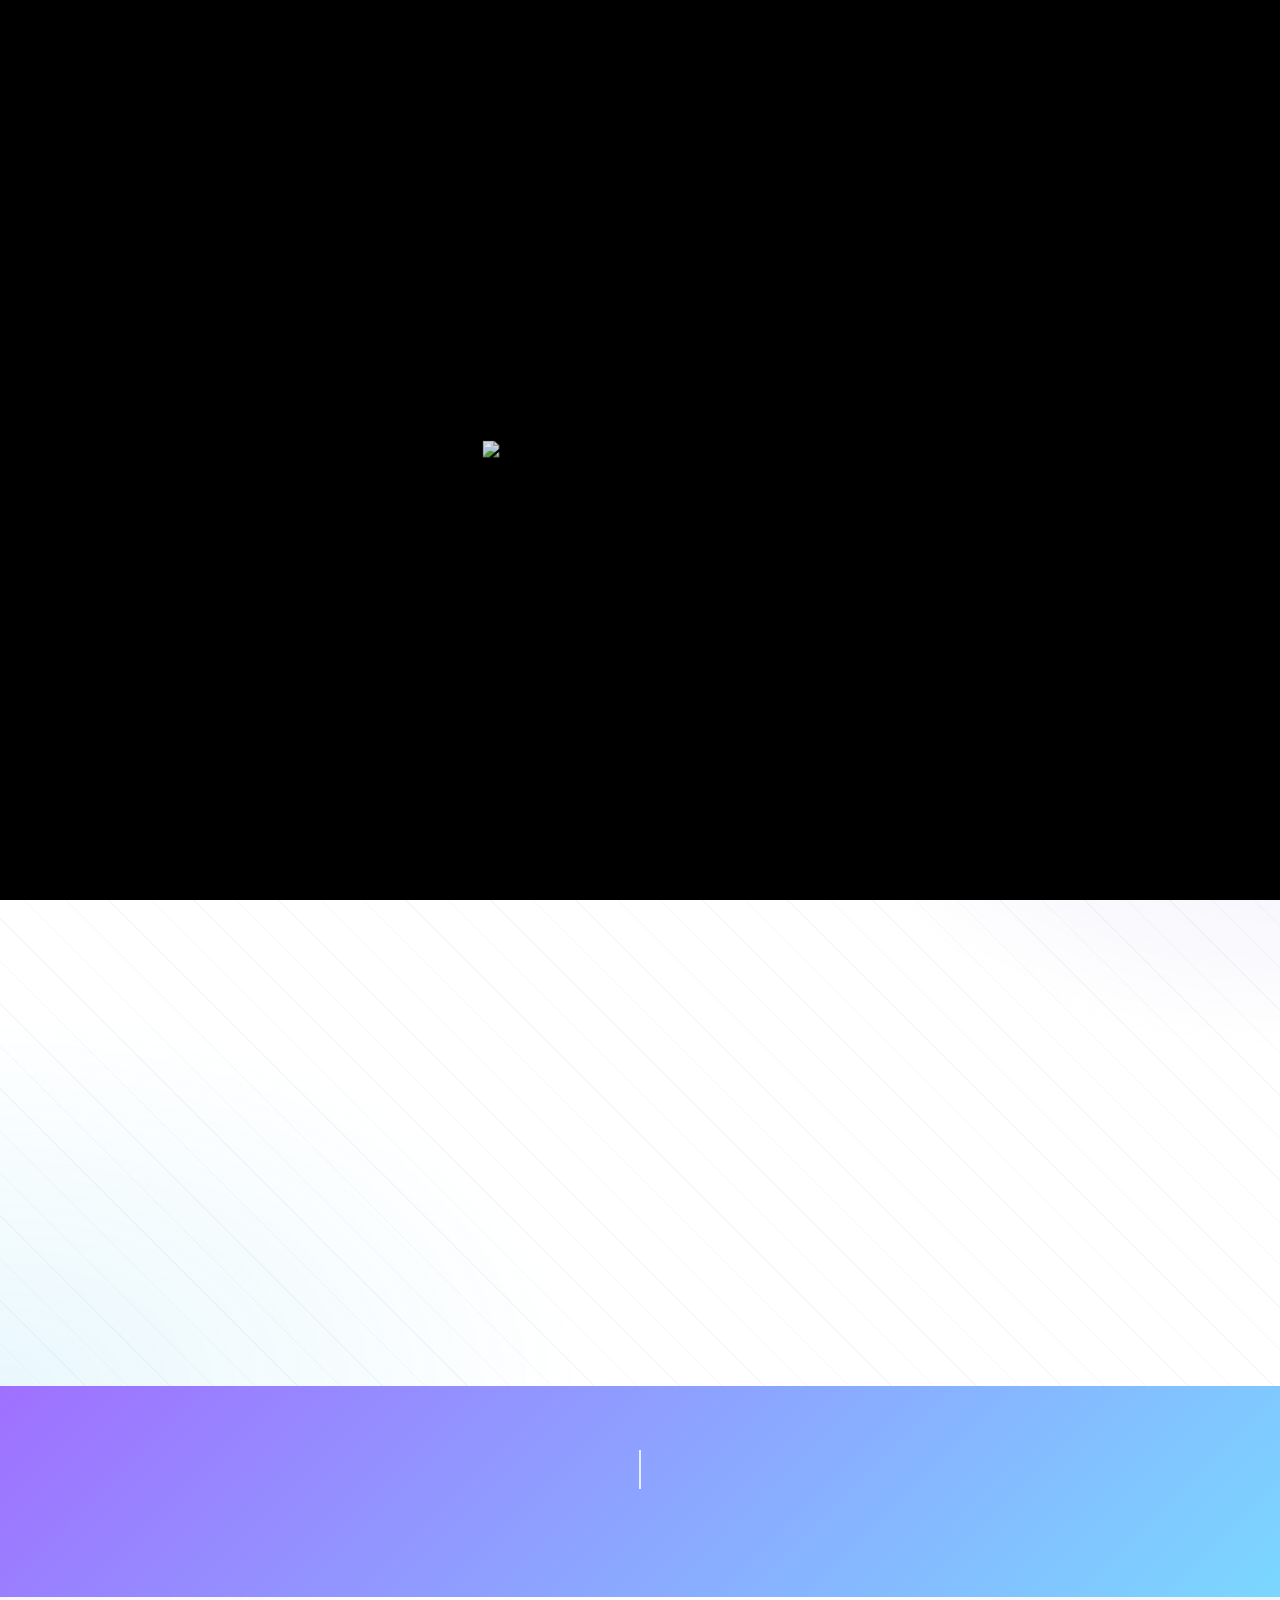
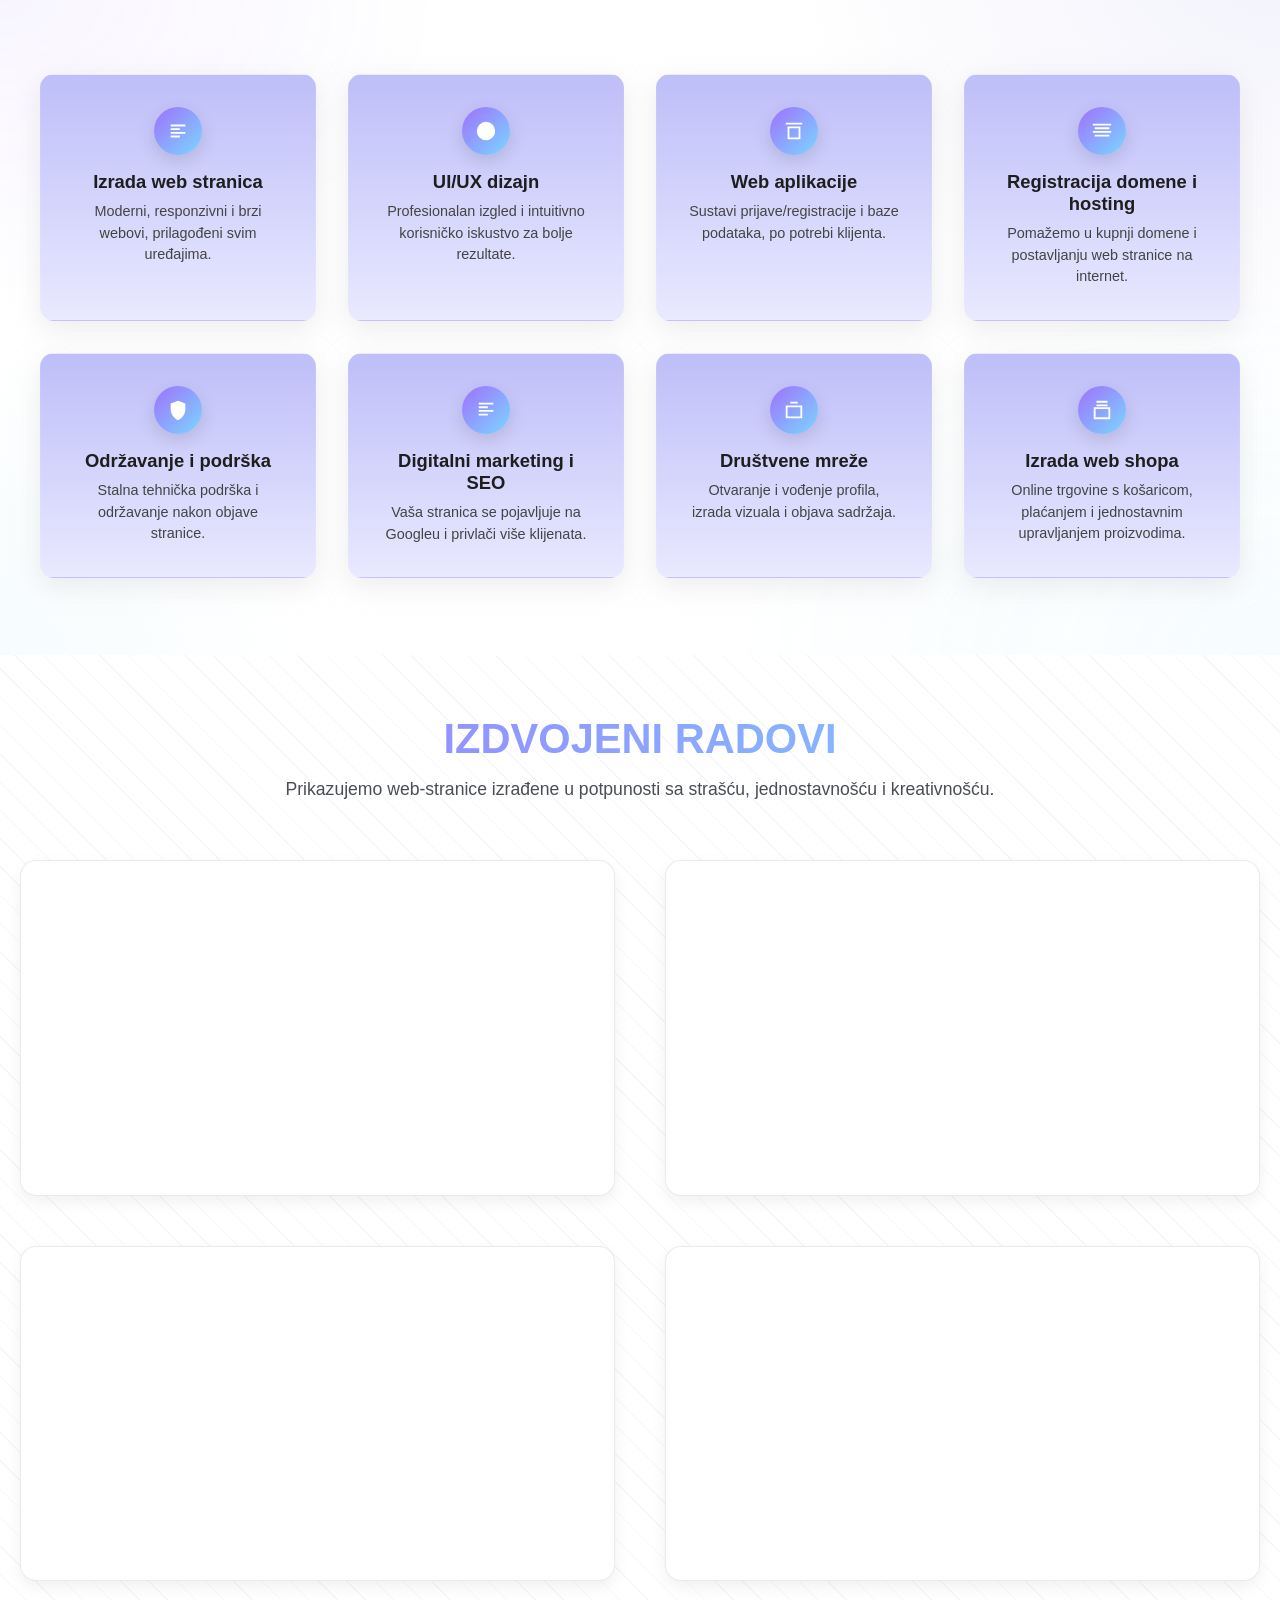
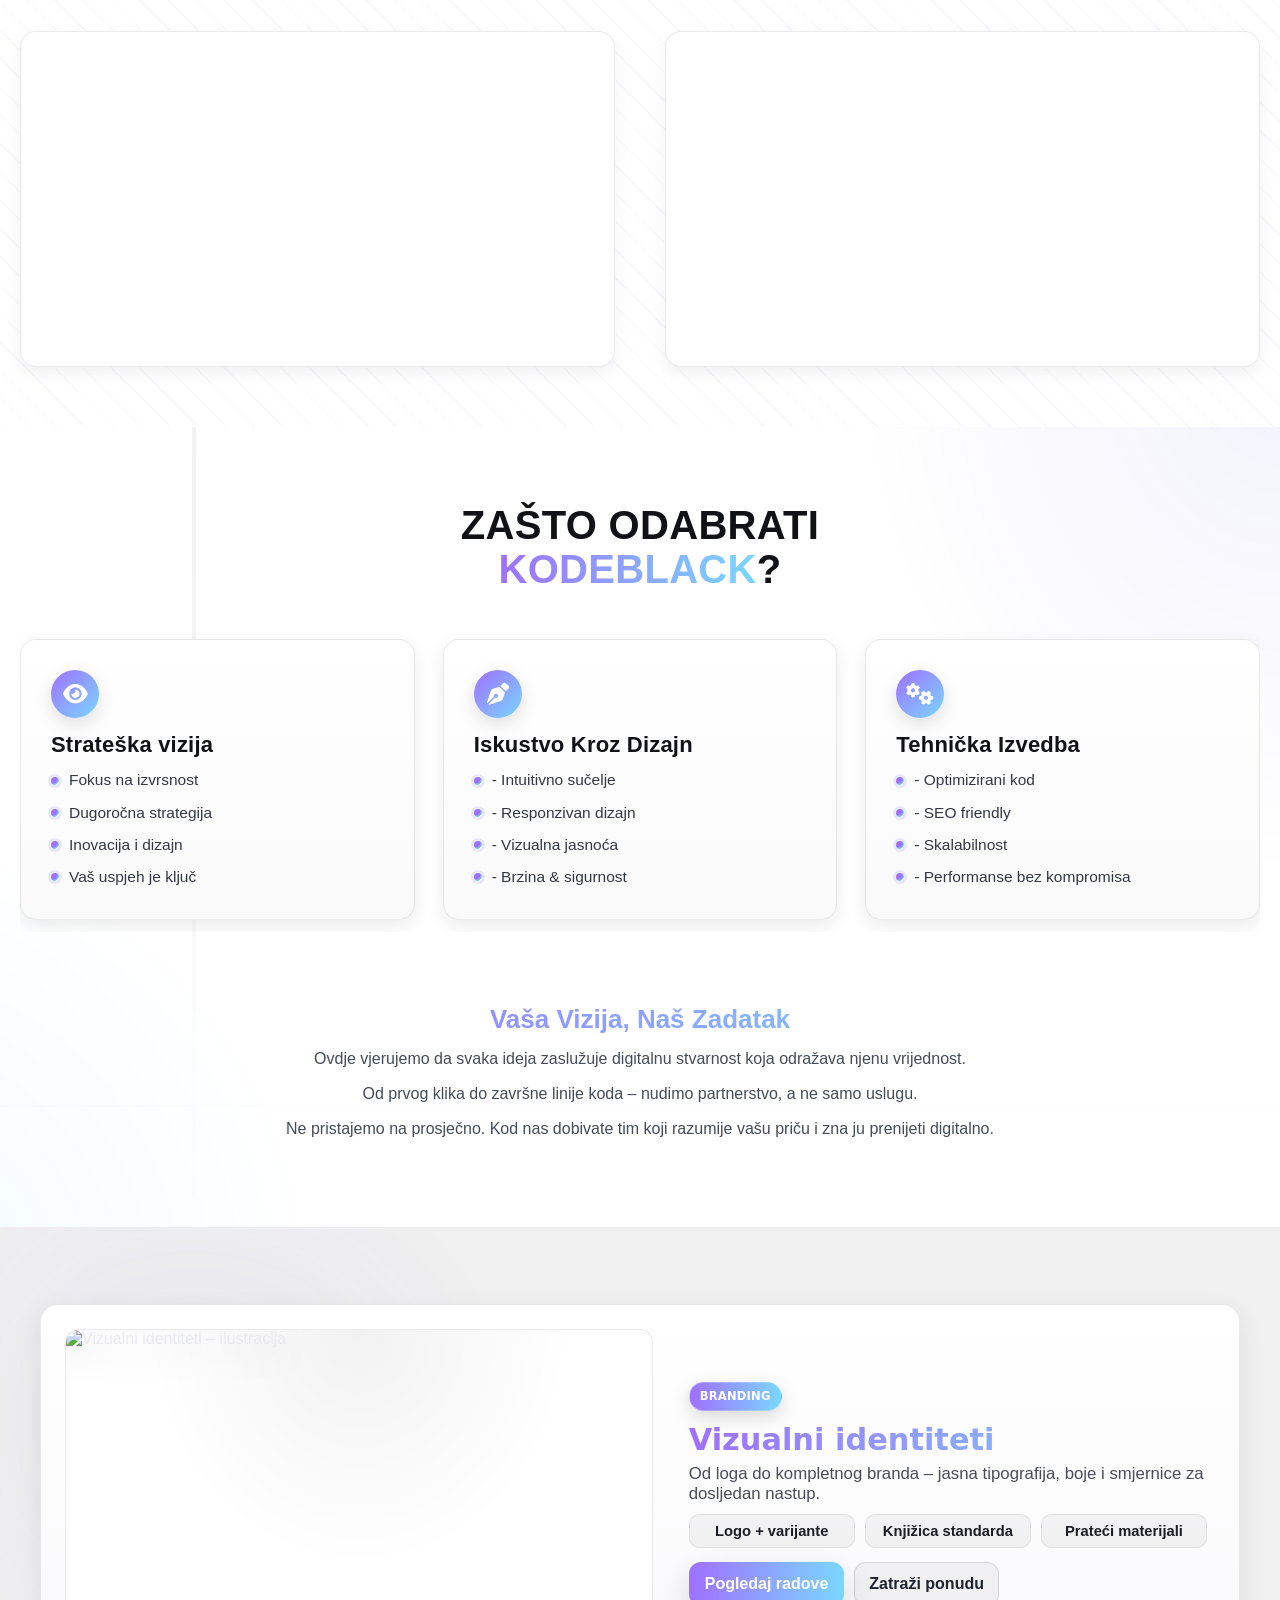
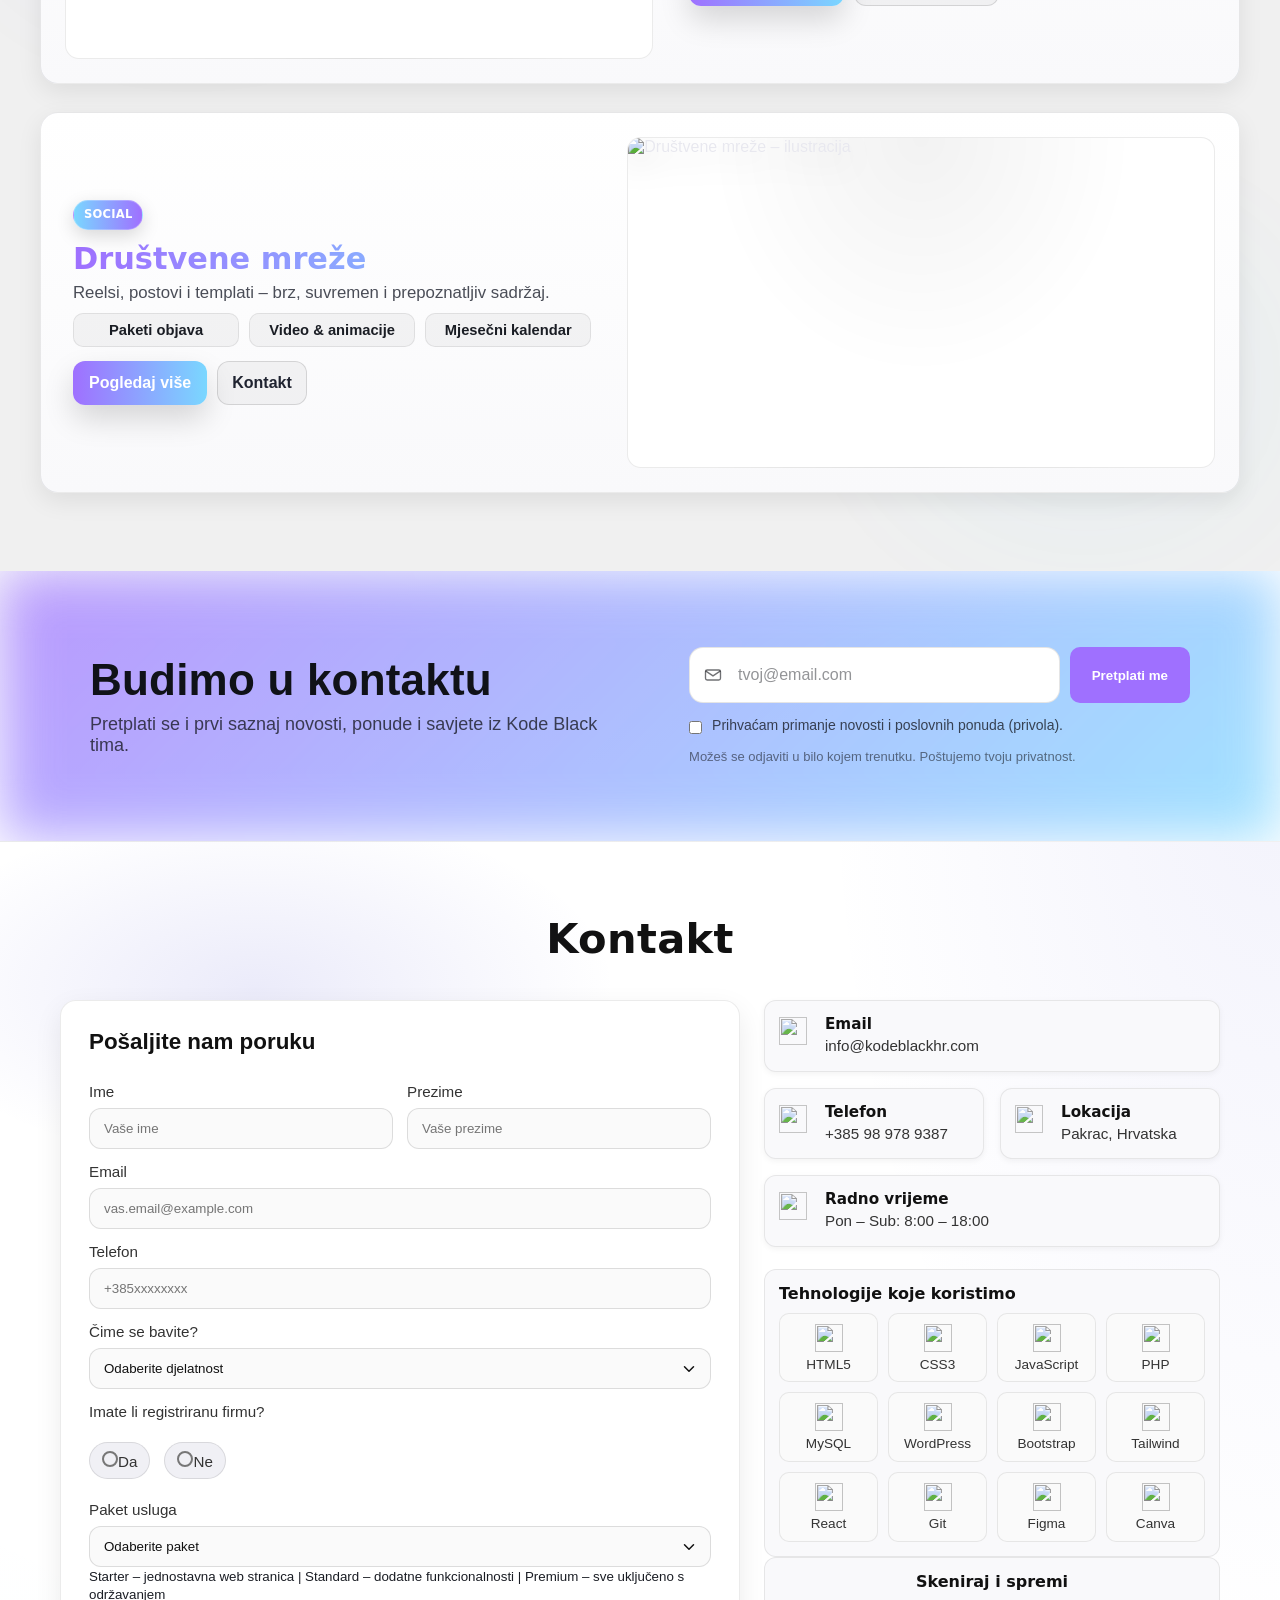
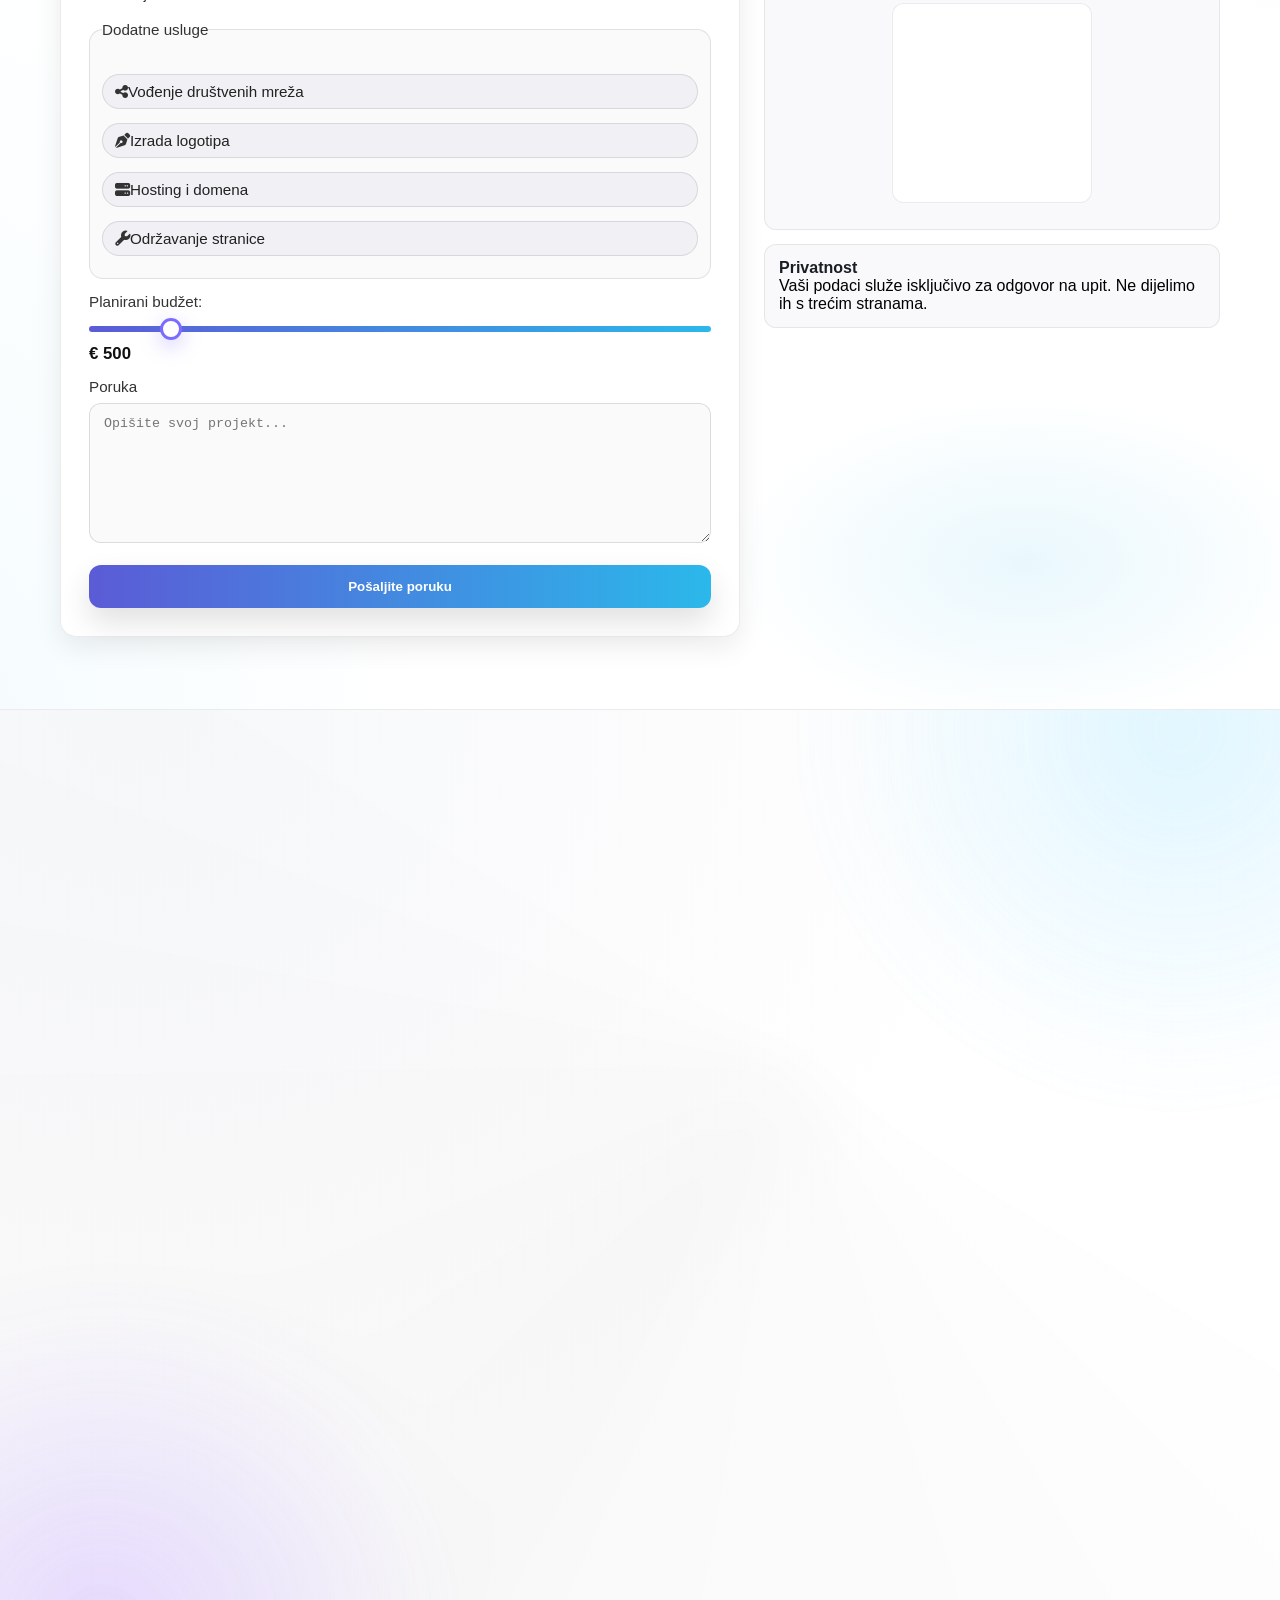
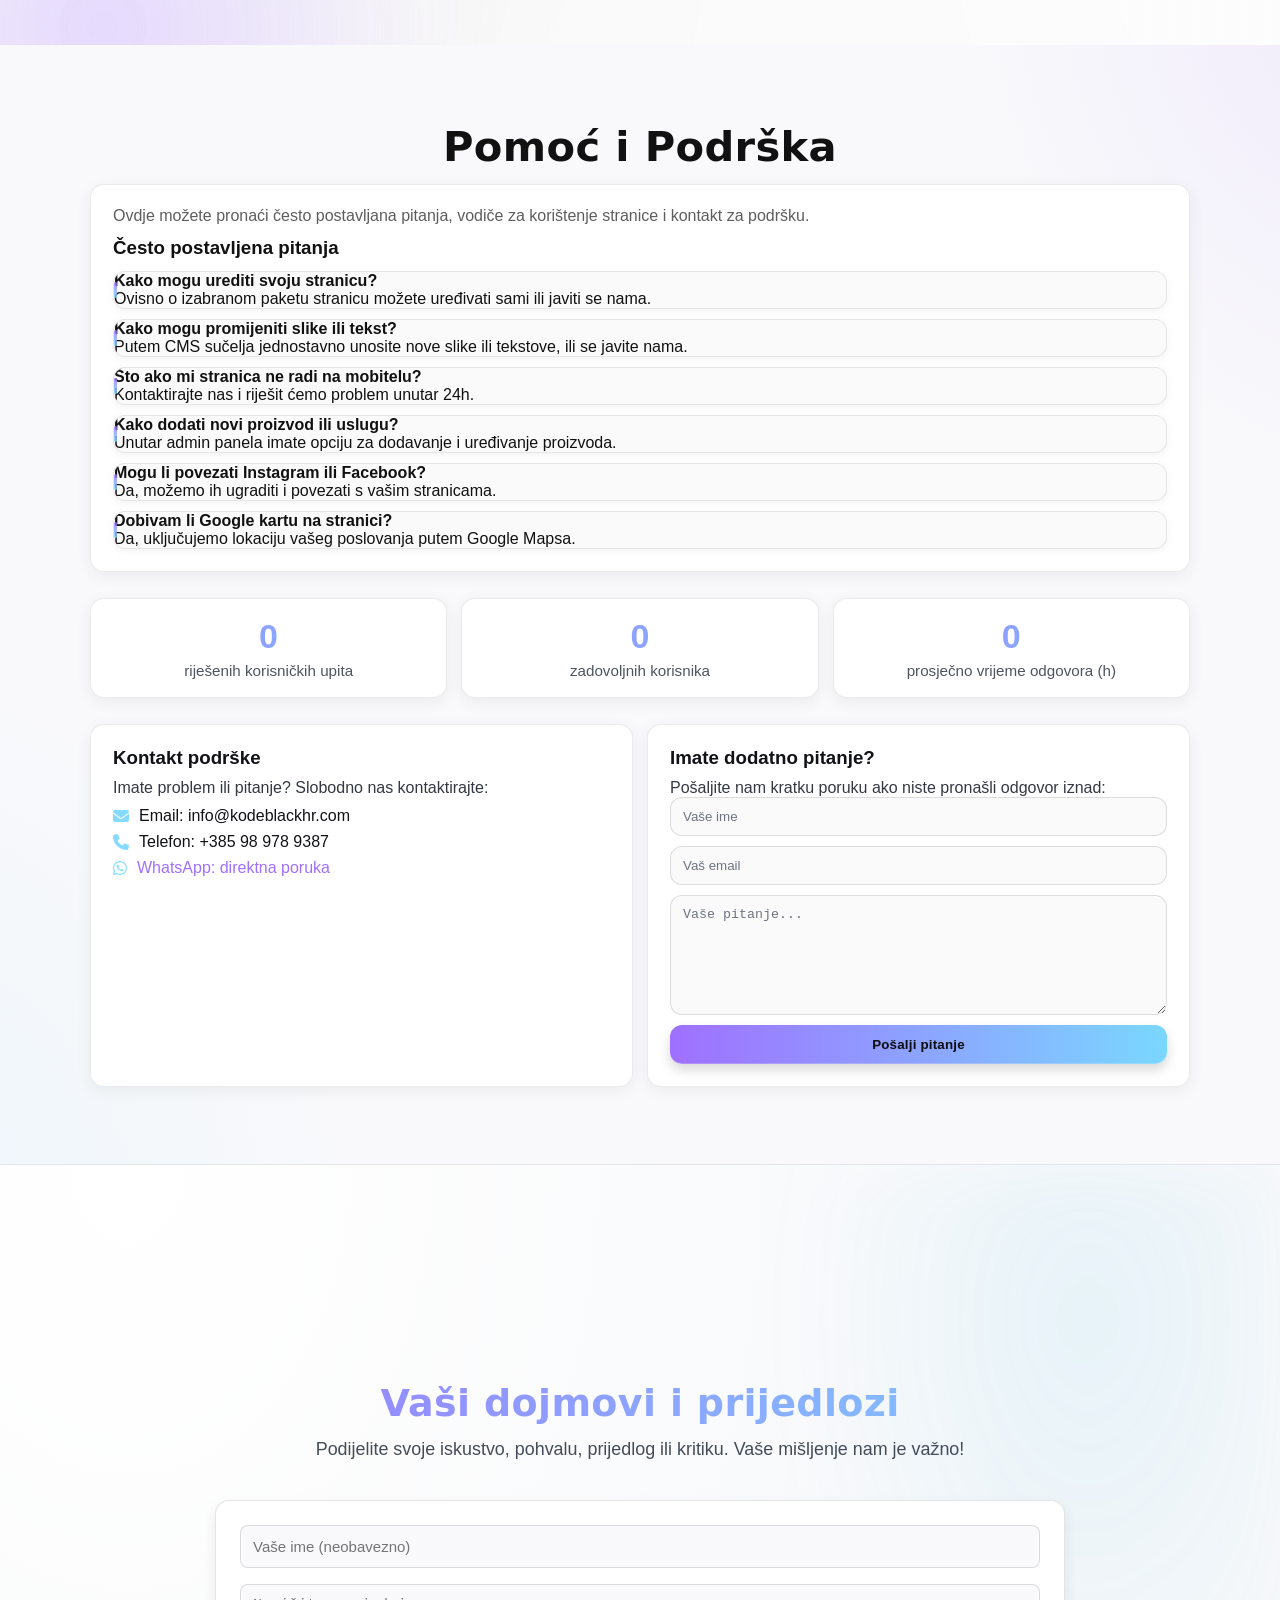
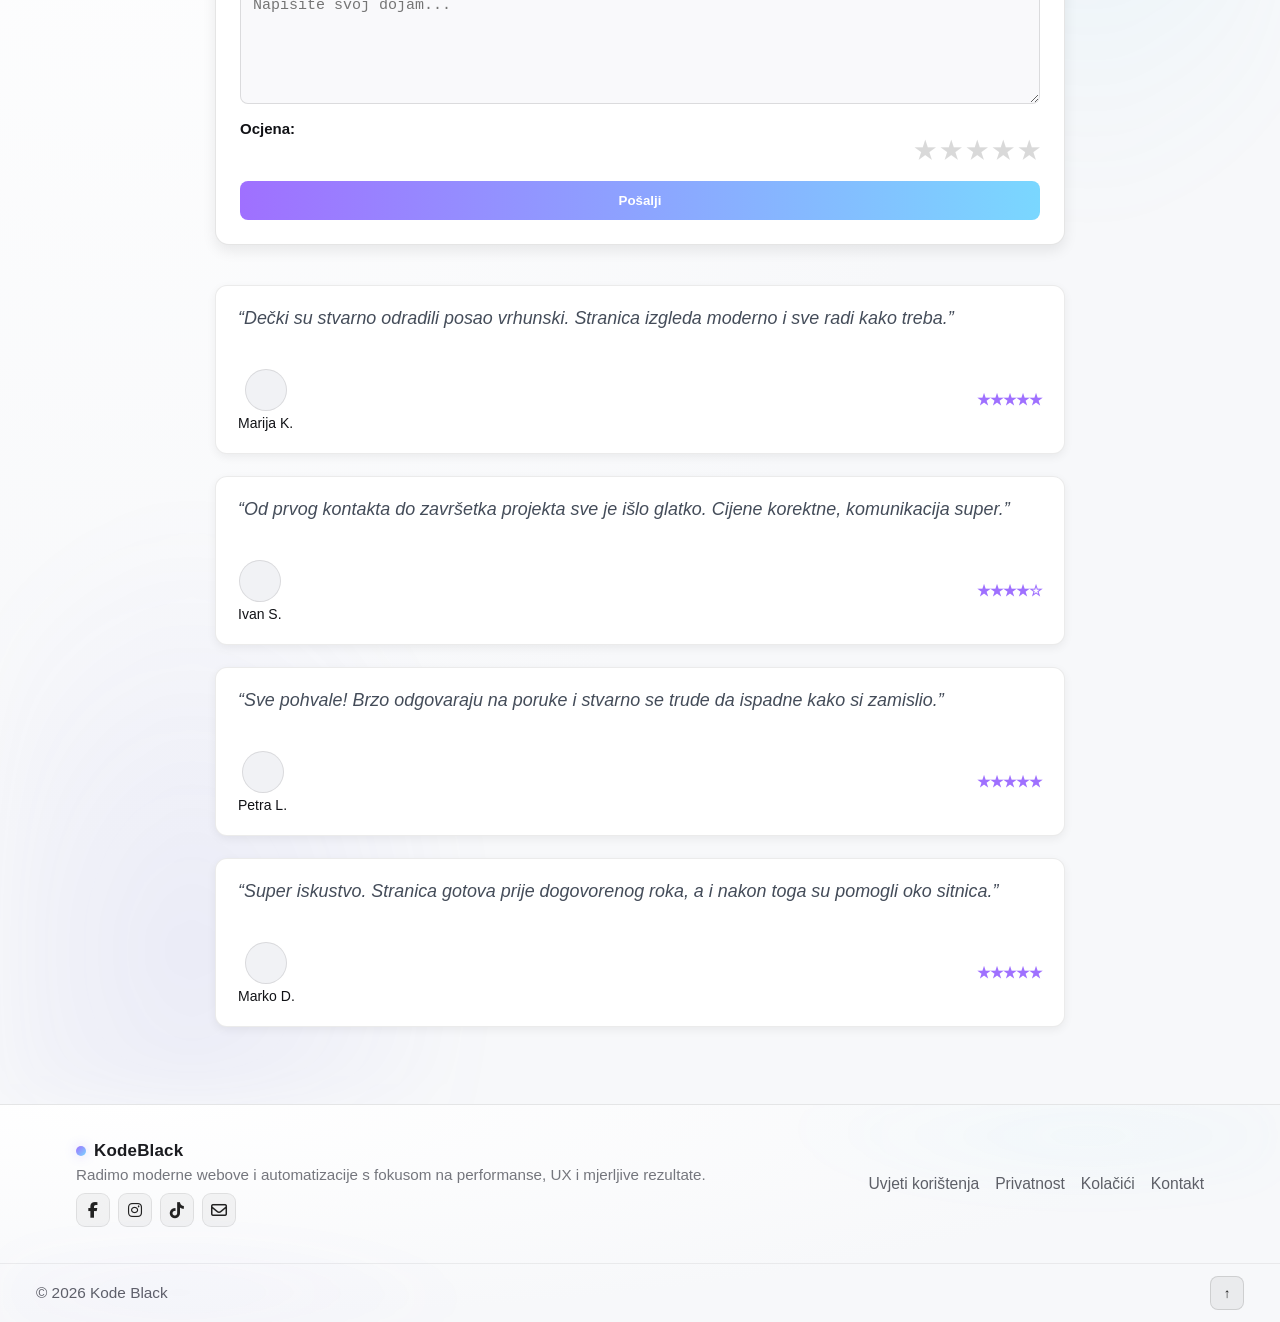
==== index.html @ bc2dcc58 "prvi comit" ====
<!DOCTYPE html>
<html lang="hr">
<head>

  <meta charset="UTF-8" />
<meta name="viewport" content="width=device-width, initial-scale=1.0">
  <meta name="description" content="Kode Black je tim mladih kreativaca specijaliziran za izradu modernih i responzivnih web stranica, SEO optimizaciju i digitalna rješenja za Vaše poslovanje.">
  <meta name="keywords" content="izrada web stranica, web dizajn, digitalna rješenja, SEO optimizacija, Pakrac, Kode Black, web development">
  <meta name="author" content="Kode Black">
  <meta name="robots" content="index, follow">
  <meta name="language" content="hr">

  <!-- Open Graph (Facebook, LinkedIn) -->
  <meta property="og:title" content="Kode Black – Izrada web stranica i digitalna rješenja | ">
  <meta property="og:description" content="Moderni i responzivni webovi, SEO optimizacija i digitalni dizajn – Kode Black donosi kreativna rješenja za Vaše poslovanje.">
  <meta property="og:type" content="website">
  <meta property="og:url" content="https://kodeblackhr.com/">
  <meta property="og:image" content="https://kodeblackhr.com/slike/preview.jpg">

  <!-- Twitter -->
  <meta name="twitter:card" content="summary_large_image">
  <meta name="twitter:title" content="Kode Black – Izrada web stranica i digitalna rješenja | Pakrac">
  <meta name="twitter:description" content="Moderni i responzivni webovi, SEO optimizacija i digitalni dizajn – Kode Black donosi kreativna rješenja za Vaše poslovanje.">
  <meta name="twitter:image" content="https://tvojadomena.com/conten/preqiev.png">
  <title>Kode Black</title>

<link id="theme-link" rel="stylesheet" href="style.css">
<script>
  (function() {
    try {
      var saved = localStorage.getItem('theme');
      var prefersLight = window.matchMedia && window.matchMedia('(prefers-color-scheme: light)').matches;
      var theme = saved || (prefersLight ? 'light' : 'dark');
      var link = document.getElementById('theme-link');
      if (link) link.href = theme === 'light' ? 'lightstyle.css' : 'style.css';
      if (!saved) localStorage.setItem('theme', theme);
    } catch(e) {}
  })();
</script>


    <link href="https://fonts.googleapis.com/css2?family=Inter:wght@400;600;700&display=swap" rel="stylesheet">
    <link rel="stylesheet" href="https://cdnjs.cloudflare.com/ajax/libs/font-awesome/6.5.0/css/all.min.css">
<link rel="icon" type="image/png" href="conten/logogogo.png">
<script 
  src="https://unpkg.com/@lottiefiles/dotlottie-wc@0.6.2/dist/dotlottie-wc.js" 
  type="module">
</script>
</head>
<body>

<div id="preloader">
  <img src="conten/loogo.png" alt="Logo" class="preloader-logo" />
</div>



  
<header class="navbar" id="hero">
  <div class="nav-container">
    <a href="#kdhero" class="logo">
<img id="brand-logo"
     src="conten/darklogo.png"
     data-dark="conten/darklogo.png"
     data-light="conten/darklogo.png"
     alt="Kode Black" />

    </a>

    <nav class="nav-links">

      <a href="#paketi">USLUGE</a>
      <a href="#istrazi">REALIZACIJA</a>
      <a href="#kontakt">KONTAKT</a>
      <a href="#onama">O NAMA</a>
      <a href="#pomoc">POMOC</a>
    </nav>

    <div class="hamburger" onclick="toggleMenu()">
      <span></span>
      <span></span>
      <span></span>
    </div>
  </div>
</header>

<div id="mobile-menu" class="mobile-menu">
  <a href="#paketi" onclick="toggleMenu()">USLUGE</a>
  <a href="#istrazi" onclick="toggleMenu()">REALIZACIJA</a>
  <a href="#kontakt" onclick="toggleMenu()">KONTAKT</a>
  <a href="#onama" onclick="toggleMenu()">O NAMA</a>
  <a href="#pomoc" onclick="toggleMenu()">POMOC</a>
</div>
<div id="overlay" class="overlay"></div>





<section id="kdhero" class="hero-kb">
  <div class="hero-kb-bg"></div>


  <div class="hero-kb-inner">
    <div class="hero-kb-left">
      <span class="hero-badge">Studio za web & vizuale</span>

      <h1 class="hero-title">
        KODE <span>BLACK</span>
        <i class="hero-underline" aria-hidden="true"></i>
      </h1>

      <h2 class="hero-sub">Web dizajn koji ostavlja dojam.</h2>
      <p class="hero-desc">Izrada web stranica, vizuali, trgovine, hosting.</p>

      <div class="hero-cta">
        <a href="#kontakt" class="hero-btn primary">Zatraži ponudu</a>
        <a href="#paketi" class="hero-btn ghost">Pogledaj pakete</a>
      </div>

      <ul class="hero-points">
        <li>Brzo & responzivno</li>
        <li>SEO spremno</li>
        <li>Podrška nakon izrade</li>
      </ul>
    </div>

<div class="hero-kb-right">
  <dotlottie-wc
    class="hero-lottie"
    src="https://lottie.host/47bb94f8-d631-4d9a-ab23-7aec6b8c89b1/6YnQk2prWB.lottie"
    speed="1"
    autoplay
    loop
  ></dotlottie-wc>
</div>

  </div>

  <a href="#paketi" class="scroll-cue" aria-label="Scroll">
    <span></span>
  </a>
</section>




<section id="paketi" class="paketi-section">
  <button id="theme-toggle" class="theme-toggle" aria-label="Promijeni temu">
  <i class="fa-solid fa-moon"></i>
</button>
  <div class="paketi-con">
    <h2 class="kontaktnaslov">NAŠE USLUGE</h2>

    <div class="paketi-grid">
      <div class="paket-card">
        <h3>Start paket</h3>
        <p class="cijena">od 300€</p>
        <ul>
          <li>Jednostavna web stranica</li>
          <li>1 stranica (One-page)</li>
          <li>Kontakt forma</li>
          <li>Osnovni dizajn</li>
          <li>Besplatno savjetovanje</li>
        </ul>
        <a href="#kontakt" class="paket-btn">Zatraži ponudu</a>
      </div>

      <div class="paket-card popularno">
        <span class="badge">Najpopularnije</span>
        <h3>Standard paket</h3>
        <p class="cijena">od 600€</p>
        <ul>
          <li>Više podstranica</li>
          <li>Moderan dizajn</li>
          <li>SEO optimizacija</li>
          <li>Registracija domene</li>
          <li>Osnovni CMS sustav</li>
        </ul>
        <a href="#kontakt" class="paket-btn popularno-btn">Zatraži ponudu</a>
      </div>

      <div class="paket-card">
        <h3>Pro paket</h3>
        <p class="cijena">od 900€</p>
        <ul>
          <li>Web shop ili aplikacija</li>
          <li>Napredne funkcionalnosti</li>
          <li>Custom CMS / Baza podataka</li>
          <li>Održavanje i podrška</li>
          <li>Napredna SEO analiza</li>
        </ul>
        <a href="#kontakt" class="paket-btn">Zatraži ponudu</a>
      </div>
    </div>
  </div>
</section>

<section class="mini-banner">
  <div class="mini-banner-con">
    <h2 class="typing-text">Kreativne ideje, moderne realizacije.</h2>
    <p class="typing-sub">Vaš digitalni partner između dizajna i funkcionalnosti.</p>
  </div>
</section>




<section class="usluge-section" id="usluge">

  <div class="usluge-grid">
    <div class="usluga-card">
      <div class="usluga-icon">
        <svg width="32" height="32" fill="currentColor" viewBox="0 0 24 24">
          <path d="M4 5h16v2H4zM4 9h10v2H4zM4 13h16v2H4zM4 17h10v2H4z" />
        </svg>
      </div>
      <h3>Izrada web stranica</h3>
      <p>Moderni, responzivni i brzi webovi, prilagođeni svim uređajima.</p>
    </div>

    <div class="usluga-card">
      <div class="usluga-icon">
        <svg width="32" height="32" fill="currentColor" viewBox="0 0 24 24">
          <path d="M12 2a10 10 0 1 1-0.001 20.001A10 10 0 0 1 12 2zm1 14h-2v-2h2v2zm0-4h-2V7h2v5z" />
        </svg>
      </div>
      <h3>UI/UX dizajn</h3>
      <p>Profesionalan izgled i intuitivno korisničko iskustvo za bolje rezultate.</p>
    </div>

    <div class="usluga-card">
      <div class="usluga-icon">
        <svg width="32" height="32" fill="currentColor" viewBox="0 0 24 24">
          <path d="M3 3h18v2H3V3zm2 4h14v14H5V7zm2 2v10h10V9H7z" />
        </svg>
      </div>
      <h3>Web aplikacije</h3>
     <p>Sustavi prijave/registracije i baze podataka, po potrebi klijenta.</p>
    </div>

    <div class="usluga-card">
      <div class="usluga-icon">
        <svg width="32" height="32" fill="currentColor" viewBox="0 0 24 24">
          <path d="M2 4h20v2H2V4zm2 4h16v2H4V8zm-2 4h20v2H2v-2zm2 4h16v2H4v-2z" />
        </svg>
      </div>
      <h3>Registracija domene i hosting</h3>
      <p>Pomažemo u kupnji domene i postavljanju web stranice na internet.</p>
    </div>

    <div class="usluga-card">
      <div class="usluga-icon">
        <svg width="32" height="32" fill="currentColor" viewBox="0 0 24 24">
          <path d="M12 2L4 5v6c0 5.55 3.84 10.74 8 12 4.16-1.26 8-6.45 8-12V5l-8-3z" />
        </svg>
      </div>
      <h3>Održavanje i podrška</h3>
      <p>Stalna tehnička podrška i održavanje nakon objave stranice.</p>
    </div>

    <div class="usluga-card">
      <div class="usluga-icon">
        <svg width="32" height="32" fill="currentColor" viewBox="0 0 24 24">
          <path d="M4 4h16v2H4zm0 4h10v2H4zm0 4h16v2H4zm0 4h10v2H4z" />
        </svg>
      </div>
      <h3>Digitalni marketing i SEO</h3>
      <p>Vaša stranica se pojavljuje na Googleu i privlači više klijenata.</p>
    </div>

    <div class="usluga-card">
      <div class="usluga-icon">
        <svg width="32" height="32" fill="currentColor" viewBox="0 0 24 24">
          <path d="M16 3H8v2h8V3zM3 7h18v14H3V7zm2 2v10h14V9H5z" />
        </svg>
      </div>
      <h3>Društvene mreže</h3>
      <p>Otvaranje i vođenje profila, izrada vizuala i objava sadržaja.</p>
    </div>

    <div class="usluga-card">
      <div class="usluga-icon">
        <svg width="32" height="32" fill="currentColor" viewBox="0 0 24 24">
          <path d="M6 2h12v2H6zm0 4h12v2H6zM3 9h18v13H3V9zm2 2v9h14v-9H5z" />
        </svg>
      </div>
      <h3>Izrada web shopa</h3>
      <p>Online trgovine s košaricom, plaćanjem i jednostavnim upravljanjem proizvodima.</p>
    </div>
  </div>
</section>





<section class="radovi-grid-section" id="istrazi">
    <div class="radovi-grid" id="istrazi">
  <h2 class="naslov">IZDVOJENI RADOVI</h2>
  <p class="opis">Prikazujemo  web-stranice izrađene u potpunosti sa strašću, jednostavnošću i kreativnošću.</p>
  
  <div class="grid-wrapper">

    <a href="https://amaterasvv.github.io/kajzogaj/" class="grid-item" target="_blank" rel="noopener noreferrer" aria-label="Pogledaj projekt MINI PEKARA">
      <div class="project-image-wrapper">
        <img src="conten/minipekara.svg" alt="MINI PEKARA">
        <div class="project-title">MINI PEKARA</div>
      </div>
    </a>

   <a href="https://amaterasvv.github.io/apartmani/index.html" class="grid-item" target="_blank" rel="noopener noreferrer" aria-label="Pogledaj projekt MINI PEKARA">
      <div class="project-image-wrapper">
        <img src="conten/apartman.svg" alt="MINI PEKARA">
        <div class="project-title">ADRIA APARTMANI</div>
      </div>
    </a>

    <a href="https://amaterasvv.github.io/festival/" class="grid-item" target="_blank" rel="noopener noreferrer" aria-label="Pogledaj projekt MINI PEKARA">
      <div class="project-image-wrapper">
        <img src="conten/festtival.svg" alt="MINI PEKARA">
        <div class="project-title">BOJA I UMJETNOST FESTIVAL</div>
      </div>
    </a>

    <a href="https://amaterasvv.github.io/keramika/" class="grid-item" target="_blank" rel="noopener noreferrer" aria-label="Pogledaj projekt PORSCHE">
      <div class="project-image-wrapper">
        <img src="conten/keramika.svg" alt="PORSCHE">
        <div class="project-title">KERAMIKA ZAGREB</div>
      </div>
    </a>

    <a href="https://amaterasvv.github.io/studiouniq/" class="grid-item" target="_blank" rel="noopener noreferrer" aria-label="Pogledaj projekt MINI PEKARA">
      <div class="project-image-wrapper">
        <img src="conten/dizajnuniq.svg" alt="MINI PEKARA">
        <div class="project-title">STUDIO UNIQ</div>
      </div>
    </a>



    <a href="https://amaterasvv.github.io/Dubravac/" class="grid-item" target="_blank" rel="noopener noreferrer" aria-label="Pogledaj projekt Dubravac doo">
      <div class="project-image-wrapper">
        <img src="conten/dubravacmock.svg" alt="Dubravac doo">
        <div class="project-title">DUBRAVAC Doo</div>
      </div>
    </a>





 

<!--
<a href="#" class="grid-item" target="_blank" rel="noopener noreferrer" aria-label="Pogledaj projekt MINI PEKARA">
  <div class="project-image-wrapper">
    <img src="conten/slajderpekara.svg" alt="MINI PEKARA">
    <div class="project-title">MINI PEKARA</div>
  </div>
</a>

<a href="#" class="grid-item" target="_blank" rel="noopener noreferrer" aria-label="Pogledaj projekt MINI PEKARA">
  <div class="project-image-wrapper">
    <img src="conten/slajderpekara.svg" alt="MINI PEKARA">
    <div class="project-title">MINI PEKARA</div>
  </div>
</a>

<a href="#" class="grid-item" target="_blank" rel="noopener noreferrer" aria-label="Pogledaj projekt MINI PEKARA">
  <div class="project-image-wrapper">
    <img src="conten/slajderpekara.svg" alt="MINI PEKARA">
    <div class="project-title">MINI PEKARA</div>
  </div>
</a>
-->

  </div>
    </div>

  <a href="radovi.html" class="show-more-button">Pogledaj više</a>
</section>




<section class="auto-slider1">
  <h2>ZAŠTO ODABRATI <span>KODEBLACK</span>?</h2>

  <div class="slider-container1" id="sliderContainer">
<div class="slide1">
  <i class="fa-solid fa-eye"></i>
<h3>Strateška vizija</h3>
<ul>
  <li>Fokus na izvrsnost</li>
  <li>Dugoročna strategija</li>
  <li>Inovacija i dizajn</li>
  <li>Vaš uspjeh je ključ</li>
</ul>

</div>

<div class="slide1">
  <i class="fa-solid fa-pen-nib"></i>
  <h3>Iskustvo Kroz Dizajn</h3>
  <ul>
    <li>- Intuitivno sučelje</li>
    <li>- Responzivan dizajn</li>
    <li>- Vizualna jasnoća</li>
    <li>- Brzina & sigurnost</li>
  </ul>
</div>

<div class="slide1">
  <i class="fa-solid fa-cogs"></i>
  <h3>Tehnička Izvedba</h3>
  <ul>
    <li>- Optimizirani kod</li>
    <li>- SEO friendly</li>
    <li>- Skalabilnost</li>
    <li>- Performanse bez kompromisa</li>
  </ul>
</div>

<div class="slide1">
  <i class="fa-solid fa-headset"></i>
  <h3>Stalna Podrška</h3>
  <ul>
    <li>- Ažuriranja i održavanje</li>
    <li>- Hosting rješenja</li>
    <li>- Sigurnosne kopije</li>
    <li>- Brz odgovor</li>
  </ul>
</div>

<div class="slide1">
  <i class="fa-solid fa-users"></i>
<h3>Stručni Tim</h3>
<ul>
  <li>- Mladi studenti iz IT struke</li>
  <li>- Spoj dizajna, programiranja i kreativnosti</li>
  <li>- Ljudi s praktičnim znanjem i iskustvom</li>
  <li>- Posvećenost detaljima i rezultatima</li>
</ul>
</div>

<div class="slide1">
  <i class="fa-solid fa-lightbulb"></i>
  <h3>Kreativni Pristup</h3>
  <ul>
    <li>- Prilagodba brendu</li>
    <li>- Originalna rješenja</li>
    <li>- UX + estetika</li>
    <li>- Autentičnost</li>
  </ul>
</div>


  </div>

  <div class="static-text1">
  <h3>Vaša Vizija, Naš Zadatak</h3>
  <p>Ovdje vjerujemo da svaka ideja zaslužuje digitalnu stvarnost koja odražava njenu vrijednost.</p>
  <p>Od prvog klika do završne linije koda – nudimo partnerstvo, a ne samo uslugu.</p>
  <p>Ne pristajemo na prosječno. Kod nas dobivate tim koji razumije vašu priču i zna ju prenijeti digitalno.</p>
</div>

</section>

<section class="hp-section">
  <div class="hp-wrap">
    <!-- BAND 1 -->
    <article class="hp-card align-left">
      <div class="hp-media">
        <img src="conten/lgomaker.svg" alt="Vizualni identiteti – ilustracija">
      </div>
      <div class="hp-body">
        <span class="hp-badge">Branding</span>
        <h3>Vizualni identiteti</h3>
        <p>Od loga do kompletnog branda – jasna tipografija, boje i smjernice za dosljedan nastup.</p>

        <ul class="hp-points">
          <li>Logo + varijante</li>
          <li>Knjižica standarda</li>
          <li>Prateći materijali</li>
        </ul>

        <div class="hp-cta">
          <a href="logo.html" class="btn-primary" aria-label="Pogledaj radove vizualnih identiteta">Pogledaj radove</a>
          <a href="#kontakt" class="btn-ghost">Zatraži ponudu</a>
        </div>
      </div>
    </article>

    <!-- BAND 2 -->
    <article class="hp-card align-right">
      <div class="hp-media">
        <img src="conten/socialne.svg" alt="Društvene mreže – ilustracija">
      </div>
      <div class="hp-body">
        <span class="hp-badge alt">Social</span>
        <h3>Društvene mreže</h3>
        <p>Reelsi, postovi i templati – brz, suvremen i prepoznatljiv sadržaj.</p>

        <ul class="hp-points">
          <li>Paketi objava</li>
          <li>Video &amp; animacije</li>
          <li>Mjesečni kalendar</li>
        </ul>

        <div class="hp-cta">
          <a href="drustvene.html" class="btn-primary" aria-label="Pogledaj radove za društvene mreže">Pogledaj više</a>
          <a href="#kontakt" class="btn-ghost">Kontakt</a>
        </div>
      </div>
    </article>
  </div>
</section>



<section class="newsletter-banner" id="newsletter">
  <div class="nb-wrap">
    <div class="nb-copy">
      <h2 class="nb-title">Budimo u kontaktu</h2>
      <p class="nb-sub">Pretplati se i prvi saznaj novosti, ponude i savjete iz Kode Black tima.</p>
    </div>

    <form class="newsletter" action="mainform.php" method="post" novalidate data-form="newsletter">
      <!-- anti-spam / identifikatori (isti kao prije) -->
      <input type="hidden" name="form" value="newsletter">
      <input type="text" name="company" autocomplete="off" tabindex="-1" style="position:absolute;left:-9999px;opacity:0;">
      <input type="hidden" name="ts" value="<?= time() ?>">

      <div class="nl-row">
        <div class="nl-input-group">
          <span class="nl-icon" aria-hidden="true">
            <svg viewBox="0 0 24 24" width="20" height="20" fill="none" stroke="currentColor" stroke-width="1.6">
              <rect x="3" y="6" width="18" height="12" rx="2" ry="2"/>
              <path d="M3 7l9 6 9-6"/>
            </svg>
          </span>
          <input type="email" name="email" placeholder="tvoj@email.com" aria-label="Email" required>
        </div>

        <button type="submit" class="nl-btn">Pretplati me</button>
      </div>

      <label class="nl-consent">
        <input type="checkbox" name="consent" value="1" required>
        Prihvaćam primanje novosti i poslovnih ponuda (privola).
      </label>

      <div class="form-message" aria-live="polite"></div>
      <p class="nl-note">Možeš se odjaviti u bilo kojem trenutku. Poštujemo tvoju privatnost.</p>
    </form>
  </div>
  <div class="nb-bg" aria-hidden="true"></div>
</section>




<section class="kontakt-section-wrap">
  <section id="kontakt" class="kontakt-section">
    <h2 class="kontaktnaslov">Kontakt</h2>

    <div class="kontakt-animacija">
      <dotlottie-wc src="https://lottie.host/6b80f0b5-0520-45ca-8fee-9115100fdd56/u1IaDPLNgI.lottie" speed="1" autoplay loop></dotlottie-wc>
    </div>

    <div class="kontakt-container">
      <!-- Lijevo: forma -->
      <div class="kontakt-forma-box">
        <h2>Pošaljite nam poruku</h2>
<form id="kontakt-form" method="post" action="mainform.php" novalidate data-form="contact">
  <!-- identifikator forme -->
  <input type="hidden" name="form" value="kontakt">

  <!-- honeypot -->
  <input type="text" name="company" autocomplete="off" tabindex="-1"
         style="position:absolute;left:-9999px;opacity:0;">

  <!-- timestamp (JS će upisati vrijednost ako hoćeš dinamički) -->
  <input type="hidden" name="ts" value="<?= time() ?>">

  <div class="kontakt-polje-duplo">
    <div class="form-polje">
      <label for="ime">Ime</label>
      <input type="text" id="ime" name="ime" placeholder="Vaše ime" required>
    </div>
    <div class="form-polje">
      <label for="prezime">Prezime</label>
      <input type="text" id="prezime" name="prezime" placeholder="Vaše prezime" required>
    </div>
  </div>

  <label for="email">Email</label>
  <input type="email" id="email" name="email" placeholder="vas.email@example.com" required>

  <label for="telefon">Telefon</label>
  <input type="tel" id="telefon" name="telefon" placeholder="+385xxxxxxxx"
         pattern="^[0-9 +]{8,20}$" required>

  <label for="djelatnost">Čime se bavite?</label>
  <select id="djelatnost" name="djelatnost" required>
    <option value="">Odaberite djelatnost</option>
    <option value="obrt">Obrt</option>
    <option value="firma">Tvrtka</option>
    <option value="udruga">Udruga</option>
    <option value="freelance">Freelancer / privatno</option>
    <option value="drugo">Nešto drugo</option>
  </select>

  <label for="firma-status">Imate li registriranu firmu?</label>
  <div class="radio-grupa" id="firma-status" role="radiogroup" aria-label="Registrirana firma">
    <label class="radio-opcija"><input type="radio" name="firma" value="da" required><span>Da</span></label>
    <label class="radio-opcija"><input type="radio" name="firma" value="ne" required><span>Ne</span></label>
  </div>

  <label for="usluga">Paket usluga</label>
  <select id="usluga" name="usluga" required>
    <option value="">Odaberite paket</option>
    <option value="starter">Starter – Osnovna web stranica</option>
    <option value="standard">Standard – Više stranica + SEO</option>
    <option value="premium">Premium – Sve + podrška i dizajn</option>
  </select>
  <small class="usluga-opis">
    Starter – jednostavna web stranica | Standard – dodatne funkcionalnosti | Premium – sve uključeno s održavanjem
  </small>

  <fieldset class="dodatne-usluge">
    <legend>Dodatne usluge</legend>
    <label class="switch-opcija"><input type="checkbox" name="dodatne[]" value="social"><i class="fas fa-share-alt"></i><span class="label-text">Vođenje društvenih mreža</span></label>
    <label class="switch-opcija"><input type="checkbox" name="dodatne[]" value="logo"><i class="fas fa-pen-nib"></i><span class="label-text">Izrada logotipa</span></label>
    <label class="switch-opcija"><input type="checkbox" name="dodatne[]" value="hosting"><i class="fas fa-server"></i><span class="label-text">Hosting i domena</span></label>
    <label class="switch-opcija"><input type="checkbox" name="dodatne[]" value="odrzavanje"><i class="fas fa-wrench"></i><span class="label-text">Održavanje stranice</span></label>
  </fieldset>

  <div class="budzet-slider">
    <label for="budzet">Planirani budžet:</label>
    <input type="range" id="budzet" name="budzet" min="300" max="2000" step="100" value="500">
    <div class="budzet-iznos">€ <span id="budzet-value">500</span></div>
  </div>

  <label for="poruka">Poruka</label>
  <textarea id="poruka" name="poruka" placeholder="Opišite svoj projekt..." required></textarea>

  <button type="submit">Pošaljite poruku</button>
</form>


      </div>

      <!-- Desno: info (sticky) -->
      <aside class="kontakt-info-wrap">
        <div class="kontakt-info-grid">
    <div class="info-kartica email-card">
  <img src="conten/email.png" alt="" loading="lazy" decoding="async">
  <div>
    <p class="info-naslov">Email</p>
    <p class="info-value no-wrap">info@kodeblackhr.com</p>
  </div>
</div>
 

          <div class="info-kartica">
            <img src="conten/phone-call.png" alt="" loading="lazy" decoding="async">
            <div><p class="info-naslov">Telefon</p><p>+385 98 978 9387</p></div>
          </div>

          <div class="info-kartica">
            <img src="conten/gps.png" alt="" loading="lazy" decoding="async">
            <div><p class="info-naslov">Lokacija</p><p>Pakrac, Hrvatska</p></div>
          </div>

          <div class="info-kartica email-card">
            <img src="conten/clock.png" alt="" loading="lazy" decoding="async">
            <div><p class="info-naslov">Radno vrijeme</p><p>Pon – Sub: 8:00 – 18:00</p></div>
          </div>
        </div>

        <!-- Tehnologije -->
        <div class="info-panel">
          <h3>Tehnologije koje koristimo</h3>
          <ul class="tech-grid">
            <li class="tech-item"><img src="conten/html5.svg" alt=""><span>HTML5</span></li>
            <li class="tech-item"><img src="conten/css.svg" alt=""><span>CSS3</span></li>
            <li class="tech-item"><img src="conten/javascript.svg" alt=""><span>JavaScript</span></li>
            <li class="tech-item"><img src="conten/php.svg" alt=""><span>PHP</span></li>
            <li class="tech-item"><img src="conten/mysql.svg" alt=""><span>MySQL</span></li>
            <li class="tech-item"><img src="conten/wordpress.svg" alt=""><span>WordPress</span></li>
            <li class="tech-item"><img src="conten/bootstrap.svg" alt=""><span>Bootstrap</span></li>
            <li class="tech-item"><img src="conten/tailwindcss.svg" alt=""><span>Tailwind</span></li>
            <li class="tech-item"><img src="conten/react.svg" alt=""><span>React</span></li>
            <li class="tech-item"><img src="conten/git.svg" alt=""><span>Git</span></li>
            <li class="tech-item"><img src="conten/figma.svg" alt=""><span>Figma</span></li>
            <li class="tech-item"><img src="conten/canva.svg" alt=""><span>Canva</span></li>

          </ul>
        </div>

        <!-- QR vCard -->
        <div class="info-panel kontakt-qr" aria-labelledby="qr-title">
          <h3 id="qr-title">Skeniraj i spremi </h3>
          <div id="qrKontakt" class="qr-box" aria-label="QR kod za vCard"></div>
        </div>

        <!-- GDPR kratko -->
        <div class="info-panel" style="margin-top:14px">
          <strong>Privatnost</strong>
<p class="privatnostkontakt">Vaši podaci služe isključivo za odgovor na upit. Ne dijelimo ih s trećim stranama.</p>
        </div>
      </aside>
    </div>
  </section>
</section>









<section id="onama" class="section-o-nama">
  <div class="o-bg-decor" aria-hidden="true"></div>
  <div class="o-texture" aria-hidden="true"></div>

  <div class="o-nama-container">
    <header class="o-header reveal">
      <span class="o-eyebrow">Tko stoji iza Kode Black</span>
      <h2>O nama</h2>
 <p class="uvod">
  Kode Black nije korporacija — već smo tim mladih ljudi i studenata koji godinama žive IT.
  Radimo fokusirano, pošteno i s entuzijazmom.
</p>
    </header>

    <div class="o-nama-flex">
      <div class="o-nama-text reveal">
        <h3>Naš pristup</h3>
        <p>Svaki projekt tretiramo kao vlastiti. Ne plaćate priču — plaćate rezultat.</p>
        <p>Gradimo dugoročno partnerstvo i isporučujemo vrijednost veću od očekivanog.</p>

        <ul class="o-list">
          <li>Pristupačne cijene bez skrivenih troškova</li>
          <li>Otvorena i jasna komunikacija</li>
          <li>Funkcionalnost + estetika + brzina</li>
          <li>Profesionalan izgled, odlične performanse</li>
        </ul>

        <div class="o-stats">
          <div class="stat"><strong>5+</strong><span>godina iskustva</span></div>
          <div class="stat"><strong>20+</strong><span>realiziranih projekata</span></div>
          <div class="stat"><strong>100%</strong><span>fokus na klijenta</span></div>
        </div>
      </div>
  <div class="o-process reveal" aria-label="Kako radimo">
    <div class="process-head">
      <span class="o-eyebrow">Kako radimo</span>
    </div>
    <ol class="process-steps">
      <li><strong>Analiza</strong><span>kratak razgovor, ciljevi i sadržaj</span></li>
      <li><strong>Dizajn</strong><span>wireframe + UI prijedlog</span></li>
      <li><strong>Razvoj</strong><span>čisti kod, SEO i brzina</span></li>
      <li><strong>Lansiranje</strong><span>testiranje + podrška</span></li>
    </ol>
  </div>

      <figure class="o-nama-visual reveal">
        <div class="o-aurora" aria-hidden="true"></div>
        <img src="conten/team-working-animation-project.jpg" alt="Naš tim na projektu" loading="lazy">
      </figure>
    </div>
  </div>

</section>



<section id="pomoc" class="section-pomoc">
  <h2 class="kontaktnaslov">Pomoć i Podrška</h2>
 
<div class="pomoc-con">
  <div class="faq">
     <p>Ovdje možete pronaći često postavljana pitanja, vodiče za korištenje stranice i kontakt za podršku.</p>
    <h3>Često postavljena pitanja</h3>
    <ul>
      <li><strong>Kako mogu urediti svoju stranicu?</strong><br>Ovisno o izabranom paketu stranicu možete uređivati sami ili javiti se nama.</li>
      <li><strong>Kako mogu promijeniti slike ili tekst?</strong><br>Putem CMS sučelja jednostavno unosite nove slike ili tekstove, ili se javite nama.</li>
      <li><strong>Što ako mi stranica ne radi na mobitelu?</strong><br>Kontaktirajte nas i riješit ćemo problem unutar 24h.</li>
      <li><strong>Kako dodati novi proizvod ili uslugu?</strong><br>Unutar admin panela imate opciju za dodavanje i uređivanje proizvoda.</li>
      <li><strong>Mogu li povezati Instagram ili Facebook?</strong><br>Da, možemo ih ugraditi i povezati s vašim stranicama.</li>
      <li><strong>Dobivam li Google kartu na stranici?</strong><br>Da, uključujemo lokaciju vašeg poslovanja putem Google Mapsa.</li>
    </ul>
  </div>



  <div class="support-stats-wide">
    <div class="stat">
      <span class="count" data-target="124">0</span>
      <p>riješenih korisničkih upita</p>
    </div>
    <div class="stat">
      <span class="count" data-target="18">0</span>
      <p>zadovoljnih korisnika</p>
    </div>
    <div class="stat">
      <span class="count" data-target="24">0</span>
      <p>prosječno vrijeme odgovora (h)</p>
    </div>
  </div>

  <div class="pomoc-grid-2x2">

    <div class="box support-contact">
      <h3>Kontakt podrške</h3>
      <p>Imate problem ili pitanje? Slobodno nas kontaktirajte:</p>
      <ul>
        <li><i class="fas fa-envelope"></i> Email: info@kodeblackhr.com </li>
        <li><i class="fas fa-phone"></i> Telefon: +385 98 978 9387</li>
    <li>
      <i class="fab fa-whatsapp"></i>
      <a href="https://wa.me/385989789387?text=Pozdrav%2C%20imam%20pitanje%20u%20vezi%20vaše%20usluge." target="_blank">
        WhatsApp: direktna poruka
      </a>
    </li>      </ul>
    </div>

<div class="box mini-form">
  <h3>Imate dodatno pitanje?</h3>
  <p>Pošaljite nam kratku poruku ako niste pronašli odgovor iznad:</p>

<form class="form-mini" action="mainform.php" method="post" novalidate data-form="question">
  <!-- identifikator forme -->
  <input type="hidden" name="form" value="mini">

  <!-- anti-spam honeypot -->
  <input type="text" name="company" autocomplete="off" tabindex="-1"
         style="position:absolute;left:-9999px;opacity:0;">

  <!-- timestamp -->
  <input type="hidden" name="ts" value="<?= time() ?>">

  <input type="text" name="ime" placeholder="Vaše ime" required>
  <input type="email" name="email" placeholder="Vaš email" required>
  <textarea name="pitanje" placeholder="Vaše pitanje..." required></textarea>

  <button type="submit">Pošalji pitanje</button>
</form>


</div>

  </div>
  </div>
</section>



<section id="dojmovi" class="section">
    <div class="svg-pozadina">
    <dotlottie-wc
      src="https://lottie.host/31b2f768-993f-4d4a-99dd-a05ff98f4d8a/9kOX5nZODd.lottie"
      autoplay loop speed="1"
    ></dotlottie-wc>
  </div>

  <h2 class="kontaktnaslov">Vaši dojmovi i prijedlozi</h2>
  <p>Podijelite svoje iskustvo, pohvalu, prijedlog ili kritiku. Vaše mišljenje nam je važno!</p>

  <div class="dojmovi-wrapper">
    


    <div class="dojmovi-sadrzaj">
<form class="dojmovi-form" action="mainform.php" method="post" novalidate data-form="review">
  <!-- identifikator forme -->
  <input type="hidden" name="form" value="dojam">

  <!-- anti-spam honeypot -->
  <input type="text" name="company" autocomplete="off" tabindex="-1"
         style="position:absolute;left:-9999px;opacity:0;">

  <!-- timestamp -->
  <input type="hidden" name="ts" value="<?= time() ?>">

  <input type="text" name="ime" placeholder="Vaše ime (neobavezno)">
  <textarea name="dojam" placeholder="Napišite svoj dojam..." required></textarea>

  <div class="ocjena">
    <label>Ocjena:</label>
    <div class="zvjezdice">
      <input type="radio" name="rating" value="5" id="star5" required><label for="star5">★</label>
      <input type="radio" name="rating" value="4" id="star4"><label for="star4">★</label>
      <input type="radio" name="rating" value="3" id="star3"><label for="star3">★</label>
      <input type="radio" name="rating" value="2" id="star2"><label for="star2">★</label>
      <input type="radio" name="rating" value="1" id="star1"><label for="star1">★</label>
    </div>
  </div>

  <button type="submit">Pošalji</button>
</form>




<div class="dojmovi-lista">
  <div class="dojam-kartica">
    <p class="tekst-dojma">“Dečki su stvarno odradili posao vrhunski. Stranica izgleda moderno i sve radi kako treba.”</p>
    <div class="autor-i-ocjena">
      <div class="autor-info">
        <div class="profil-ikona"></div>
        <span class="autor">Marija K.</span>
      </div>
      <span class="ocjena">★★★★★</span>
    </div>
  </div>

  <div class="dojam-kartica">
    <p class="tekst-dojma">“Od prvog kontakta do završetka projekta sve je išlo glatko. Cijene korektne, komunikacija super.”</p>
    <div class="autor-i-ocjena">
      <div class="autor-info">
        <div class="profil-ikona musko"></div>
        <span class="autor">Ivan S.</span>
      </div>
      <span class="ocjena">★★★★☆</span>
    </div>
  </div>

  <div class="dojam-kartica">
    <p class="tekst-dojma">“Sve pohvale! Brzo odgovaraju na poruke i stvarno se trude da ispadne kako si zamislio.”</p>
    <div class="autor-i-ocjena">
      <div class="autor-info">
        <div class="profil-ikona neutralno"></div>
        <span class="autor">Petra L.</span>
      </div>
      <span class="ocjena">★★★★★</span>
    </div>
  </div>

  <div class="dojam-kartica">
    <p class="tekst-dojma">“Super iskustvo. Stranica gotova prije dogovorenog roka, a i nakon toga su pomogli oko sitnica.”</p>
    <div class="autor-i-ocjena">
      <div class="autor-info">
        <div class="profil-ikona zensko"></div>
        <span class="autor">Marko D.</span>
      </div>
      <span class="ocjena">★★★★★</span>
    </div>
  </div>
</div>


  </div>
</section>


<footer class="footer">
  <div class="footer-bg" aria-hidden="true"></div>

  <div class="footer-content footer-compact">
    <!-- Lijevo: Brand + social -->
    <div class="f-left">
      <div class="brand">
        <span class="brand-dot"></span>
        <strong class="brand-name">KodeBlack</strong>
      </div>
      <p class="brand-text">
        Radimo moderne webove i automatizacije s fokusom na performanse, UX i mjerljive rezultate.
      </p>

      <div class="footer-social">
        <a href="https://www.facebook.com/profile.php?id=61579820222693" target="_blank" rel="noopener" aria-label="Facebook">
          <i class="fab fa-facebook-f"></i>
        </a>
        <a href="https://www.instagram.com/kodeblackhr/" target="_blank" rel="noopener" aria-label="Instagram">
          <i class="fab fa-instagram"></i>
        </a>
        <a href="https://www.tiktok.com/@kodeblackhr"  target="_blank" rel="noopener" aria-label="TikTok">
          <i class="fab fa-tiktok"></i>
        </a>
        <a href="mailto:info@kodeblackhr.com" aria-label="Email">
          <i class="far fa-envelope"></i>
        </a>
      </div>
    </div>

    <!-- Desno: Legal -->
    <nav class="footer-legal" aria-label="Pravne informacije">
      <a href="uvjeti.html">Uvjeti korištenja</a>
      <a href="privatnost.html">Privatnost</a>
      <a href="kolacici.html">Kolačići</a>
      <a href="#kontakt">Kontakt</a>
    </nav>
  </div>

  <div class="footer-bottom">
    <p>© <span id="year"></span> Kode Black</p>
    <button class="to-top" aria-label="Na vrh" onclick="window.scrollTo({top:0,behavior:'smooth'})">↑</button>
  </div>
</footer>


<script>
  // Automatska godina + glatki scroll to top
  document.getElementById('year').textContent = new Date().getFullYear();
</script>

  <script src="brojanje.js"></script>
  <script src="script.js"></script>
  <script src="fade.js"></script>  
<script src="./darklight.js"  defer></script>

<!-- QRCode.js (≈5 kB) -->
<script src="https://cdnjs.cloudflare.com/ajax/libs/qrcodejs/1.0.0/qrcode.min.js" defer></script>

<!-- QRCode.js (≈5 kB) -->
<script src="https://cdnjs.cloudflare.com/ajax/libs/qrcodejs/1.0.0/qrcode.min.js" defer></script>

<script>
document.addEventListener('DOMContentLoaded', () => {
  // vCard 3.0 – izmijeni podatke po potrebi
  const vcard =
`BEGIN:VCARD
VERSION:3.0
N:Studio;Kodeblack;;;
FN:Kodeblack Studio
ORG:Kodeblack
TEL;TYPE=CELL:+385 98 978 9387
EMAIL:kodeblackinfo@gmail.com
ADR;TYPE=WORK:;;Pakrac;;;Hrvatska
URL:https://kodeblack.com.hr
END:VCARD`;

  // Link za .vcf preuzimanje (radi offline)
  const vcfLink = document.getElementById('vcfLink');
  if (vcfLink) vcfLink.href = 'data:text/vcard;charset=utf-8,' + encodeURIComponent(vcard);

  // QR render (200x200)
  const box = document.getElementById('qrKontakt');
  if (box) new QRCode(box, { text: vcard, width: 200, height: 200, correctLevel: QRCode.CorrectLevel.M });

  // Live prikaz budžeta
  const slider = document.getElementById('budzet');
  const out = document.getElementById('budzet-value');
  if (slider && out){
    const sync = () => out.textContent = slider.value;
    slider.addEventListener('input', sync);
    sync();
  }
});
</script>
<script src="faq.js" defer></script>


</body>
</html>
---- style.css ----
@font-face {
  font-family: 'decayance';
  src: url('fonts/Decaydence Straight.otf') format('truetype');
}

@font-face {
  font-family: 'akira';
  src: url('fonts/Akira Expanded Demo.otf') format('truetype');
}
@font-face {
  font-family: 'podnaslov';
  src: url('fonts/ArchivoBlack-Regular.ttf') format('truetype');
}

#preloader {
  position: fixed;
  inset: 0;
  background-color: #000;
  display: flex;
  justify-content: center;
  align-items: center;
  z-index: 9999;
  transition: opacity 1s ease;
}

.fade-out {
  opacity: 0;
  transition: opacity 1s ease;
}

.preloader-logo {
  width: 300px;
  height: auto;
  animation: scaleFade 1.5s ease-in-out forwards;
}

@keyframes scaleFade {
  0% { transform: scale(0.8); opacity: 0; }
  50% { transform: scale(1); opacity: 1; }
  100% { transform: scale(1.05); opacity: 0.9; }
}



html {
  scroll-behavior: smooth;
}

* {
  margin: 0;
  padding: 0;
  box-sizing: border-box;
}

body {
  font-family: 'Segoe UI', sans-serif;
  background: var(--color-light); 
  overflow-x: hidden;
}

.navbar {
  width: 100%;
  top: 0;
  left: 0;
  background-color:var(--color-light);
  backdrop-filter: blur(10px);
  z-index: 999;
  color: #454545;
  font-family: 'akira', sans-serif;
  padding: 10px 0;
  box-shadow: 0 2px 12px rgba(0, 0, 0, 0.1);
  animation: slideFadeIn 0.6s ease-in-out forwards;
  opacity: 0;
}

@keyframes slideFadeIn {
  from {
    transform: translateY(-30px);
    opacity: 0;
  }
  to {
    transform: translateY(0);
    opacity: 1;
  }
}
.overlay {
  position: fixed;
  top: 0;
  left: 0;
  width: 100%;
  height: 100%;
  backdrop-filter: blur(8px);
  background-color: rgba(0, 0, 0, 0.4);
  z-index: 900;
  opacity: 0;
  pointer-events: none;
  transition: opacity 0.3s ease;
}

.overlay.show {
  opacity: 1;
  pointer-events: auto;
}

.nav-container {
  display: flex;
  justify-content: space-between;
  align-items: center;
  max-width: 1100px;
  margin: 0 auto;
  padding: 10px 20px;
  height: 80px;
}

.logo img {
  height: 130px;
}

@media (max-width: 768px) {
  .logo img {
    height: 140px;
  }
}
/* ===== NAVBAR DARK ===== */
.navbar {
  position: fixed;
  top: 0; left: 0; right: 0;
  height: 72px;
  display: flex;
  align-items: center;
  z-index: 1200;
  background: rgba(15,15,18,0.85); /* tamna staklena pozadina */
  backdrop-filter: blur(10px);
  border-bottom: 1px solid rgba(255,255,255,0.05);
  box-shadow: 0 4px 20px rgba(0,0,0,0.35);
}

.nav-container {
  max-width: 1300px;
  margin: 0 auto;
  width: 100%;
  padding: 0 20px;
  display: flex;
  align-items: center;
  justify-content: space-between;
}

/* LOGO */
.logo img {
  height: 152px;
  width: auto;
  display: block;
}

/* ===== LINKOVI ===== */
.nav-links {
  display: flex;
  gap: 26px;
}

.nav-links a {
  color: #e8e8ef; /* svijetli tekst */
  position: relative;
  text-decoration: none;
  font-weight: 600;
  font-size: 0.95rem;
  transition: color 0.3s ease;
}

.nav-links a::after {
  content: "";
  position: absolute;
  left: 0;
  bottom: -6px;
  width: 0%;
  height: 2px;
  background: linear-gradient(90deg,#9f70ff,#7ad7ff);
  transition: width 0.4s ease;
  border-radius: 2px;
}

.nav-links a:hover {
  color: #a579ff;
}

.nav-links a:hover::after {
  width: 100%;
}

/* ===== HAMBURGER ===== */
.hamburger  {
  display: none;
}

@media (max-width: 768px) {
  .hamburger {
    display: flex;
    flex-direction: column;
    justify-content: center;
    align-items: center;
    gap: 6px;
    width: 48px;
    height: 48px;
    cursor: pointer;
    z-index: 1300;
    background: transparent;
  }

  .hamburger span {
    width: 28px;
    height: 3px;
    background: #f2f2f2;
    border-radius: 2px;
    transition: all 0.3s ease;
    box-shadow: 0 0 4px rgba(159,112,255,0.5);
  }

  .hamburger:hover span {
    background: #a579ff;
  }

  .nav-links {
    display: none;
  }
}

/* ===== MOBILE MENU DARK ===== */
.mobile-menu {
  display: none;
  flex-direction: column;
  background: rgba(20,20,25,.96);
  backdrop-filter: blur(10px);
  position: absolute;
  top: 72px;
  left: 16px;
  right: 16px;
  border-radius: 14px;
  padding: 24px;
  box-shadow: 0 20px 40px rgba(0, 0, 0, 0.55);
  transition: all 0.4s ease-in-out;
  opacity: 0;
  transform: translateY(-10px);
  pointer-events: none;
  font-size: 15px;
  font-family: 'Segoe UI', sans-serif;
  z-index: 1250;
}

.mobile-menu a {
  color: #ffffff;
  text-decoration: none;
  font-weight: 500;
  padding: 12px;
  border-radius: 8px;
  transition: background-color 0.3s ease, color 0.3s ease;
}

.mobile-menu a:hover {
  background-color: rgba(159,112,255,.15);
  color: #a579ff;
}

.mobile-menu.show {
  display: flex;
  opacity: 1;
  transform: translateY(0);
  pointer-events: auto;
}

/* ===== OVERLAY ===== */
.overlay {
  position: fixed;
  inset: 0;
  background: rgba(0,0,0,0.55);
  backdrop-filter: blur(2px);
  opacity: 0;
  pointer-events: none;
  transition: opacity 0.3s ease;
  z-index: 1100;
}
.overlay.show {
  opacity: 1;
  pointer-events: auto;
}
/* prikazuj hamburger ispod 900px, sakrij linkove */
@media (max-width: 900px){
  .nav-links{ display:none; }
  .hamburger{
    display:flex !important;
    position: relative;
    z-index: 1301;                /* iznad svega u headeru */
  }
  .hamburger span{
    background:#fff;              /* BIJELE crte */
  }
}
:root{ --nav-h:72px; }                /* jedna istina o visini nav-a */

/* NAVBAR */
.navbar{
  position: fixed;
  top:0; left:0; right:0;
  height: var(--nav-h);
  display:flex; align-items:center;
  z-index:1200;
  background: rgba(15,15,18,.85);
  backdrop-filter: blur(10px);
  border-bottom: 1px solid rgba(255,255,255,.05);
  box-shadow: 0 4px 20px rgba(0,0,0,.35);
}

/* oslobodi prostor ispod fixed nav-a */
body{ padding-top: var(--nav-h); }

/* MOBILNI MENI – PIN TO VIEWPORT, ne na dokument */
.mobile-menu{
  position: fixed;                   /* <— ovo rješava problem */
  top: var(--nav-h);
  left: max(16px, env(safe-area-inset-left));
  right: max(16px, env(safe-area-inset-right));
  z-index: 1250;
  display: none;
  flex-direction: column;
  background: rgba(20,20,25,.96);
  backdrop-filter: blur(10px);
  border-radius: 14px;
  padding: 24px;
  box-shadow: 0 20px 40px rgba(0,0,0,.55);
  transition: opacity .4s ease, transform .4s ease;
  opacity: 0;
  transform: translateY(-10px);
  pointer-events: none;
}
.mobile-menu.show{
  display:flex;
  opacity:1;
  transform: translateY(0);
  pointer-events:auto;
}

/* HAMBURGER iznad svega, bijele crte */
@media (max-width:900px){
  .nav-links{ display:none; }
  .hamburger{
    display:flex !important;
    position: relative;
    z-index:1301;
  }
  .hamburger span{
    width:28px; height:3px;
    background:#fff;
    border-radius:2px;
    transition:all .3s ease;
    box-shadow:0 0 4px rgba(159,112,255,.5);
  }
}

/* OVERLAY ispod menija, iznad sadržaja */
.overlay{
  position:fixed; inset:0;
  background: rgba(0,0,0,.55);
  backdrop-filter: blur(2px);
  opacity:0; pointer-events:none; z-index:1100;
  transition: opacity .3s ease;
}
.overlay.show{ opacity:1; pointer-events:auto; }




:root {
  --color-primary: #6e49ff;       /* Glavna ljubičasta nijansa */
  --color-primary-light: #9f70ff; /* Svjetlija ljubičasta za prijelaze, obrube */
  --color-accent: #a579ff;        /* Naglašena nijansa (npr. za tekstove) */
  --color-background: #0f0f0f;    /* Tamna pozadina */
  --color-light: #f0f0f0;         /* Svjetliji tekst na tamnoj pozadini */
  --color-dark: #1e1e1e;          /* Dodatna tamna (sekundarna pozadina) */
  --color-text: #000000;             /* Glavni tekst (na tamnoj) */
  --color-heading: #ffffff;       /* Naslovi */
  --color-border: #9f70ff;        /* Rubovi, sekundarni akcentski elementi */

  --font-main: 'Poppins', sans-serif;
  --radius: 10px;
  --shadow: 0 4px 12px rgba(165, 121, 255, 0.15); /* Ljubičasta sjena */
}
:root{
  --kb-bg:#0b0b0c;
  --kb-card:#131316;
  --kb-text:#e8e8ef;
  --kb-muted:#b7b7c7;
  --kb-accent:#9f70ff;
  --kb-accent-2:#7ad7ff;
  --kb-ring:rgba(159,112,255,.35);
  --kb-shadow:0 10px 30px rgba(0,0,0,.35);
}
/* ===== HERO (Kode Black) – full responsive pass ===== */

.hero-kb{
  position: relative;
  overflow: hidden;
  padding: clamp(64px, 8vw, 128px) 20px;
  background: var(--kb-bg);
  color: var(--kb-text);
  isolation: isolate;
}

/* aurora + grid background */
.hero-kb-bg{
  position:absolute; inset:0; pointer-events:none; z-index:0;
  background:
    radial-gradient(60% 90% at 110% -10%, rgba(159,112,255,.16), transparent 55%),
    radial-gradient(70% 100% at -10% 110%, rgba(122,215,255,.12), transparent 60%),
    conic-gradient(from 200deg at 70% 40%, rgba(159,112,255,.12), transparent 40% 70%, rgba(122,215,255,.10));
}
.hero-kb-bg::after{
  content:"";
  position:absolute; inset:0; opacity:.12;
  background-image:
    linear-gradient(transparent 95%, rgba(255,255,255,.3) 96%),
    linear-gradient(90deg, transparent 95%, rgba(255,255,255,.3) 96%);
  background-size: 36px 36px; /* suptilan grid */
  mask-image: radial-gradient(120% 120% at 50% 40%, #000 60%, transparent 100%);
}

/* layout */
.hero-kb-inner{
  position: relative; z-index:1;
  max-width: 1280px; /* malo šire na desktopu */
  margin: 0 auto;
  display: grid; gap: clamp(28px, 4vw, 44px);
  grid-template-columns: 1.1fr .9fr;
  align-items: center;
}
@media (max-width: 1100px){
  .hero-kb-inner{ max-width: 1040px; }
}
@media (max-width: 900px){
  .hero-kb-inner{ grid-template-columns: 1fr; text-align: center; }
}

/* left */
.hero-badge{
  display:inline-block;
  font: 700 .72rem/1 system-ui;
  letter-spacing:.04em; text-transform:uppercase;
  color:#fff;
  padding:8px 12px; border-radius:999px;
  background: linear-gradient(90deg, var(--kb-accent), var(--kb-accent-2));
  border:1px solid rgba(255,255,255,.12);
  box-shadow: 0 8px 20px rgba(110,73,255,.35);
}
@media (max-width:900px){ .hero-badge{ margin-inline:auto; } }

.hero-title{
  margin: 14px 0 4px;
  font: 900 clamp(2.2rem, 1.2rem + 4.6vw, 4.4rem)/1.05 system-ui, sans-serif;
  letter-spacing:.01em;
  position: relative; display: inline-block;
}
.hero-title span{
  background: linear-gradient(90deg, var(--kb-accent), var(--kb-accent-2));
  -webkit-background-clip: text; background-clip:text; color: transparent;
  text-shadow: 0 0 0 rgba(0,0,0,0); /* fix AA */
}
.hero-underline{
  position:absolute; left:0; right:0; bottom:-8px; height:6px; border-radius:999px;
  background: linear-gradient(90deg, var(--kb-accent), var(--kb-accent-2));
  transform-origin:left; transform: scaleX(0);
  animation: underlineIn .9s .25s cubic-bezier(.2,.8,.2,1) forwards;
  box-shadow: 0 10px 24px rgba(110,73,255,.35);
}
@keyframes underlineIn{ to{ transform: scaleX(1);} }

.hero-sub{
  margin: 14px 0 6px;
  font: 700 clamp(1.1rem, .9rem + 1.4vw, 1.9rem)/1.2 system-ui;
  color:#e9e9f3;
}
.hero-desc{
  color: var(--kb-muted);
  font-size: clamp(.98rem, .92rem + .34vw, 1.12rem);
  margin: 6px 0 0;
  max-width: 64ch;
}
@media (max-width:900px){
  .hero-desc{ margin-inline:auto; }
}

.hero-cta{ display:flex; gap:12px; flex-wrap:wrap; margin-top: 20px; }
@media (max-width:900px){ .hero-cta{ justify-content:center; } }

.hero-btn{
  display:inline-flex; align-items:center; justify-content:center;
  padding: 12px 18px; border-radius: 12px; font-weight: 800;
  text-decoration:none; transition: transform .12s, box-shadow .2s, filter .2s, border-color .2s;
}
.hero-btn.primary{
  color:#fff; border:0;
  background: linear-gradient(90deg, var(--kb-accent), var(--kb-accent-2));
  box-shadow: 0 14px 30px rgba(110,73,255,.35);
}
.hero-btn.primary:hover{ transform: translateY(-2px); filter: brightness(1.04); box-shadow:0 18px 38px rgba(110,73,255,.42); }

.hero-btn.ghost{
  color:#e8e8ef; background: rgba(255,255,255,.06);
  border:1px solid rgba(255,255,255,.16);
}
.hero-btn.ghost:hover{ transform: translateY(-2px); border-color: var(--kb-ring); background: rgba(255,255,255,.1); }

/* chips */
.hero-points{
  display:flex; gap:10px; flex-wrap:wrap; margin:16px 0 0; padding:0; list-style:none;
}
.hero-points li{
  padding:8px 12px; border-radius:999px;
  background: rgba(255,255,255,.06);
  border:1px solid rgba(255,255,255,.12);
  font-weight:700; font-size:.9rem; color:#ddd;
}

/* right (dotlottie – POVECANO) */
.hero-kb-right{
  display:flex; align-items:center; justify-content:center;
}
.hero-kb-right dotlottie-wc{
  max-width: clamp(420px, 36vw, 560px); /* veće na desktopu */
  width: 100%;
  height: auto;
}

/* scroll cue */
.scroll-cue{
  position:absolute; left:50%; bottom:18px; transform: translateX(-50%);
  width:20px; height:34px; border-radius:12px; border:2px solid rgba(255,255,255,.4);
  display:grid; place-items:center; text-decoration:none; opacity:.7;
}
.scroll-cue span{
  width:4px; height:6px; border-radius:999px; background:#fff; opacity:.9;
  animation: cue 1.4s ease-in-out infinite;
}
@keyframes cue{
  0%{ transform: translateY(-6px); opacity:.3; }
  40%{ opacity:1; }
  100%{ transform: translateY(6px); opacity:.2; }
}

/* ===== REFINEMENTS ===== */

/* tablet */
@media (max-width: 924px){
  .hero-kb{ padding: clamp(56px, 7vw, 96px) 16px; }
  .hero-title{ line-height: 1.05; }
  .hero-kb-right dotlottie-wc{ max-width: clamp(360px, 50vw, 460px); }
}

/* single column + fine spacing */
@media (max-width: 900px){
  .hero-kb-inner{ gap: clamp(22px, 5vw, 32px); }
  .hero-sub{ margin-top: 10px; }
  .hero-desc{ margin-top: 8px; max-width: 56ch; }
  .hero-kb-right{ order: -1; } /* animacija iznad naslova na mobu */
}

/* phablet & small phones */
@media (max-width: 680px){
  .hero-kb{
    padding: clamp(44px, 8vw, 68px) 14px;
    padding-left: calc(14px + env(safe-area-inset-left));
    padding-right: calc(14px + env(safe-area-inset-right));
  }

  .hero-title{
    font-size: clamp(1.9rem, 5.8vw, 2.5rem);
    margin-bottom: 6px;
  }
  .hero-underline{ bottom: -6px; height: 4px; }

  .hero-sub{ font-size: clamp(1rem, 3.6vw, 1.3rem); }
  .hero-desc{ font-size: clamp(.95rem, 3.2vw, 1.07rem); }

  .hero-cta{
    gap: 10px;
    margin-top: 16px;
  }
  .hero-btn{
    padding: 11px 16px;
    border-radius: 10px;
    font-weight: 800;
    min-height: 44px;
  }
  .hero-btn{ flex: 1 1 auto; }
  .hero-btn.primary, .hero-btn.ghost{ min-width: min(48%, 260px); }

  .hero-points{
    gap: 8px;
    justify-content: center;
  }
  .hero-points li{
    font-size: .88rem;
    padding: 7px 10px;
  }

  .hero-kb-right dotlottie-wc{
    width: clamp(260px, 74vw, 360px); /* POVECANO na mobu */
    height: auto !important;
  }
}

/* very small devices */
@media (max-width: 420px){
  .hero-badge{
    font-size: .68rem;
    padding: 7px 10px;
    box-shadow: 0 6px 16px rgba(110,73,255,.32);
  }
  .hero-title{ font-size: clamp(1.7rem, 7vw, 2.2rem); }
  .hero-cta{ flex-direction: column; }
  .hero-btn{ width: 100%; }
  .hero-kb-right dotlottie-wc{ width: clamp(220px, 68vw, 320px); }
}

/* landscape / short viewport (npr. S8+, SE landscape) */
@media (max-height: 620px){
  .scroll-cue{ display: none; }
  .hero-kb{ padding-top: 32px; padding-bottom: 24px; }
  .hero-kb-right dotlottie-wc{ max-width: min(48vw, 420px); }
}

/* ultra-wide ekrani – malo veći scale i veći max-width */
@media (min-width: 1600px){
  .hero-kb-inner{ max-width: 1400px; }
  .hero-title{ font-size: clamp(3rem, 2.6rem + 2.2vw, 5rem); }
  .hero-kb-right dotlottie-wc{ max-width: clamp(520px, 34vw, 680px); }
}

/* smanji intenzitet grida na mobitelu (čitljivost) */
@media (max-width: 680px){
  .hero-kb-bg::after{ opacity: .09; background-size: 30px 30px; }
}

/* prefers-reduced-motion: manje animacije */
@media (prefers-reduced-motion: reduce){
  .hero-underline{ animation: none; transform: none; }
  .scroll-cue span{ animation: none; }
}

/* iPhone SE fix (375px širina) */
@media (max-width: 380px){
  /* centriraj grid iteme u single column layoutu */
  .hero-kb-inner{
    grid-template-columns: 1fr;
    justify-items: center;     /* ključni fix */
    text-align: center;
    gap: 22px;
  }

  /* sigurni rubovi na iOS + malo manji padding */
  .hero-kb{
    padding-left: calc(12px + env(safe-area-inset-left));
    padding-right: calc(12px + env(safe-area-inset-right));
    padding-top: 44px;
    padding-bottom: 54px;
  }

  /* lottie potpuno centriran i malo veći */
  .hero-kb-right{ width: 100%; }
  .hero-kb-right dotlottie-wc{
    display:block;
    margin-inline:auto;
    max-width: min(92vw, 360px);
    width: 92vw;
    height: auto !important;
  }

  /* tipografija i širine sadržaja */
  .hero-title{ 
    margin-left:auto; margin-right:auto; 
    font-size: clamp(1.72rem, 6.4vw, 2.15rem);
  }
  .hero-sub{ font-size: clamp(1rem, 3.8vw, 1.25rem); }
  .hero-desc{
    max-width: 58ch;
    margin-left:auto; margin-right:auto;
    font-size: clamp(.96rem, 3.4vw, 1.05rem);
  }

  /* badge i čipovi */
  .hero-badge{ margin-inline:auto; }
  .hero-points{ justify-content:center; }

  /* CTA gumbi 100%/stack */
  .hero-cta{ 
    width:100%; 
    justify-content:center; 
    flex-direction: column;
    gap: 10px;
  }
  .hero-btn{ width:100%; min-height:46px; }

  /* malo tiši grid overlay da ne vuče oko u stranu */
  .hero-kb-bg::after{ opacity:.085; background-size: 28px 28px; }
}

/* dodatni Safari “sigurnjak”: ponekad inline elementi znaju povući u lijevo */
.hero-title, .hero-sub, .hero-desc { display: block; }
.hero-kb-right .hero-lottie{
  display:block;
  width: 100%;
  max-width: clamp(420px, 36vw, 560px);
  height: auto !important;      /* da ne “bricka” visinu */
  aspect-ratio: 1 / 1;          /* drži kvadratni omjer */
  margin-inline:auto;
}

/* mobiteli */
@media (max-width: 680px){
 .hero-lottie{
    max-width: none;
    width: 96vw;                /* skoro cijeli ekran */
    height: auto !important;
  }
}

/* jako mali uređaji */
@media (max-width: 420px){
 .hero-lottie{ width: 98vw; }
}





.video-row {
  display: flex;
;
  flex-wrap: wrap;
  justify-content: center;

}

.video-wrapper {
  width: 80%;
  max-width: 800px;
  border: 4px solid rgba(0, 0, 0, 0.2);
  border-radius: 16px;
  overflow: hidden;
  box-shadow: 0 8px 20px rgba(0, 0, 0, 0.1);
  margin-bottom: 10px;
}

.bg-video-small {
  width: 100%;
  height: auto;
  display: block;
}

.from-left,
.from-right {
  opacity: 0;
  animation: slideIn 1s ease-out forwards;
}

.from-left {
  transform: translateX(-100px);
  animation-delay: 0.3s;
}

.from-right {
  transform: translateX(100px);
  animation-delay: 0.5s;
}


/* ---------------- RADOVI GRID (desktop: 2 velike u redu) ---------------- */
/* Full width tamna pozadina */
.radovi-grid-section {
  width: 100%;
  background:
    radial-gradient(65% 100% at 100% -10%, rgba(159,112,255,.08), transparent 55%),
    radial-gradient(70% 100% at -10% 110%, rgba(122,215,255,.06), transparent 55%),
    #0b0b0e;  /* crna pozadina */
      display: flex;
  flex-direction: column;
  align-items: center;
}

/* Ovdje ostaje centrirani sadržaj */
.radovi-grid {
  max-width: 1500px;
  margin: 0 auto;
  padding: 60px 20px;
  text-align: center;
  color: #e8e8ea;
}


.radovi-grid .naslov {
  font-size: 2.6rem;
  font-weight: 700;
  margin-bottom: 16px;
  font-family: var(--font-main);
  background: linear-gradient(90deg, #9f70ff, #6ec8ff);
  -webkit-background-clip: text;
  background-clip: text;
  color: transparent;
}

.radovi-grid .opis {
  max-width: 800px;
  margin: 0 auto 60px;
  font-size: 1.1rem;
  color: #b9b9c2;
}

/* GRID */
.grid-wrapper {
  display: grid;
  grid-template-columns: repeat(2, 1fr);
  gap: 50px;
  justify-items: center;
}

.grid-item {
  width: 100%;
  max-width: 700px;
  border-radius: 16px;
  overflow: hidden;
  transition: transform 0.3s ease, box-shadow .3s ease;
  background: #1a1a1f;
  border: 1px solid rgba(255,255,255,.05);
}

.grid-item:hover {
  transform: translateY(-4px) scale(1.03);
  box-shadow: 0 14px 30px rgba(159,112,255,0.25);
}

.project-image-wrapper {
  position: relative;
  width: 100%;
  aspect-ratio: 16 / 9;
}

.project-image-wrapper img {
  width: 100%;
  height: 100%;
  object-fit: cover;
  transition: transform 0.4s ease, opacity 0.6s ease;
  display: block;
  opacity: 0;
  transform: scale(1);
}

.project-image-wrapper img.loaded { opacity: 1; }

.grid-item:hover img {
  transform: scale(1.08);
  filter: brightness(0.85);
}

.project-title {
  position: absolute;
  inset: auto 0 0 0;
  padding: 16px;
  font-size: 1.2rem;
  font-weight: 600;
  color: #fff;
  text-align: center;
  backdrop-filter: blur(6px);
  background: linear-gradient(0deg, rgba(15,15,18,0.8), transparent);
  opacity: 0;
  transform: translateY(100%);
  transition: opacity .4s ease, transform .4s ease;
}

.grid-item:hover .project-title {
  opacity: 1;
  transform: translateY(0);
}

/* Gumb – default skriven */
.show-more-button {
  display: none;
}

/* ---------------- Mobile (<=768px) ---------------- */
@media (max-width: 768px) {
  .grid-wrapper {
    grid-template-columns: 1fr;
    gap: 40px;
  }

  .radovi-grid:not(.all-radovi) .grid-wrapper .grid-item:nth-child(n+4) {
    display: none;
  }

  .show-more-button {
    display: inline-block;
    padding: 12px 24px;
    background: linear-gradient(90deg, #6e49ff, #9f70ff);
    color: #fff;
    text-decoration: none;
    border-radius: 8px;
    margin: auto;
    font-weight: 600;
    letter-spacing: .2px;
    box-shadow: 0 8px 20px rgba(110,73,255,.25);
    transition: transform .2s ease, background .3s ease, box-shadow .2s ease;
  }
  .show-more-button:hover {
    background: linear-gradient(90deg, #5b3adf, #8e60f0);
    transform: translateY(-1px);
    box-shadow: 0 12px 26px rgba(110,73,255,.3);
  }
  .show-more-button:active { transform: translateY(0); }

  .radovi-grid.all-radovi .show-more-button {
    display: none !important;
  }

  .project-title {
    font-size: 1rem;
    padding: 12px;
  }
}




/* =========================
   SEKCIJA USLUGE
   ========================= */
.usluge-section {
  padding: clamp(48px, 6vw, 80px) 20px;
  background:
    radial-gradient(70% 120% at 100% -10%, rgba(159,112,255,.05), transparent 55%),
    radial-gradient(70% 120% at -10% 110%, rgba(122,215,255,.04), transparent 50%),
    var(--color-light);
  color: var(--color-text);
  font-family: var(--font-main);
  text-align: center;
  position: relative;
}

.usluge-title {
  font-size: clamp(22px, 3vw, 32px);
  margin-bottom: clamp(24px, 4vw, 40px);
  font-weight: 700;
  background: linear-gradient(90deg, var(--kb-accent), var(--kb-accent-2));
  -webkit-background-clip: text;
  background-clip: text;
  color: transparent;
}

.usluge-grid {
  display: grid;
  grid-template-columns: repeat(4, 1fr);
  gap: 2rem;
  max-width: 1200px;
  margin: 0 auto;
}

.usluga-card {
  position: relative;
  background: linear-gradient(180deg, #fff, #fafafa);
  border-radius: 14px;
  border: 1px solid rgba(0,0,0,.05);
  box-shadow: 0 6px 20px rgba(0,0,0,.06);
  padding: 2rem;

  /* smooth ulaz */
  opacity: 0;
  transform: translateY(22px) scale(.985);
  will-change: transform, opacity;
  transition:
    transform .7s cubic-bezier(.22,.61,.36,1) var(--d,0ms),
    opacity  .6s ease var(--d,0ms),
    box-shadow .3s ease,
    border-color .3s ease;
  isolation: isolate;
}


.usluga-card.visible {
  opacity: 1;
  transform: translateY(0) scale(1);
}

.usluga-card::after {
  content:"";
  position:absolute; inset:-1px;
  border-radius: 14px;
  padding:1px;
  background: linear-gradient(120deg, rgba(159,112,255,.35), rgba(122,215,255,.25), transparent 60%);
  -webkit-mask: linear-gradient(#000 0 0) content-box, linear-gradient(#000 0 0);
  -webkit-mask-composite: xor; 
  mask-composite: exclude;
  opacity:0; 
  transition:opacity .35s ease;
  pointer-events:none;
}
@media (prefers-reduced-motion: reduce) {
  .usluga-card { transition: none; transform: none !important; opacity: 1 !important; }
}
.usluga-card:hover {
  transform: translateY(-2px) scale(1.01);
  box-shadow: 0 14px 32px rgba(0,0,0,.1);
  border-color: rgba(159,112,255,.28);
}
.usluga-card:hover::after { opacity: 1; }

.usluga-icon {
  --s: 48px;
  width: var(--s); height: var(--s);
  display: grid; place-items:center;
  margin: 0 auto 1rem;
  border-radius: 50%;
  background: linear-gradient(135deg, var(--kb-accent), var(--kb-accent-2));
  color: #fff;
  box-shadow: 0 6px 18px rgba(159,112,255,.25);
}

.usluga-icon svg {
  width: 22px; height: 22px;
}

.usluga-card h3 {
  font-size: 1.15rem;
  font-weight: 600;
  margin-bottom: .5rem;
  color: var(--color-black);
}

.usluga-card p {
  font-size: 0.9rem;
  color: var(--kb-muted);
  line-height: 1.5;
}

/* Responsivnost usluge */
@media (max-width: 1024px) {
  .usluge-grid {
    grid-template-columns: repeat(3, 1fr);
  }
}

@media (max-width: 768px) {
  .usluge-section {
    padding: 60px 15px;
  }

  .usluge-title {
    font-size: 1.8rem;
    margin-bottom: 2rem;
  }

  .usluge-grid {
    grid-template-columns: repeat(2, 1fr);
    gap: 1rem;
  }

  .usluga-card {
    padding: 14px;
  }

  .usluga-card h3 {
    font-size: 1rem;
  }

  .usluga-card p {
    font-size: 0.85rem;
    line-height: 1.4;
  }
}

@media (max-width: 360px){
  .usluge-grid {
    grid-template-columns: 1fr;
  }
}


/* ==== PAKETI (dark, full-width s teksturom) ==== */
.paketi-section{
  position: relative;
  width: 100%;
  padding: clamp(64px,6vw,96px) 20px;
  background: #0f0f12;
  color: #e8e8ea;
  overflow: hidden;
  isolation: isolate;
}

.paketi-section::before{
  content:"";
  position:absolute; inset:0;
  background:
    radial-gradient(60% 80% at 100% 0%, rgba(159,112,255,.08), transparent 60%),
    radial-gradient(70% 90% at 0% 100%, rgba(122,215,255,.07), transparent 65%),
    repeating-linear-gradient(45deg, rgba(255,255,255,.025) 0 1px, transparent 1px 30px);
  pointer-events:none;
  z-index:-1;
}


/* unutarnji container za centrirani content */
.paketi-con{
  width: min(1200px, 100%);
  margin: 0 auto;
}

/* naslov (zadrži tvoj stil) */
.paketi-section h2{
  text-align:center;
  font-size: clamp(26px,3vw,36px);
  margin-bottom: 36px;
  font-weight: 700;
  background: linear-gradient(90deg, var(--kb-accent,#9f70ff), var(--kb-accent-2,#7ad7ff));
  -webkit-background-clip:text; background-clip:text; color:transparent;
}

/* grid kartica */
.paketi-grid{
  display:grid;
  grid-template-columns: repeat(3, 1fr);
  gap: 30px;
}

.paket-card{
  position:relative;
  background:#1b1b20;
  border-radius: var(--radius,16px);
  padding:30px;
  box-shadow: 0 6px 18px rgba(0,0,0,.6);
  border-top:4px solid var(--kb-accent,#9f70ff);
  opacity:0; transform: translateY(30px);
  transition: opacity .8s ease-out, transform .8s ease-out, box-shadow .3s ease, transform .3s ease;
}

.paket-card.visible{ opacity:1; transform: translateY(0); }

.paket-card:hover{
  transform: translateY(-6px);
  box-shadow: 0 18px 40px rgba(0,0,0,.7), 0 0 0 1px rgba(159,112,255,.18);
}

.paket-card h3{ color:#fff; font-size:1.5rem; margin-bottom:10px; }
.paket-card .cijena{ color: var(--kb-accent,#9f70ff); font-weight:700; margin-bottom:20px; }
.paket-card ul{ list-style:none; padding:0; margin:0; }
.paket-card ul li{ padding:8px 0; border-bottom:1px solid rgba(255,255,255,.08); color:#d6d6d9; }

.popularno{ border-top-color:#FFD700; }
.badge{
  position:absolute; top:18px; right:18px;
  background:#FFD700; color:#000000; padding:4px 10px; border-radius:20px;
  font-size:.75rem; font-weight:700; letter-spacing:.5px; text-transform:uppercase;
}

.paket-btn{
  display:inline-block; margin-top:20px;
  background: var(--kb-accent,#9f70ff); color:#fff;
  padding:10px 20px; border-radius: var(--radius,16px); text-decoration:none; font-weight:700;
  transition: background .3s ease, transform .3s ease;
}
.paket-btn:hover{ background:#7ad7ff; transform: scale(1.05); }
.popularno-btn{ background: var(--kb-accent,#9f70ff); }
.popularno-btn:hover{ background:#FFD700; color:#111; }

/* Responsive */
@media (max-width: 900px){
  .paketi-grid{ grid-template-columns: 1fr 1fr; }
}
@media (max-width: 600px){
  .paketi-section{ padding: 50px 15px; }
  .paketi-grid{ grid-template-columns:1fr; }
  .paket-card{ text-align:center; max-width: 360px; margin: 0 auto; padding:20px; }
  .badge{ position:static; display:inline-block; margin-bottom:10px; }
}
@media (max-width: 600px){
  .paketi-section{ padding: 50px 15px; }
  .paketi-grid{ grid-template-columns:1fr; }

  .paket-card{ 
    text-align:center; 
    width: 80%;        /* umjesto max-width */
    max-width: none;   /* uklonimo limit */
    margin: 0 auto; 
    padding:20px; 
  }

  .badge{ 
    position:static; 
    display:inline-block; 
    margin-bottom:10px; 
  }
}


/* ===== MINI BANNER (typing on scroll) ===== */
.mini-banner {
  position: relative;
  width: 100%;
  padding: clamp(40px, 5vw, 70px) 20px;
  background: linear-gradient(135deg, #9f70ff 0%, #7ad7ff 100%);
  text-align: center;
  overflow: hidden;
  isolation: isolate;
}

.mini-banner-con {
  max-width: 800px;
  margin: 0 auto;
  color: #fff;
  position: relative;
  z-index: 1;
}

.typing-text {
  display: inline-block;
  font-size: clamp(22px, 3vw, 34px);
  font-weight: 700;
  margin-bottom: 12px;
  letter-spacing: 0.5px;
  white-space: nowrap;
  border-right: 2px solid rgba(255,255,255,.8);
  overflow: hidden;
  width: 0;
}

/* animacije se aktiviraju tek kad se doda .active */
.typing-text.active {
  animation: typing 4s steps(40, end) forwards, blink .8s step-end infinite;
}

.typing-sub {
  font-size: 1rem;
  color: rgba(255,255,255,0.9);
  margin-top: 10px;
  opacity: 0;
}
.typing-sub.active {
  animation: fadeIn 1.5s ease forwards;
  animation-delay: 4s; /* nakon h2 */
}

@keyframes typing {
  from { width: 0 }
  to { width: 100% }
}
@keyframes blink {
  50% { border-color: transparent }
}
@keyframes fadeIn {
  to { opacity: 1; }
}
/* Banner responsive fix */
@media (max-width: 600px) {
  .typing-text {
    font-size: clamp(16px, 5vw, 22px); /* manji naslov */
    letter-spacing: 0.3px;
  }

  .typing-sub {
    font-size: 0.85rem; /* manji podnaslov */
    margin-top: 6px;
  }

  .mini-banner {
    padding: 30px 15px; /* malo smanjen padding na mobitelu */
  }
}

@media (max-width: 400px) {
  .typing-text {
    font-size: clamp(14px, 6vw, 18px);
  }
  .typing-sub {
    font-size: 0.8rem;
  }
}



.usluge-section{
  padding: clamp(48px, 6vw, 80px) 20px;
  background:
    radial-gradient(60% 100% at 100% -10%, rgba(159,112,255,.10), transparent 55%),
    linear-gradient(180deg, #0e0e10, #121216 50%, #0e0e10 100%);
  position: relative;
  color: var(--kb-text);
  overflow: hidden;       /* da se pseudo ne prelije */
  isolation: isolate;     /* novi stacking context */
  z-index: 0;             /* referenca za ::before */
}

.usluge-section::before{
  content:"";
  position:absolute; inset:0;
  background:
    radial-gradient(60% 80% at 0% 0%, rgba(159,112,255,.08), transparent 60%),
    radial-gradient(70% 90% at 100% 100%, rgba(122,215,255,.07), transparent 65%),
    repeating-linear-gradient(-45deg, rgba(255,255,255,.035) 0 1px, transparent 1px 30px);
  pointer-events:none;
  z-index: 0;             /* iznad pozadine, ispod sadržaja */
  opacity: .9;            /* možeš spustiti na .7 ako želiš suptilnije */
  /* opcionalno: lagani fade pri dnu
  -webkit-mask: linear-gradient(black, transparent 85%);
          mask: linear-gradient(black, transparent 85%);
  */
}


.usluga-card{
  background: linear-gradient(180deg, #17171b, #141418);
  border: 1px solid rgba(255,255,255,.06);
  box-shadow: 0 8px 28px rgba(0,0,0,.35);
}
.usluga-card h3{ color:#f0f0f7; }
.usluga-card p{ color:#b7b7c7; }


*, *::before, *::after {
  box-sizing: border-box;
}


/* ===== Section background (dark) ===== */
.hp-section{
  position:relative;
  background:
    radial-gradient(70% 120% at 105% -10%, rgba(159,112,255,.10), transparent 55%),
    radial-gradient(70% 120% at -10% 110%, rgba(122,215,255,.08), transparent 55%),
    var(--kb-bg);
  padding: clamp(48px,6vw,88px) 20px;
  color: var(--kb-text);
  overflow:hidden;
}
.hp-section::before{
  content:"";
  position:absolute; inset:0;
  background:
    radial-gradient(520px 280px at 12% 18%, rgba(110,73,255,.14), transparent 60%),
    radial-gradient(420px 260px at 88% 86%, rgba(62,202,255,.10), transparent 60%);
  filter: blur(6px);
  pointer-events:none;
  opacity:.75;
}

.hp-wrap{
  max-width: 1200px;
  margin: 0 auto;
  display: grid;
  gap: clamp(22px,3vw,28px);
}

/* ===== Band cards ===== */
.hp-card{
  position: relative;
  display: grid;
  grid-template-columns: 1.1fr 1fr;
  gap: clamp(18px,2.4vw,28px);
  align-items: center;
  padding: clamp(18px,2.2vw,24px);
  border-radius: 18px;
  background: linear-gradient(180deg, rgba(255,255,255,.03), rgba(255,255,255,.02));
  border: 1px solid rgba(255,255,255,.08);
  box-shadow: var(--kb-shadow);
  isolation: isolate;
  overflow: clip;
}
.hp-card::after{ /* suptilan gradient rub */
  content:"";
  position:absolute; inset:-1px;
  border-radius: 18px;
  background: linear-gradient(135deg, rgba(159,112,255,.35), rgba(122,215,255,.25));
  -webkit-mask: 
    linear-gradient(#000 0 0) content-box, 
    linear-gradient(#000 0 0);
  -webkit-mask-composite: xor;
          mask-composite: exclude;
  padding:1px;
  pointer-events:none;
  opacity:.6;
}

/* reverse layout na širokim ekranima */
.hp-card.align-right{ grid-template-columns: 1fr 1.1fr; }
.hp-card.align-right .hp-media{ order: 2; }
.hp-card.align-right .hp-body{ order: 1; }

@media (max-width: 900px){
  .hp-card,
  .hp-card.align-right{
    grid-template-columns: 1fr;
  }
  .hp-card.align-right .hp-media,
  .hp-card.align-right .hp-body{
    order: initial;
  }
}

/* ===== Media ===== */
.hp-media{
  position: relative;
  aspect-ratio: 16/9;
  background: radial-gradient(60% 120% at 50% 0%, rgba(255,255,255,.04), transparent 60%), #0f1014;
  border-radius: 14px;
  border: 1px solid rgba(255,255,255,.06);
  overflow: hidden;
}
.hp-media img{
  width: 100%; height: 100%;
  object-fit: contain;
  filter: drop-shadow(0 16px 24px rgba(0,0,0,.45));
  transform: scale(1) translateZ(0);
  transition: transform .5s ease;
}
.hp-card:hover .hp-media img{
  transform: scale(1.04);
}

/* ===== Body ===== */
.hp-body{ padding: clamp(6px,1vw,8px); }
.hp-badge{
  display:inline-block;
  font: 700 .72rem/1 system-ui;
  letter-spacing: .02em;
  text-transform: uppercase;
  padding: 8px 10px;
  border-radius: 999px;
  color:#fff;
  background: linear-gradient(90deg, var(--kb-accent), var(--kb-accent-2));
  border: 1px solid rgba(255,255,255,.10);
  box-shadow: 0 6px 18px rgba(110,73,255,.35);
}
.hp-badge.alt{
  background: linear-gradient(90deg, var(--kb-accent-2), var(--kb-accent));
}

.hp-body h3{
  margin: 12px 0 6px;
  font: 800 clamp(1.3rem,1.05rem + 1.4vw,1.9rem)/1.15 system-ui, sans-serif;
  background: linear-gradient(90deg, var(--kb-accent), var(--kb-accent-2));
  -webkit-background-clip: text; background-clip:text; color: transparent;
}
.hp-body p{
  margin: 0 0 10px;
  color: var(--kb-muted);
  font-size: clamp(.98rem, .9rem + .2vw, 1.05rem);
}

/* bullets */
.hp-points{
  display:grid; grid-template-columns: repeat(3, minmax(0,1fr));
  gap: 10px; list-style: none; padding:0; margin: 10px 0 14px;
}
@media (max-width:700px){ .hp-points{ grid-template-columns: repeat(2, minmax(0,1fr)); } }
.hp-points li{
  padding: 8px 10px;
  border-radius: 10px;
  background: rgba(255,255,255,.04);
  border: 1px solid rgba(255,255,255,.06);
  text-align: center;
  font-weight: 600;
  font-size: .92rem;
  color: #ddd;
}

/* CTA buttons */
.hp-cta{ display:flex; gap:10px; flex-wrap: wrap; }
.btn-primary{
  display:inline-flex; align-items:center; justify-content:center;
  padding: 12px 16px; border-radius: 12px; font-weight: 800;
  color:#fff; text-decoration:none;
  background: linear-gradient(90deg, var(--kb-accent), var(--kb-accent-2));
  box-shadow: 0 14px 30px rgba(110,73,255,.35);
  border: 0;
  transition: transform .12s, box-shadow .2s, filter .2s;
}
.btn-primary:hover{ transform: translateY(-1px); filter: brightness(1.04); box-shadow:0 18px 38px rgba(110,73,255,.42); }

.btn-ghost{
  display:inline-flex; align-items:center; justify-content:center;
  padding: 12px 14px; border-radius: 12px; font-weight: 800;
  color:#e8e8ef; text-decoration:none;
  background: rgba(255,255,255,.06);
  border: 1px solid rgba(255,255,255,.14);
  transition: transform .12s, border-color .2s, background .2s;
}
.btn-ghost:hover{ transform: translateY(-1px); border-color: var(--kb-ring); background: rgba(255,255,255,.1); }








/* ========== FULL-WIDTH DARK WRAPPERS ========== */
.kontakt-section-wrap,
.o-nama-section-wrap {
  width: 100%;
  background:
    radial-gradient(65% 120% at 100% -10%, rgba(159,112,255,.10), transparent 55%),
    radial-gradient(80% 120% at -10% 110%, rgba(122,215,255,.08), transparent 55%),
    #0b0b0e;
}

/* lagani pulsirajući glow */
.kontakt-section-wrap::before,
.o-nama-section-wrap::before {
  content: "";
  position: absolute;
  inset: 0;
  pointer-events: none;
  background:
    radial-gradient(600px 300px at 20% 10%, rgba(110,73,255,.12), transparent 60%),
    radial-gradient(500px 280px at 80% 90%, rgba(62,202,255,.10), transparent 60%);
  animation: glowPulse 8s ease-in-out infinite;
}
.kontakt-section-wrap, .o-nama-section-wrap { position: relative; }

@keyframes glowPulse {
  0%,100% { opacity: .6; }
  50%     { opacity: 1; }
}

/* ========== KONTAKT (DARK) ========== */
.kontakt-section{max-width:1200px;margin:0 auto;padding:72px 20px;color:#e7e7ea}
.kontaktnaslov{font:800 clamp(2rem,1.3rem + 2vw,2.6rem)/1.2 system-ui,sans-serif;text-align:center;margin:0 0 10px;color:#fff}
.kontakt-animacija{display:grid;place-items:center;margin:0 0 24px;opacity:.85}
.kontakt-animacija dotlottie-wc{max-width:280px}

/* Layout */
.kontakt-container{display:grid;grid-template-columns:1.1fr .7fr;gap:24px;align-items:start}
@media (max-width:900px){.kontakt-container{grid-template-columns:1fr}}

/* -------- Lijevo: forma -------- */
.kontakt-forma-box{position:relative;z-index:2;background:rgba(255,255,255,.03);border:1px solid rgba(255,255,255,.08);border-radius:16px;padding:28px;backdrop-filter:blur(6px);box-shadow:0 10px 30px rgba(0,0,0,.35)}
.kontakt-forma-box h2{margin:0 0 14px;font-size:1.4rem;font-weight:700}
.kontakt-polje-duplo{display:grid;grid-template-columns:1fr 1fr;gap:14px}
@media (max-width:560px){.kontakt-polje-duplo{grid-template-columns:1fr}}

.kontakt-forma-box label,.dodatne-usluge legend{display:block;font-size:.95rem;color:#cfd0d8;margin:14px 0 8px}
.kontakt-forma-box input[type="text"],
.kontakt-forma-box input[type="email"],
.kontakt-forma-box input[type="tel"],
.kontakt-forma-box select,
.kontakt-forma-box textarea{
  width:100%;padding:12px 14px;border-radius:12px;border:1px solid rgba(255,255,255,.12);
  background:#111218;color:#f2f2f6;outline:none;transition:border-color .2s,box-shadow .2s,background .2s
}
.kontakt-forma-box textarea{min-height:140px;resize:vertical}

/* Select: strelica + dark dropdown */
.kontakt-forma-box select{
  appearance:none;-webkit-appearance:none;-moz-appearance:none;padding-right:40px;
  background-image:url("data:image/svg+xml;utf8,<svg xmlns='http://www.w3.org/2000/svg' width='18' height='18' viewBox='0 0 24 24' fill='none' stroke='%23CFCFF5' stroke-width='2' stroke-linecap='round' stroke-linejoin='round'><polyline points='6 9 12 15 18 9'/></svg>");
  background-repeat:no-repeat;background-position:right 12px center;background-size:18px;color-scheme:dark
}
.kontakt-forma-box option{background:#0f1014;color:#e9eaf2}
.kontakt-forma-box :is(input,select,textarea):focus{border-color:#8f7bff;box-shadow:0 0 0 4px rgba(143,123,255,.18)}

/* Radio */
.radio-grupa{display:flex;gap:14px;margin-top:6px}
.radio-opcija{display:inline-flex;align-items:center;gap:8px;padding:8px 12px;border-radius:999px;background:rgba(255,255,255,.06);border:1px solid rgba(255,255,255,.1);cursor:pointer;user-select:none;transition:transform .12s,background .2s,border-color .2s}
.radio-opcija:hover{transform:translateY(-1px)}
.radio-opcija input{appearance:none;width:16px;height:16px;border-radius:50%;border:2px solid #bcbdd2}
.radio-opcija input:checked{border-color:#9f88ff;background:radial-gradient(#c9baff 45%,transparent 46%)}

/* Dodatne usluge */
.dodatne-usluge{margin-top:18px;border:1px solid rgba(255,255,255,.1);border-radius:14px;padding:14px 12px;background:rgba(255,255,255,.03)}
.switch-opcija{display:inline-flex;align-items:center;gap:8px;padding:8px 12px;margin:6px 6px 0 0;border-radius:999px;background:rgba(255,255,255,.06);border:1px solid rgba(255,255,255,.1);cursor:pointer;transition:transform .12s,background .2s,border-color .2s}
.switch-opcija:hover{transform:translateY(-1px)}
.switch-opcija input{display:none}
.switch-opcija input:checked + i,.switch-opcija input:checked ~ .label-text{filter:drop-shadow(0 0 8px rgba(160,130,255,.5))}
.switch-opcija input:checked ~ .label-text:before{content:"✓ ";color:#bfa8ff}
.switch-opcija i{font-size:1rem;opacity:.9}
.switch-opcija .label-text{font-size:.95rem;color:#dde}

/* Slider budžeta */
.budzet-slider{margin-top:16px}
.budzet-slider label{margin-bottom:6px;display:inline-block}
#budzet{width:100%;appearance:none;height:6px;border-radius:999px;background:linear-gradient(90deg,#6e49ff,#9f70ff);outline:none}
#budzet::-webkit-slider-thumb{appearance:none;width:22px;height:22px;border-radius:50%;background:#fff;border:3px solid #8d74ff;box-shadow:0 6px 20px rgba(141,116,255,.45);cursor:pointer}
#budzet::-moz-range-thumb{width:22px;height:22px;border-radius:50%;background:#fff;border:3px solid #8d74ff;cursor:pointer}
.budzet-iznos{margin-top:8px;font-weight:700;font-size:1.05rem;color:#fff}

/* Submit */
.kontakt-forma-box button[type="submit"]{margin-top:18px;width:100%;padding:14px 18px;border:0;border-radius:12px;font-weight:700;color:#fff;background:linear-gradient(90deg,#6e49ff,#9f70ff);box-shadow:0 14px 30px rgba(110,73,255,.35);cursor:pointer;transition:transform .12s,box-shadow .2s,filter .2s}
.kontakt-forma-box button[type="submit"]:hover{transform:translateY(-1px);box-shadow:0 18px 36px rgba(110,73,255,.42);filter:brightness(1.03)}


/* === Kontakt: globalna poruka (bar) === */
#kontakt-form .form-message{
  margin-top: 12px;
  font-size: 14px;
  line-height: 1.4;
  padding: 12px 14px;
  border-radius: 12px;
  background: color-mix(in oklab, var(--kb-bg, #0e0f13) 90%, #000 10%);
  border: 1px solid rgba(255,255,255,.10);
  color: var(--kb-text, #e8e8ea);
  display: none;
}
#kontakt-form .form-message.show{ display:block; }
#kontakt-form .form-message.success{
  border-color: color-mix(in oklab, var(--kb-accent, #7ad7ff) 50%, transparent);
  box-shadow: 0 0 0 6px color-mix(in oklab, var(--kb-accent, #7ad7ff) 18%, transparent);
}
#kontakt-form .form-message.error{
  border-color: color-mix(in oklab, #ff6b6b 60%, transparent);
  box-shadow: 0 0 0 6px color-mix(in oklab, #ff6b6b 18%, transparent);
}

/* === Kontakt: per-field error & invalid === */
#kontakt-form .field-error{
  margin-top: 6px;
  font-size: 13px;
  line-height: 1.35;
  padding: 8px 10px;
  border-radius: 10px;
  background: color-mix(in oklab, #0e0f13 92%, #000 8%);
  border: 1px solid rgba(255,255,255,.12);
  color: color-mix(in oklab, #e8e8ea 92%, transparent);
}

#kontakt-form .is-invalid{
  outline: none;
  box-shadow: 0 0 0 6px color-mix(in oklab, #ff6b6b 16%, transparent);
  border-color: color-mix(in oklab, #ff6b6b 55%, transparent) !important;
}

/* Radio grupa (firma) — kad je greška blago naglasi blok */
#kontakt-form .radio-grupa .is-invalid + span,
#kontakt-form .radio-grupa input.is-invalid ~ span{
  text-shadow: 0 0 10px color-mix(in oklab, #ff6b6b 35%, transparent);
}

/* Light tema */
.light #kontakt-form .form-message{
  background: #fff;
  border-color: rgba(0,0,0,.10);
  color: #101218;
}
.light #kontakt-form .field-error{
  background: #fff;
  border: 1px solid rgba(0,0,0,.12);
  color: #101218;
}
.light #kontakt-form .is-invalid{
  box-shadow: 0 0 0 6px color-mix(in oklab, #ff6b6b 18%, transparent);
  border-color: color-mix(in oklab, #ff6b6b 60%, transparent) !important;
}

/* -------- Desno: info + sticky -------- */
.kontakt-info-wrap{position:sticky;top:24px}
@media (max-width:900px){.kontakt-info-wrap{position:static}}

.kontakt-info-grid{display:grid;grid-template-columns:repeat(2,minmax(220px,1fr));gap:14px;max-width:520px;margin-left:auto}
@media (max-width:560px){.kontakt-info-grid{grid-template-columns:1fr;max-width:none}}

.info-kartica{display:grid;grid-template-columns:36px 1fr;gap:10px;align-items:start;padding:14px;border-radius:12px;background:rgba(20,20,24,.6);border:1px solid rgba(255,255,255,.06);box-shadow:0 1px 0 rgba(255,255,255,.04) inset}
.info-kartica img{width:28px;height:28px;object-fit:contain;opacity:.9;margin-top:2px}
.info-kartica .info-naslov{margin:0 0 2px;font:700 .95rem/1.2 system-ui;color:#fff}
.info-kartica p{margin:0;color:#d7d7de;font-size:.95rem;line-height:1.4}

/* Paneli */
.info-panel{padding:14px;border-radius:12px;background:rgba(20,20,24,.6);border:1px solid rgba(255,255,255,.06)}
.info-panel h3{margin:0 0 10px;font:700 1rem/1.2 system-ui;color:#fff}

/* Tehnologije */
.tech-grid{list-style:none;display:grid;grid-template-columns:repeat(4,minmax(0,1fr));gap:10px;padding:0;margin:0}
@media (max-width:1100px){.tech-grid{grid-template-columns:repeat(3,minmax(0,1fr))}}
@media (max-width:560px){.tech-grid{grid-template-columns:repeat(3,minmax(0,1fr))}}
.tech-item{display:grid;place-items:center;gap:6px;padding:10px 8px;border-radius:10px;background:rgba(255,255,255,.03);border:1px solid rgba(255,255,255,.06);transition:transform .14s,border-color .2s,box-shadow .2s,background .2s;text-align:center}
.tech-item:hover{transform:translateY(-2px);border-color:rgba(159,112,255,.28);box-shadow:0 10px 18px rgba(0,0,0,.35);background:rgba(255,255,255,.05)}
.tech-item img{width:28px;height:28px;object-fit:contain;filter:invert(1) brightness(1.1);opacity:.95}
.tech-item span{font-size:.85rem;color:#d7d7de;line-height:1}

/* QR blok */
.kontakt-qr{text-align:center}
.kontakt-qr .qr-box{
  width:200px;height:200px;margin:12px auto;display:flex;align-items:center;justify-content:center;
  background:#0f1014;border:1px solid rgba(255,255,255,.06);border-radius:12px;padding:10px
}
.kontakt-qr .qr-box canvas,.kontakt-qr .qr-box img{width:100%!important;height:100%!important;max-width:100%;max-height:100%}
.btn-secondary{display:inline-block;padding:10px 14px;border-radius:10px;font-weight:700;background:rgba(159,112,255,.18);border:1px solid rgba(159,112,255,.35);color:#e9eaf2;text-decoration:none;transition:transform .12s,box-shadow .2s,filter .2s}
.btn-secondary:hover{transform:translateY(-1px);filter:brightness(1.05)}



/* dno grida s kontakt karticama dobiva luft */
.kontakt-info-grid{
  gap: 16px;
  margin-bottom: 22px;   /* razmak prije idućih panela */
}

/* dodatni paneli desno neka imaju konzistentan razmak odozgo */
.tech-panel,
.kontakt-qr,
.info-gdpr{
  margin-top: 18px;
}
/* Email kartica neka zauzme cijeli red na većim širinama */
@media (min-width: 561px){
  .kontakt-info-grid .email-card { grid-column: 1 / -1; }
}

/* Ne lomi mail (nema prijeloma unutar riječi/znakova) */
.no-wrap{
  white-space: nowrap;
  word-break: keep-all;
  overflow-wrap: normal;
}

/* Po želji: ako baš postane preusko, malo smanji font isključivo za mail na vrlo uskim ekranima */
@media (max-width: 360px){
  .info-kartica .info-value { font-size: .9rem; }
}

/* ===== Autofill (Chrome/Safari/Edge – WebKit) ===== */
.kontakt-forma-box input:-webkit-autofill,
.kontakt-forma-box input:-webkit-autofill:hover,
.kontakt-forma-box input:-webkit-autofill:focus,
.kontakt-forma-box select:-webkit-autofill {
  -webkit-text-fill-color: #f2f2f6;       /* boja teksta */
  caret-color: #f2f2f6;                   /* kursor */
  border: 1px solid rgba(255,255,255,.12);
  -webkit-box-shadow: 0 0 0 1000px #111218 inset !important; /* tamna pozadina */
  box-shadow: 0 0 0 1000px #111218 inset !important;
  transition: background-color 9999s ease-in-out 0s; /* spriječi “blink” */
}

/* ===== Autofill (Firefox) ===== */
.kontakt-forma-box input:-moz-autofill,
.kontakt-forma-box select:-moz-autofill {
  color: #f2f2f6 !important;
  caret-color: #f2f2f6;
  box-shadow: 0 0 0 1000px #111218 inset !important;
  border: 1px solid rgba(255,255,255,.12);
}

/* Hint: reci pregledniku da je polje dark (pomaže i izbornicima) */
.kontakt-forma-box input[type="text"],
.kontakt-forma-box input[type="email"],
.kontakt-forma-box input[type="tel"],
.kontakt-forma-box select,
.kontakt-forma-box textarea {
  color-scheme: dark;
}


/* O NAMA sekcija */
.onama-section {
  padding: 100px 20px;
  background-color: #f9f9f9;
  font-family: 'Segoe UI', sans-serif;
}

.onama-container {
  display: flex;
  flex-wrap: wrap;
  align-items: center;
  max-width: 1200px;
  margin: 0 auto;
  gap: 40px;
}

.onama-slika {
  flex: 1 1 400px;
}

.onama-slika img {
  width: 100%;
  border-radius: 16px;
  box-shadow: 0 10px 25px rgba(0, 0, 0, 0.08);
}

.onama-tekst {
  flex: 1 1 500px;
}

.onama-tekst h2 {
  font-size: 2rem;
  margin-bottom: 20px;
  color: #111;
}

.onama-tekst p {
  font-size: 1rem;
  line-height: 1.6;
  color: #333;
  margin-bottom: 15px;
}

/* Animacije */
@keyframes bounce {
  0%, 100% { transform: translate(-50%, 0); }
  50% { transform: translate(-50%, 10px); }
}

@keyframes fadeInUp {
  to {
    opacity: 1;
    transform: translateY(0);
  }
}

@keyframes slideIn {
  to {
    opacity: 1;
    transform: translateX(0);
  }
}

/* Mobilni meni */
@media (max-width: 768px) {
  .nav-links {
    display: none;
  }

  .hamburger {
    display: block;
  }

  .mobile-menu.show {
    display: flex;
  }
}

/* ====== Tema & tipografija ====== */
:root{
  --kb-bg: #0b0b0c;
  --kb-card: #131316;
  --kb-card-2: #17171b;
  --kb-text: #e8e8ef;
  --kb-muted: #b7b7c7;
  --kb-accent: #9f70ff;
  --kb-accent-2: #7ad7ff;
  --kb-ring: rgba(159,112,255,.35);
  --kb-shadow: 0 10px 30px rgba(0,0,0,.35);
}

/* ====== Sekcija ====== */
.auto-slider1{
  padding: clamp(48px, 6vw, 96px) 20px;
  background:
    radial-gradient(60% 120% at 100% -10%, rgba(159,112,255,.08), transparent 55%),
    radial-gradient(70% 120% at -10% 110%, rgba(122,215,255,.06), transparent 50%),
    var(--kb-bg);
  color: var(--kb-text);
  text-align: center;
  font-family: var(--font-main);
  overflow: hidden;
  position: relative;
}

/* Dekorativne hairline linije */
.auto-slider1::before{
  content:"";
  position:absolute; inset:0;
  background:
    linear-gradient(90deg, transparent 0 15%, rgba(255,255,255,.06) 15% 15.3%, transparent 15.3% 100%),
    linear-gradient(0deg, transparent 0 15%, rgba(255,255,255,.05) 15% 15.3%, transparent 15.3% 100%);
  mask: linear-gradient(black, transparent);
  pointer-events:none;
}

/* Naslov */
.auto-slider1 h2{
  font-size: clamp(22px, 3.8vw, 40px);
  line-height:1.1;
  letter-spacing:.3px;
  margin: 0 auto clamp(28px, 3.5vw, 42px);
  max-width: 18ch;
  font-weight:700;
}
.auto-slider1 h2 span{
  background: linear-gradient(90deg, var(--kb-accent), var(--kb-accent-2));
  -webkit-background-clip: text;
  background-clip: text;
  color: transparent;
  white-space: nowrap;
}

/* ====== Slider traka ====== */
.slider-container1{
  --gap: clamp(16px, 2.4vw, 28px);
  display:flex;
  gap: var(--gap);
  padding: 6px 0 12px;         /* bez horiz. paddinga = nema peek-a */
  width:100%;
  margin:0 auto;
  overflow:hidden;              /* skriva scroll bar */
  scroll-behavior:smooth;
  scroll-snap-type: x mandatory;
  justify-content:flex-start;
}

/* ====== Kartica ====== */
.slide1{
  flex: 0 0 100%;
  min-width:100%;
  max-width:640px;
  margin:0 auto;
  text-align:left;
  box-sizing:border-box;
  padding: clamp(22px, 3.2vw, 30px);
  border-radius:16px;
  background: linear-gradient(180deg, var(--kb-card), var(--kb-card-2));
  position:relative;
  border:1px solid rgba(255,255,255,.06);
  box-shadow: var(--kb-shadow);
  transition: transform .35s ease, box-shadow .35s ease, border-color .35s ease;
  isolation:isolate;
  scroll-snap-align:start;
}

/* Ring efekt na hover */
.slide1::after{
  content:"";
  position:absolute; inset:-1px;
  border-radius:16px;
  padding:1px;
  background: linear-gradient(120deg, rgba(159,112,255,.35), rgba(122,215,255,.25), transparent 60%);
  -webkit-mask: linear-gradient(#000 0 0) content-box, linear-gradient(#000 0 0);
  -webkit-mask-composite: xor; mask-composite: exclude;
  opacity:0; transition:opacity .35s ease; pointer-events:none;
}
.slide1:hover{ transform: translateY(-4px); box-shadow: 0 18px 40px rgba(0,0,0,.45); border-color: rgba(159,112,255,.28); }
.slide1:hover::after{ opacity:1; }

/* Ikona badge */
.slide1 i{
  --s: 48px;
  width:var(--s); height:var(--s);
  display:grid; place-items:center;
  font-size:22px; color:#fff; margin:0 0 14px;
  border-radius:999px;
  background: linear-gradient(135deg, var(--kb-accent), var(--kb-accent-2));
  box-shadow: 0 6px 18px rgba(159,112,255,.35);
}

/* Naslov u kartici */
.slide1 h3{
  color:var(--kb-text);
  margin:6px 0 10px;
  font-size:clamp(18px, 2.2vw, 22px);
  font-weight:600; letter-spacing:.2px;
}

/* Lista */
.slide1 ul{ list-style:none; padding:0; margin:0; display:grid; gap:8px; }
.slide1 li{
  color:var(--kb-muted);
  font-size:clamp(14px, 1.8vw, 15.5px);
  line-height:1.55;
  display:flex; align-items:flex-start; gap:10px;
}
.slide1 li::before{
  content:""; margin-top:.52em; width:8px; height:8px; border-radius:999px;
  background: radial-gradient(circle at 30% 30%, var(--kb-accent) 0 40%, var(--kb-accent-2) 70%, transparent 71%);
  box-shadow: 0 0 0 3px rgba(159,112,255,.12); flex:0 0 8px;
}

/* ====== Statični tekst ====== */
.static-text1{
  max-width:900px;
  margin: clamp(36px, 6vw, 72px) auto 0;
  text-align:center; padding:0 10px;
}
.static-text1 h3{
  font-size:clamp(20px, 2.6vw, 26px);
  margin-bottom:10px;
  background: linear-gradient(90deg, var(--kb-accent), var(--kb-accent-2));
  -webkit-background-clip:text; background-clip:text; color:transparent;
}
.static-text1 p{
  font-size:clamp(14px, 2vw, 16px);
  line-height:1.7; margin-bottom:8px; color:var(--kb-muted);
}

/* ====== Responsivnost (točne širine bez peek-a) ====== */
@media (min-width: 768px){
  .slide1{
    flex: 0 0 calc((100% - var(--gap)) / 2);
    min-width: calc((100% - var(--gap)) / 2);
    max-width: calc((100% - var(--gap)) / 2);
  }
}
@media (min-width: 1100px){
  .slide1{
    flex: 0 0 calc((100% - 2*var(--gap)) / 3);
    min-width: calc((100% - 2*var(--gap)) / 3);
    max-width: calc((100% - 2*var(--gap)) / 3);
  }
}

/* ====== Pristupačnost ====== */
@media (prefers-reduced-motion: reduce){
  .slide1, .slide1::after{ transition:none !important; }
}

/* ========== POMOĆ I PODRŠKA (dark refined v2) ========== */

/* Section */
.section-pomoc{
  position: relative;
  padding: clamp(56px,6vw,92px) 20px;
  background: var(--kb-bg);
  overflow: hidden;
  isolation: isolate;
}

/* suptilan background glow */
.section-pomoc::before{
  content:"";
  position: absolute; inset: 0;
  background:
    radial-gradient(70% 100% at 110% -10%, rgba(159,112,255,.08), transparent 50%),
    radial-gradient(70% 100% at -10% 110%, rgba(122,215,255,.06), transparent 55%);
  pointer-events: none;
  z-index: -1;
}

.pomoc-con{
  width: min(1100px, 100%);
  margin: 0 auto;
  display: grid;
  gap: 26px;
}

/* Naslov */
.kontaktnaslov{
  margin: 0 auto clamp(8px,1.4vw,12px);
  text-align: center;
  color: var(--kb-text);
  letter-spacing: .35px;
  font-weight: 800;
  text-shadow: none;
}

/* Osnovni “card” stil */
.faq, .box, .support-stats-wide .stat{
  background: linear-gradient(180deg, rgba(19,19,22,.92), rgba(23,23,27,.92));
  border: 1px solid rgba(255,255,255,.06);
  border-radius: 14px;
  box-shadow: var(--kb-shadow);
}

/* ---------- FAQ (clean open + bolja tipografija) ---------- */

.faq{
  padding: clamp(16px,2vw,22px);
}
.faq > p{
  margin: 0 0 12px;
  color: var(--kb-muted);
  opacity: .95;
}
.faq > h3{
  margin: 2px 0 12px;
  font-weight: 700;
  color: var(--kb-text);
}

/* lista */
.faq ul{
  list-style: none;
  margin: 0;
  padding: 0;
  display: grid;
  gap: 10px;
}

/* stavka */
.faq li{
  position: relative;
  border: 1px solid rgba(255,255,255,.06);
  border-radius: 12px;
  background: var(--kb-card, rgba(255,255,255,.02));
  overflow: hidden;
  box-shadow: var(--kb-shadow);
  transition: border-color .25s ease, background .25s ease, box-shadow .25s ease;
}
.faq li:hover{ border-color: rgba(255,255,255,.12); }

/* lijeva akcent linija */
.faq li::before{
  content:"";
  position: absolute; left:0; top:10px; bottom:10px;
  width:3px; border-radius: 3px;
  background: linear-gradient(180deg, var(--kb-accent), var(--kb-accent-2));
  opacity:.75;
}

/* pitanje (gumb) */
.faq .faq-q{
  display:flex; align-items:center; gap:12px;
  padding:14px 16px;
  cursor:pointer; user-select:none;
  color: var(--kb-text); font-weight:650;
  
}
.faq .faq-q strong{ font-weight:750; letter-spacing:.2px; }
.faq .faq-q .chev{
  margin-left:auto;
  font-size:14px; opacity:.75;
  transition: transform .28s cubic-bezier(.22,.61,.36,1), opacity .2s ease;
}
.faq li.open .faq-q .chev{ transform: rotate(180deg); opacity:1; }

/* ODGOVOR — glatko:
   - height animira (JS postavlja na scrollHeight)
   - sadržaj unutar lagano klizi i fade-a (bez "squish" efekta)
*/
.faq .faq-a{
  padding: 0 16px;
  max-height: 0;        /* umjesto height */
  overflow: hidden;     /* NE clip */
  opacity: 0;
  box-sizing: border-box;
  transition:
    max-height .34s cubic-bezier(.22,.61,.36,1),
    opacity .25s ease;
}

/* otvoreno stanje */
.faq li.open .faq-a{
  padding-top: 8px; 
  padding-bottom: 12px;
  opacity: 1;
}



/* finese tipografije unutar odgovora */
.faq .faq-a :where(p, ul, ol, blockquote){
  margin: 0;                    /* reset */
}
.faq .faq-a :where(p + p){ margin-top: 8px; }
.faq .faq-a :where(ul, ol){ padding-left: 1.1em; margin-top: 6px; }
.faq .faq-a :where(li){ margin: 4px 0; }
.faq .faq-a a{
  color: var(--kb-accent);
  text-decoration: none;
  border-bottom: 1px dashed rgba(122,215,255,.25);
}
.faq .faq-a a:hover{ border-bottom-color: rgba(122,215,255,.45); }

/* čitljivost teksta (kontrast + line-height) */
.faq .faq-a{
  --faqText: color-mix(in oklab, var(--kb-text) 85%, #b9bdd6 15%);
}
.faq .faq-a,
.faq .faq-a :where(p, li){
  color: var(--faqText);
  font-size: clamp(.97rem, .9vw + .6rem, 1.05rem);
  line-height: 1.66;
  letter-spacing: .1px;
}

/* suptilan slide+fade sadržaja (ne treba mijenjati HTML) */
.faq .faq-a > *{
  transform: translateY(-4px);
  opacity: 0;
  transition: transform .26s ease, opacity .26s ease;
  transition-delay: .03s;       /* kreće mrvu nakon height-a */
}

/* otvoreno stanje */
.faq li.open{
  border-color: rgba(159,112,255,.28);
  background: linear-gradient(180deg, rgba(28,28,33,.86), rgba(23,23,27,.94));
}

.faq li.open .faq-a > *{
  transform: translateY(0);
  opacity: 1;
}

/* fokus (tipkovnica) */
.faq .faq-q:focus-visible{
  outline: none;
  box-shadow: 0 0 0 4px var(--kb-ring);
  border-radius: 10px;
}

/* pristupačnost */
@media (prefers-reduced-motion: reduce){
  .faq .faq-a,
  .faq .faq-q .chev,
  .faq .faq-a > *{ transition:none; }
}

/* ---------- Statistike (gradient brojevi) ---------- */

.support-stats-wide{
  display: grid;
  grid-template-columns: repeat(3, 1fr);
  gap: 14px;
}
.support-stats-wide .stat{
  padding: 18px 16px;
  text-align: center;
}
.support-stats-wide .count{
  display:block;
  font-size: clamp(24px, 3.4vw, 34px);
  font-weight: 800;
  letter-spacing:.2px;
  font-variant-numeric: tabular-nums;
  background: linear-gradient(90deg, var(--kb-accent), var(--kb-accent-2), var(--kb-accent));
  background-size: 200% 100%;
  -webkit-background-clip: text;
  background-clip: text;
  color: transparent;
  text-shadow: none;
  animation: statGradient 8s ease-in-out infinite;
}
.support-stats-wide .stat p{
  margin: 6px 0 0;
  color: var(--kb-muted);
  font-size: .95rem;
  opacity: .95;
}
@keyframes statGradient{
  0%{ background-position: 0% 50%; }
  50%{ background-position: 100% 50%; }
  100%{ background-position: 0% 50%; }
}

/* ---------- Donji grid: kontakt + forma ---------- */

.pomoc-grid-2x2{
  display: grid;
  grid-template-columns: 1fr 1fr;
  gap: 14px;
}
.box{ padding: clamp(16px,2vw,22px); }
.box h3{ margin: 0 0 10px; color: var(--kb-text); font-weight: 700; }
.box p{ color: var(--kb-muted); }

/* kontakt list */
.support-contact ul{
  list-style: none; padding: 0; margin: 10px 0 0;
  display: grid; gap: 8px;
}
.support-contact li{ color: var(--kb-text); display: flex; gap: 10px; align-items: center; }
.support-contact i{ color: var(--kb-accent-2); opacity: .9; }
.support-contact a{
  color: var(--kb-accent);
  text-decoration: none;
  border-bottom: 1px dashed transparent;
  transition: color .2s ease, border-color .2s ease;
}
.support-contact a:hover{
  color: var(--kb-accent-2);
  border-bottom-color: rgba(122,215,255,.35);
}

/* mini-form */
.mini-form form{ display: grid; gap: 10px; }
.mini-form input,
.mini-form textarea{
  width: 100%;
  color: var(--kb-text);
  background: rgba(23,23,27,.84);
  border: 1px solid rgba(255,255,255,.08);
  border-radius: 12px;
  padding: 11px 12px;
  outline: none;
  transition: border-color .2s ease, box-shadow .2s ease, background .25s ease;
}
.mini-form textarea{ min-height: 120px; resize: vertical; }
.mini-form input::placeholder,
.mini-form textarea::placeholder{ color: rgba(183,183,199,.75); }
.mini-form input:focus,
.mini-form textarea:focus{
  border-color: rgba(159,112,255,.35);
  box-shadow: 0 0 0 4px var(--kb-ring);
  background: rgba(28,28,33,.9);
}
.mini-form button{
  display: inline-flex; align-items: center; justify-content: center;
  gap: 8px; width: 100%;
  padding: 12px 14px;
  color: #0b0b0c;
  font-weight: 700;
  border: 0; border-radius: 12px;
  background: linear-gradient(90deg, var(--kb-accent) 0%, var(--kb-accent-2) 100%);
  box-shadow: 0 6px 18px rgba(0,0,0,.35), inset 0 -1px 0 rgba(255,255,255,.2);
  letter-spacing:.2px;
  cursor: pointer;
  transition: transform .06s ease, filter .2s ease;
}
.mini-form button:hover{ filter: brightness(1.05); }
.mini-form button:active{ transform: translateY(1px); }



/* === Mini upit: globalna poruka (bar) === */
.form-mini .form-message,
.mini-form .form-message{
  margin-top: 8px;
  font-size: 14px;
  line-height: 1.4;
  padding: 10px 12px;
  border-radius: 12px;
  background: color-mix(in oklab, var(--kb-bg, #0e0f13) 90%, #000 10%);
  border: 1px solid rgba(255,255,255,.10);
  color: var(--kb-text, #e8e8ea);
  display: none;
}
.form-mini .form-message.show,
.mini-form .form-message.show{ display: block; }

.form-mini .form-message.success,
.mini-form .form-message.success{
  border-color: color-mix(in oklab, var(--kb-accent, #7ad7ff) 50%, transparent);
  box-shadow: 0 0 0 6px color-mix(in oklab, var(--kb-accent, #7ad7ff) 18%, transparent);
}
.form-mini .form-message.error,
.mini-form .form-message.error{
  border-color: color-mix(in oklab, #ff6b6b 60%, transparent);
  box-shadow: 0 0 0 6px color-mix(in oklab, #ff6b6b 18%, transparent);
}

/* === Mini upit: per-field error i invalid === */
.form-mini .field-error,
.mini-form .field-error{
  margin-top: 6px;
  font-size: 13px;
  line-height: 1.35;
  padding: 8px 10px;
  border-radius: 10px;
  background: color-mix(in oklab, var(--kb-bg, #0e0f13) 92%, #000 8%);
  border: 1px solid rgba(255,255,255,.12);
  color: color-mix(in oklab, var(--kb-text, #e8e8ea) 92%, transparent);
}

.form-mini .is-invalid,
.mini-form .is-invalid{
  outline: none;
  box-shadow: 0 0 0 6px color-mix(in oklab, #ff6b6b 16%, transparent);
  border-color: color-mix(in oklab, #ff6b6b 55%, transparent) !important;
}

/* Light tema */
.light .form-mini .form-message,
.light .mini-form .form-message{
  background: #fff;
  border-color: rgba(0,0,0,.10);
  color: #101218;
}
.light .form-mini .field-error,
.light .mini-form .field-error{
  background: #fff;
  border: 1px solid rgba(0,0,0,.12);
  color: #101218;
}
.light .form-mini .is-invalid,
.light .mini-form .is-invalid{
  box-shadow: 0 0 0 6px color-mix(in oklab, #ff6b6b 18%, transparent);
  border-color: color-mix(in oklab, #ff6b6b 60%, transparent) !important;
}

/* ===== Autofill fix (Chrome/Safari/Edge – WebKit) za mini-form ===== */
.mini-form input:-webkit-autofill,
.mini-form input:-webkit-autofill:hover,
.mini-form input:-webkit-autofill:focus,
.mini-form textarea:-webkit-autofill {
  -webkit-text-fill-color: var(--kb-text, #e8e8ea);
  caret-color: var(--kb-text, #e8e8ea);
  border: 1px solid rgba(255,255,255,.12);
  -webkit-box-shadow: 0 0 0 1000px rgba(23,23,27,.84) inset !important;
  box-shadow: 0 0 0 1000px rgba(23,23,27,.84) inset !important;
  transition: background-color 9999s ease-in-out 0s;
}

/* ===== Autofill (Firefox) ===== */
.mini-form input:-moz-autofill,
.mini-form textarea:-moz-autofill {
  color: var(--kb-text, #e8e8ea) !important;
  caret-color: var(--kb-text, #e8e8ea);
  box-shadow: 0 0 0 1000px rgba(23,23,27,.84) inset !important;
  border: 1px solid rgba(255,255,255,.12);
}

/* Recimo pregledniku da je tema dark (pomaže i za native dropdown) */
.mini-form input,
.mini-form textarea {
  color-scheme: dark;
}




/* micro-interactions */
.section-pomoc *{
  transition: color .2s ease, background .25s ease, border-color .2s ease, box-shadow .25s ease;
}

/* ---------- Responsive ---------- */
@media (max-width: 992px){
  .support-stats-wide{ grid-template-columns: 1fr; }
  .pomoc-grid-2x2{ grid-template-columns: 1fr; }
}
@media (max-width: 640px){
  .faq, .box{ padding: 14px; }
  .faq .faq-q{ padding: 12px 12px 12px 14px; }
}
.faq .faq-q{ width: 100%; background: transparent; border: 0; text-align: left; }
.faq .faq-a{ display: block !important; }  /* pregazi moguće display:none */
.faq li{ position: relative; z-index: 0; } /* protiv slučajnih overlay-a */
.faq .faq-a{ transition: max-height .34s cubic-bezier(.22,.61,.36,1), opacity .25s ease; }
.faq li.open .faq-a{ opacity:1; }

.faq .faq-q { width:100%; background:transparent; border:0; text-align:left; pointer-events:auto; }
.faq .faq-a { overflow:hidden; } /* sigurnost */
.faq .faq-a{
  box-sizing: border-box;
  padding: 0 16px;      /* horizontalni padding stalno */
  overflow: hidden;
  max-height: 0;
}
.faq li.open .faq-a{
  padding-top: 8px;     /* vertikalni padding samo kad je otvoreno */
  padding-bottom: 12px;
}

#overlay { pointer-events: none; opacity: 0; }
.section-pomoc { position: relative; z-index: 1; }
:root{
  --kb-bg: #0b0b0c;
  --kb-card: #131316;
  --kb-card-2: #17171b;
  --kb-text: #e8e8ef;
  --kb-muted: #b7b7c7;
  --kb-accent: #9f70ff;
  --kb-accent-2: #7ad7ff;
  --kb-ring: rgba(159,112,255,.35);
  --kb-shadow: 0 10px 30px rgba(0,0,0,.35);
}

/* ===== O NAMA (dark) ===== */
.section-o-nama{
  --o-bg-1:#0e0f13;
  --o-bg-2:#12131a;
  --o-tint-1: color-mix(in oklab, var(--kb-accent) 45%, transparent);
  --o-tint-2: color-mix(in oklab, var(--kb-accent-2) 38%, transparent);
  --o-ring: var(--kb-ring);
  position: relative;
  isolation: isolate;
  padding: clamp(56px,6vw,110px) 20px;
  background: radial-gradient(120% 140% at 10% 0%, var(--o-bg-2), var(--o-bg-1) 60%);
  border-top: 1px solid rgba(255,255,255,.06);
  color: var(--kb-text);
  overflow: clip;
}

/* Dekor slojevi */
.o-bg-decor{
  position:absolute; inset:-10% -10% -10% -10%;
  background:
    radial-gradient(40% 55% at 85% 10%, var(--o-tint-2), transparent 60%),
    radial-gradient(35% 45% at 15% 90%, var(--o-tint-1), transparent 65%),
    conic-gradient(from 210deg at 60% 40%, rgba(255,255,255,.06), transparent 30% 70%, rgba(255,255,255,.04));
  filter: blur(35px) saturate(110%);
  animation: oFloat 18s ease-in-out infinite alternate;
  opacity:.85;
  z-index:0;
}
.o-texture{
  position:absolute; inset:0;
  background-image:
    repeating-linear-gradient(0deg, rgba(255,255,255,.02) 0 2px, transparent 2px 4px),
    repeating-linear-gradient(90deg, rgba(0,0,0,.04) 0 1px, transparent 1px 3px);
  mix-blend-mode: overlay;
  opacity:.25;
  pointer-events:none;
  z-index:0;
}

.o-nama-container{ max-width:1200px; margin:auto; position:relative; z-index:1; }

/* Header */
.o-header{ text-align:center; margin-bottom: clamp(36px,4.8vw,72px); }
.o-eyebrow{
  display:inline-block; font-size:12px; letter-spacing:.12em; text-transform:uppercase;
  color: var(--kb-muted);
  background: rgba(255,255,255,.06);
  border:1px solid rgba(255,255,255,.10);
  padding:6px 10px; border-radius:999px;
  backdrop-filter: blur(6px);
}
.section-o-nama h2{
  font-size: clamp(26px,3.2vw,40px); margin:12px 0 10px; font-weight:800; line-height:1.1;
  background: linear-gradient(90deg, var(--kb-accent), var(--kb-accent-2));
  -webkit-background-clip:text; background-clip:text; color:transparent;
  position:relative; display:inline-block;
}
.section-o-nama h2::after{
  content:""; position:absolute; left:10%; right:10%; bottom:-8px; height:2px;
  background: linear-gradient(90deg, transparent, var(--kb-accent), var(--kb-accent-2), transparent);
  transform-origin:left; transform: scaleX(0);
  animation: underlineIn .9s .2s ease-out forwards;
}
.uvod{
  color: var(--kb-muted);
  max-width:860px; margin:12px auto 0;
  font-size: clamp(15px,1.4vw,18px); line-height:1.75;
}

/* ===== Layout ===== */
.o-nama-flex{
  display:grid;
  grid-template-columns: 1.1fr .9fr;
  grid-template-areas:
    "text visual"
    "process visual";
  align-items:start;
  gap: clamp(28px,4vw,56px);
}
.o-nama-text   { grid-area:text; }
.o-process     { grid-area:process; }
.o-nama-visual { grid-area:visual; align-self:start; }

@media (max-width: 900px){
  .o-nama-flex{
    grid-template-columns:1fr;
    grid-template-areas:
      "text"
      "process"
      "visual";
  }
}

/* Tekst blok */
.o-nama-text h3{
  font-size: clamp(18px,1.6vw,22px);
  color: var(--kb-accent);
  margin:18px 0 8px;
}
.o-nama-text p{ color: var(--kb-muted); line-height:1.8; margin:0 0 16px; }

.o-list{ list-style:none; margin:18px 0 26px; padding:0; }
.o-list li{ position:relative; padding-left:28px; margin-bottom:12px; }
.o-list li::before{
  content:"\f00c"; font-family:"Font Awesome 5 Free"; font-weight:900;
  position:absolute; left:0; top:0; transform: translateY(2px);
  color: var(--kb-accent-2);
}

/* Stats “chips” */
.o-stats{ display:flex; flex-wrap:wrap; gap:14px; }
.o-stats .stat{
  display:flex; flex-direction:column; align-items:flex-start; justify-content:center;
  padding:14px 16px; border-radius:14px;
  background: linear-gradient(180deg, rgba(255,255,255,.06), rgba(255,255,255,.03));
  border:1px solid rgba(255,255,255,.10);
  box-shadow: var(--kb-shadow);
  min-width:160px;
}
.o-stats .stat strong{ font-size: clamp(18px,2.4vw,26px); line-height:1; color: var(--kb-text); }
.o-stats .stat span{ color: var(--kb-muted); font-size:13px; }

/* Vizual (desni stupac) */
.o-nama-visual{
  position:relative; margin:0; border-radius:18px; overflow:hidden;
  background:
    radial-gradient(120% 120% at 90% 10%, color-mix(in oklab, var(--kb-accent-2) 20%, transparent), transparent 60%),
    radial-gradient(120% 120% at 10% 90%, color-mix(in oklab, var(--kb-accent) 22%, transparent), transparent 60%);
  padding:14px;
  border:1px solid rgba(255,255,255,.10);
  box-shadow: 0 10px 35px rgba(0,0,0,.35);
}
.o-aurora{
  position:absolute; inset:-25%;
  background:
    radial-gradient(45% 45% at 60% 40%, var(--o-tint-2), transparent 60%),
    radial-gradient(35% 35% at 35% 65%, var(--o-tint-1), transparent 60%);
  filter: blur(30px);
  animation: oDrift 22s linear infinite alternate;
  opacity:.9; z-index:0;
}
.o-nama-visual img{
  position:relative; z-index:1; display:block; width:100%; height:auto; border-radius:12px;
  outline:1px solid rgba(255,255,255,.08);
  transition: transform .45s ease, box-shadow .45s ease;
}
.o-nama-visual:hover img{ transform: scale(1.025); box-shadow: 0 18px 48px rgba(0,0,0,.45); }

/* ===== Kako radimo (o-process) ===== */
.o-process{
  margin:0;
  max-width:none;
  padding:16px 16px 18px;
  border-radius:16px;
  background: linear-gradient(180deg, rgba(255,255,255,.07), rgba(255,255,255,.04));
  border:1px solid rgba(255,255,255,.12);
  box-shadow: 0 16px 48px rgba(0,0,0,.35);
  backdrop-filter: blur(8px);
  position:relative;
  overflow:hidden;
}
.o-process::after{
  content:""; position:absolute; left:12px; right:12px; bottom:8px; height:1px;
  background: linear-gradient(90deg, transparent, rgba(255,255,255,.18), transparent);
}
.o-process .process-head{ display:flex; align-items:center; justify-content:flex-start; }
.o-process .o-eyebrow{
  margin:0 0 6px;
  background: rgba(255,255,255,.06);
  border-color: rgba(255,255,255,.12);
  color: var(--kb-muted);
}

.process-steps{
  counter-reset: step;
  position:relative;
  display:grid; grid-template-columns: repeat(4,1fr);
  gap:14px;
  margin:6px 2px 0;
  padding:8px 6px 10px;
  list-style:none;
}

.process-steps li{
  position:relative; padding:16px 12px 12px; border-radius:12px;
  background: linear-gradient(180deg, rgba(255,255,255,.06), rgba(255,255,255,.03));
  border:1px solid rgba(255,255,255,.10);
  box-shadow: 0 8px 22px rgba(0,0,0,.35);
}
.process-steps li::before{
  counter-increment: step; content: counter(step);
  position:absolute; top:-16px; left:12px;
  width:32px; height:32px; border-radius:999px; display:grid; place-items:center;
  color:#fff; font-weight:700; font-size:14px;
  background: linear-gradient(90deg, var(--kb-accent), var(--kb-accent-2));
  box-shadow: 0 0 0 3px rgba(255,255,255,.06), 0 8px 18px rgba(0,0,0,.35);
}
.process-steps li strong{ display:block; color: var(--kb-text); font-size:14.5px; margin-bottom:4px; }
.process-steps li span{ display:block; color: var(--kb-muted); font-size:12.5px; line-height:1.5; }

/* Responsivnost koraka */
@media (max-width: 900px){
  .process-steps{ grid-template-columns: repeat(2,1fr); }
  .process-steps::before{ left:24px; right:24px; }
}
@media (max-width: 560px){
  .process-steps{ grid-template-columns: 1fr; }
  .process-steps::before{ display:none; }
}

/* Scroll reveal + motion */
.reveal{ opacity:0; transform: translateY(14px) scale(.98); }
.reveal.is-in{ opacity:1; transform:none; transition: transform .6s ease, opacity .6s ease; }
@media (prefers-reduced-motion: reduce){
  .o-bg-decor, .o-aurora{ animation: none !important; }
  .section-o-nama h2::after{ animation: none !important; transform: none !important; }
  .reveal{ opacity:1; transform:none; }
}

/* Keyframes */
@keyframes oFloat{ 0%{ transform: translate3d(0,0,0) scale(1); } 100%{ transform: translate3d(-2%,1%,0) scale(1.02); } }
@keyframes oDrift{ 0%{ transform: translate3d(0,0,0) rotate(0deg); } 100%{ transform: translate3d(2%,-1%,0) rotate(8deg); } }
@keyframes underlineIn{ to{ transform: scaleX(1); } }




/* ====== SEKCIJA: DOJMOVI (tamni ton) ====== */
#dojmovi {
  background: radial-gradient(120% 140% at 10% 0%, #131316, #0e0f13 60%);
  position: relative;
  padding: clamp(60px, 6vw, 100px) 20px;
  text-align: center;
  color: var(--kb-text);
  border-top: 1px solid rgba(255,255,255,.08);
  overflow: hidden;
}

/* Dekorativna pozadina (animirani sloj) */
#dojmovi::before {
  content: "";
  position: absolute;
  inset: 0;
  background:
    radial-gradient(40% 55% at 85% 10%, rgba(122,215,255,.07), transparent 60%),
    radial-gradient(35% 45% at 15% 90%, rgba(159,112,255,.07), transparent 65%);
  filter: blur(30px);
  animation: floatBg 18s ease-in-out infinite alternate;
  z-index: 0;
}

.svg-pozadina {
  position: relative;
  display: flex;
  justify-content: center;
  margin-bottom: -40px;
  z-index: 1;
}

.svg-pozadina dotlottie-wc {
  width: 320px;
  height: 180px;
  opacity: 0.15;
}

#dojmovi h2 {
  font-size: clamp(26px, 3vw, 38px);
  font-weight: 700;
  margin-bottom: 12px;
  background: linear-gradient(90deg, var(--kb-accent), var(--kb-accent-2));
  -webkit-background-clip: text;
  background-clip: text;
  color: transparent;
  position: relative;
  z-index: 1;
}

#dojmovi p {
  color: var(--kb-muted);
  font-size: clamp(15px, 1.4vw, 18px);
  margin-bottom: 40px;
  position: relative;
  z-index: 1;
}

.dojmovi-wrapper {
  display: flex;
  flex-direction: column;
  align-items: center;
  gap: 40px;
  margin-top: 20px;
  position: relative;
  z-index: 1;
}

.dojmovi-sadrzaj {
  width: 100%;
  max-width: 850px;
}

/* ===== FORM ===== */
.dojmovi-form {
  background: var(--kb-card);
  border: 1px solid rgba(255,255,255,.08);
  border-radius: 14px;
  padding: 24px;
  display: flex;
  flex-direction: column;
  gap: 16px;
  box-shadow: var(--kb-shadow);
}

.dojmovi-form input,
.dojmovi-form textarea {
  padding: 12px;
  border: 1px solid rgba(255,255,255,.1);
  border-radius: 8px;
  font-size: 15px;
  background: var(--kb-card-2);
  color: var(--kb-text);
}

.dojmovi-form textarea {
  min-height: 120px;
  resize: vertical;
}

.dojmovi-form button {
  background: linear-gradient(90deg, var(--kb-accent), var(--kb-accent-2));
  color: #fff;
  padding: 12px;
  border: none;
  border-radius: 8px;
  font-weight: 600;
  cursor: pointer;
  transition: transform .25s ease, box-shadow .25s ease;
}

.dojmovi-form button:hover {
  transform: translateY(-2px);
  box-shadow: 0 6px 20px rgba(159,112,255,.35);
}

/* Zvjezdice ocjene */
.ocjena {
  text-align: left;
  font-size: 15px;
  font-weight: 600;
  color: var(--kb-text);
}
.zvjezdice {
  display: flex;
  flex-direction: row-reverse;
  justify-content: flex-start;
  gap: 4px;
}
.zvjezdice input { display: none; }
.zvjezdice label {
  font-size: 24px;
  color: rgba(255,255,255,.25);
  cursor: pointer;
  transition: color .2s;
}
.zvjezdice input:checked ~ label,
.zvjezdice label:hover,
.zvjezdice label:hover ~ label {
  color: var(--kb-accent);
}




/* === Dojmovi: globalna poruka (bar) === */
.dojmovi-form .form-message{
  margin-top: 8px;
  font-size: 14px;
  line-height: 1.4;
  padding: 10px 12px;
  border-radius: 12px;
  background: color-mix(in oklab, var(--kb-bg, #0e0f13) 90%, #000 10%);
  border: 1px solid rgba(255,255,255,.10);
  color: var(--kb-text, #e8e8ea);
  display: none;
}
.dojmovi-form .form-message.show{ display:block; }
.dojmovi-form .form-message.success{
  border-color: color-mix(in oklab, var(--kb-accent, #7ad7ff) 50%, transparent);
  box-shadow: 0 0 0 6px color-mix(in oklab, var(--kb-accent, #7ad7ff) 18%, transparent);
}
.dojmovi-form .form-message.error{
  border-color: color-mix(in oklab, #ff6b6b 60%, transparent);
  box-shadow: 0 0 0 6px color-mix(in oklab, #ff6b6b 18%, transparent);
}

/* === Dojmovi: per-field error === */
.dojmovi-form .field-error{
  margin-top: 6px;
  font-size: 13px;
  line-height: 1.35;
  padding: 8px 10px;
  border-radius: 10px;
  background: color-mix(in oklab, var(--kb-bg, #0e0f13) 92%, #000 8%);
  border: 1px solid rgba(255,255,255,.12);
  color: color-mix(in oklab, var(--kb-text, #e8e8ea) 92%, transparent);
}

/* Invalid highlight: textarea i (diskretno) zvjezdice */
.dojmovi-form .is-invalid{
  outline: none;
  box-shadow: 0 0 0 6px color-mix(in oklab, #ff6b6b 16%, transparent);
  border-color: color-mix(in oklab, #ff6b6b 55%, transparent) !important;
}

/* Pošto su rating inputi hidden, naglasimo cijeli zvjezdice blok kad je greška */
.dojmovi-form .zvjezdice.is-invalid,
.dojmovi-form .zvjezdice input.is-invalid + label,
.dojmovi-form .zvjezdice input.is-invalid ~ label{
  text-shadow: 0 0 12px color-mix(in oklab, #ff6b6b 35%, transparent);
}

/* Light tema */
.light .dojmovi-form .form-message{
  background: #fff;
  border-color: rgba(0,0,0,.10);
  color: #101218;
}
.light .dojmovi-form .field-error{
  background: #fff;
  border: 1px solid rgba(0,0,0,.12);
  color: #101218;
}
.light .dojmovi-form .is-invalid{
  box-shadow: 0 0 0 6px color-mix(in oklab, #ff6b6b 18%, transparent);
  border-color: color-mix(in oklab, #ff6b6b 60%, transparent) !important;
}


/* ===== Autofill fix (Chrome/Safari/Edge – WebKit) za dojmovi-form ===== */
.dojmovi-form input:-webkit-autofill,
.dojmovi-form input:-webkit-autofill:hover,
.dojmovi-form input:-webkit-autofill:focus,
.dojmovi-form textarea:-webkit-autofill {
  -webkit-text-fill-color: var(--kb-text, #e8e8ea);
  caret-color: var(--kb-text, #e8e8ea);
  border: 1px solid rgba(255,255,255,.12);
  -webkit-box-shadow: 0 0 0 1000px var(--kb-card-2, #111218) inset !important;
  box-shadow: 0 0 0 1000px var(--kb-card-2, #111218) inset !important;
  transition: background-color 9999s ease-in-out 0s;
}

/* ===== Autofill (Firefox) ===== */
.dojmovi-form input:-moz-autofill,
.dojmovi-form textarea:-moz-autofill {
  color: var(--kb-text, #e8e8ea) !important;
  caret-color: var(--kb-text, #e8e8ea);
  box-shadow: 0 0 0 1000px var(--kb-card-2, #111218) inset !important;
  border: 1px solid rgba(255,255,255,.12);
}

/* Reci pregledniku da su inputi u dark modu */
.dojmovi-form input,
.dojmovi-form textarea {
  color-scheme: dark;
}







/* ===== LISTA DOJAM ===== */
.dojmovi-lista {
  margin: 40px auto 0;
  display: flex;
  flex-direction: column;
  gap: 22px;
}

.dojam-kartica {
  background: var(--kb-card);
  border-radius: 12px;
  padding: 22px;
  border: 1px solid rgba(255,255,255,.08);
  box-shadow: var(--kb-shadow);
  text-align: left;
  opacity: 0;
  transform: translateY(25px);
  transition: all .6s ease-out;
}
.dojam-kartica.vidljivo {
  opacity: 1;
  transform: none;
}

.tekst-dojma {
  font-style: italic;
  font-size: 16px;
  color: var(--kb-muted);
  margin-bottom: 14px;
}

.autor-i-ocjena {
  display: flex;
  justify-content: space-between;
  align-items: center;
  font-size: 14px;
}
.autor-i-ocjena .ocjena {
  color: var(--kb-accent);
  font-weight: 700;
}

/* Profil ikone */
.profil-ikona {
  width: 42px;
  height: 42px;
  border-radius: 50%;
  background-color: var(--kb-card-2);
  background-size: 100%;
  background-position: center;
  background-repeat: no-repeat;
  margin-bottom: 4px;
  border: 1px solid rgba(255,255,255,.1);
}
.profil-ikona.musko {
  background-image: url('https://img.icons8.com/color/48/user-male-circle--v1.png');
}
.profil-ikona.zensko {
  background-image: url('https://img.icons8.com/color/48/user-female-circle--v1.png');
}
.profil-ikona.neutralno {
  background-image: url('https://img.icons8.com/color/48/user.png');
}

.autor-info {
  display: flex;
  flex-direction: column;
  align-items: center;
}

/* Animacije */
@keyframes floatBg {
  0% { transform: translate(0,0) scale(1); }
  100% { transform: translate(-2%,1%) scale(1.02); }
}

@media (max-width: 600px) {
  .svg-pozadina dotlottie-wc {
    width: 200px;
    height: 140px;
  }
  .dojmovi-form { padding: 18px; }
}



/* ====== FOOTER (dark) ====== */
/* ========= Footer (Kode Black) ========= */
.footer{
  position:relative; width:100%;
  color:var(--kb-text,#e8e8ea);
  background: radial-gradient(120% 140% at 10% 0%, #131316, #0e0f13 65%);
  border-top:1px solid rgba(255,255,255,.08);
  overflow:hidden;
}

.footer-bg{
  position:absolute; inset:0; pointer-events:none;
  background:
    radial-gradient(42% 58% at 85% 8%, rgba(122,215,255,.08), transparent 62%),
    radial-gradient(38% 50% at 14% 92%, rgba(159,112,255,.08), transparent 66%);
  filter: blur(28px);
  opacity:.7;
  animation: footerFloat 18s ease-in-out infinite alternate;
}

.footer-content{
  position:relative; z-index:1;
  max-width:1200px; margin:0 auto;
  padding: clamp(24px, 4vw, 36px) clamp(16px, 3vw, 36px);
}

/* Compact: 2 stupca (brand/social | legal) */
.footer-compact{
  display:grid;
  grid-template-columns: 1.4fr auto;
  gap: clamp(14px, 2vw, 28px);
  align-items:center;
}

/* Brand blok */
.f-left{ display:grid; grid-template-columns:auto 1fr; column-gap:12px; align-items:center; }
.brand{ display:flex; align-items:center; gap:8px; text-decoration:none; color:inherit; }
.brand-dot{
  width:10px; height:10px; border-radius:50%;
  background:linear-gradient(135deg, var(--kb-accent,#8c79ff), var(--kb-accent-2,#53d7ff));
  box-shadow:0 0 18px rgba(140,121,255,.45);
}
.brand-name{ font-weight:800; letter-spacing:.2px; font-size:1.06rem; }
.brand-text{ grid-column:1 / -1; margin:4px 0 0; opacity:.82; font-size:.95rem; line-height:1.35; color:var(--kb-muted,#b5b7be); }

/* Social ikone */
.footer-social{ display:flex; gap:8px; margin-top:8px; }
.footer-social a{
  width:34px; height:34px; display:grid; place-items:center;
  border-radius:9px; color:#fff; text-decoration:none;
  background:rgba(255,255,255,.05);
  border:1px solid rgba(255,255,255,.08);
  transition: transform .2s ease, background .2s ease, box-shadow .2s ease;
}
.footer-social a:hover{
  transform:translateY(-1px);
  background:linear-gradient(135deg, var(--kb-accent,#8c79ff), var(--kb-accent-2,#53d7ff));
  box-shadow:0 6px 16px rgba(159,112,255,.25);
}

/* Legal navigacija */
.footer-legal{
  display:flex; gap:16px; flex-wrap:wrap; justify-content:flex-end;
}
.footer-legal a{
  color:var(--kb-muted,#b5b7be);
  text-decoration:none;
  font-size:.98rem;
  transition:color .2s ease, transform .2s ease;
  white-space:nowrap;
}
.footer-legal a:hover{ color:#fff; transform:translateX(2px); }

/* Donja traka */
.footer-bottom{
  display:flex; align-items:center; justify-content:space-between;
  gap:16px; flex-wrap:wrap;
  padding: 12px clamp(16px, 3vw, 36px);
  border-top:1px solid rgba(255,255,255,.06);
}
.footer-bottom p{ margin:0; color:var(--kb-muted,#b5b7be); font-size:.96rem; }

.to-top{
  width:34px; height:34px; display:grid; place-items:center;
  border-radius:8px; border:1px solid rgba(255,255,255,.12);
  background:rgba(255,255,255,.05); color:#fff;
  transition: transform .2s ease, background .2s ease, box-shadow .2s ease;
}
.to-top:hover{
  transform:translateY(-2px);
  background:linear-gradient(135deg, var(--kb-accent,#8c79ff), var(--kb-accent-2,#53d7ff));
  box-shadow:0 6px 16px rgba(159,112,255,.25);
}

/* Animacija */
@keyframes footerFloat{
  0%{ transform:translate(0,0) scale(1); }
  100%{ transform:translate(-2%,1%) scale(1.02); }
}

/* ===== Responsive ===== */
@media (max-width: 900px){
  .footer-compact{ grid-template-columns: 1fr; align-items:start; row-gap:12px; }
  .footer-legal{ justify-content:flex-start; }
}
@media (prefers-reduced-motion: reduce){
  .footer-bg{ animation:none; }
  .to-top, .footer-social a{ transition:none; }
}


/* ===== Newsletter Banner (Kode Black) ===== */
.newsletter-banner{
  --nl-bg-1: var(--kb-bg, #0e0f13);
  --nl-bg-2: #0b0c10;
  --nl-ring: var(--kb-ring, rgba(122,215,255,.45));
  --nl-text: var(--kb-text, #e8e8ea);
  --nl-sub: color-mix(in oklab, var(--nl-text) 75%, transparent);
  --nl-accent: var(--kb-accent, #7ad7ff);
  --nl-accent-2: var(--kb-accent-2, #9f70ff);

  position: relative;
  color: var(--nl-text);
  padding: clamp(48px, 6vw, 96px) 20px;
  border-top: 1px solid rgba(255,255,255,.08);
  border-bottom: 1px solid rgba(255,255,255,.08);
  overflow: hidden;
  isolation: isolate;
  background:
    radial-gradient(120% 140% at 10% 0%, var(--nl-bg-2), var(--nl-bg-1) 60%);
}

.newsletter-banner .nb-bg{
  position:absolute; inset:0; z-index:0; pointer-events:none;
  background:
    radial-gradient(42% 58% at 85% 8%, color-mix(in oklab, var(--nl-accent) 18%, transparent), transparent 62%),
    radial-gradient(38% 50% at 14% 92%, color-mix(in oklab, var(--nl-accent-2) 16%, transparent), transparent 66%);
  filter: blur(28px);
  opacity:.75;
  animation: nbFloat 18s ease-in-out infinite alternate;
}
@media (prefers-reduced-motion: reduce){
  .newsletter-banner .nb-bg{ animation: none; }
}
@keyframes nbFloat{
  0%{ transform: translateY(-6px) scale(1); }
  100%{ transform: translateY(6px) scale(1.01); }
}

.newsletter-banner .nb-wrap{
  position: relative; z-index: 1;
  max-width: 1100px; margin: 0 auto;
  display: grid; gap: 22px;
  grid-template-columns: 1fr;
}
@media (min-width: 920px){
  .newsletter-banner .nb-wrap{
    grid-template-columns: 1.1fr 1fr;
    align-items: center;
    gap: clamp(24px, 4vw, 48px);
  }
}

.nb-title{
  font-size: clamp(28px, 4.2vw, 44px);
  line-height: 1.08;
  letter-spacing: .2px;
  margin: 0 0 10px;
}
.nb-sub{
  margin: 0;
  color: var(--nl-sub);
  font-size: clamp(16px, 1.8vw, 18px);
}

/* ===== Form ===== */
.newsletter{
  display: grid; gap: 14px;
}

.nl-row{
  display: grid; gap: 10px;
  grid-template-columns: 1fr;
}
@media (min-width: 560px){
  .nl-row{ grid-template-columns: 1fr auto; }
}

.nl-input-group{
  position: relative;
  display: flex; align-items: center;
  background: color-mix(in oklab, var(--nl-bg-1) 86%, #000 14%);
  border: 1px solid rgba(255,255,255,.10);
  border-radius: 14px;
  padding: 10px 12px 10px 40px;
  transition: border-color .2s ease, box-shadow .2s ease, background .2s ease;
}
.nl-input-group:focus-within{
  border-color: color-mix(in oklab, var(--nl-accent) 64%, transparent);
  box-shadow: 0 0 0 6px color-mix(in oklab, var(--nl-accent) 18%, transparent);
  background: color-mix(in oklab, var(--nl-bg-1) 92%, #000 8%);
}

.nl-icon{
  position: absolute; left: 12px; inset-block: 0; margin: auto 0;
  display: inline-grid; place-items: center;
  width: 22px; height: 100%;
  color: color-mix(in oklab, var(--nl-text) 74%, transparent);
  pointer-events: none;
}

.newsletter input[type="email"]{
  width: 100%;
  background: transparent;
  border: 0; outline: 0;
  color: var(--nl-text);
  font-size: 16px;
  padding: 8px 8px;
  caret-color: var(--nl-accent);
}
.newsletter input[type="email"]::placeholder{
  color: color-mix(in oklab, var(--nl-text) 55%, transparent);
}

/* Button */.nl-btn {
  background: var(--nl-accent);
  color: #fff;
  font-weight: 600;
  padding: 12px 22px;
  border-radius: 10px;
  border: none;
  cursor: pointer;
  transition: background .25s ease, transform .12s ease;
}
.nl-btn:hover {
  background: color-mix(in oklab, var(--nl-accent) 85%, black);
  transform: translateY(-1px);
}
.nl-btn:active {
  transform: translateY(0);
}

/* Consent */
.nl-consent{
  display: flex; gap: 10px; align-items: flex-start;
  font-size: 14px; color: color-mix(in oklab, var(--nl-text) 70%, transparent);
}
.nl-consent input{ margin-top: 3px; transform: translateY(1px); }

/* Note */
.nl-note{
  margin: 2px 0 0;
  font-size: 13px;
  color: color-mix(in oklab, var(--nl-text) 58%, transparent);
}

/* Inline status message (radi s tvojim .form-message klasama iz JS-a) */
.form-message{
  margin-top: 6px;
  font-size: 14px;
  line-height: 1.4;
  padding: 10px 12px;
  border-radius: 12px;
  background: color-mix(in oklab, var(--nl-bg-1) 90%, #000 10%);
  border: 1px solid rgba(255,255,255,.10);
  color: var(--nl-text);
  display: none;
}
.form-message.show{ display: block; }

.form-message.success{
  border-color: color-mix(in oklab, var(--nl-accent) 50%, transparent);
  box-shadow: 0 0 0 6px color-mix(in oklab, var(--nl-accent) 18%, transparent);
}
.form-message.error{
  border-color: color-mix(in oklab, #ff6b6b 60%, transparent);
  box-shadow: 0 0 0 6px color-mix(in oklab, #ff6b6b 18%, transparent);
}

/* Light varijanta (ako koristiš .light na body-ju) */
.light .newsletter-banner{
  --nl-bg-1:#ffffff;
  --nl-bg-2:#f7f8fa;
  --nl-text:#101218;
  --nl-sub: color-mix(in oklab, var(--nl-text) 70%, transparent);
  border-top: 1px solid rgba(0,0,0,.06);
  border-bottom: 1px solid rgba(0,0,0,.06);
}
.light .nl-input-group{
  background: #fff;
  border-color: rgba(0,0,0,.10);
}
.light .nl-input-group:focus-within{
  box-shadow: 0 0 0 6px color-mix(in oklab, var(--nl-accent) 20%, transparent);
}
.light .form-message{
  background: #fff;
  border-color: rgba(0,0,0,.10);
}
.newsletter input[type="email"]:focus {
  outline: none; /* makne default bijeli pravokutnik */
}
/* skine default bijeli/žuti highlight kad browser autofilla email */
.newsletter input[type="email"]:-webkit-autofill {
  -webkit-box-shadow: 0 0 0px 1000px transparent inset !important;
  -webkit-text-fill-color: var(--nl-text) !important;
  transition: background-color 9999s ease-in-out 0s;
}
.newsletter input[type="email"]:-webkit-autofill:focus {
  -webkit-box-shadow: 0 0 0px 1000px transparent inset !important;
  -webkit-text-fill-color: var(--nl-text) !important;
}

/* === Newsletter: per-field error & invalid === */
.newsletter-banner .field-error{
  margin-top: 6px;
  font-size: 13px;
  line-height: 1.35;
  padding: 8px 10px;
  border-radius: 10px;
  background: color-mix(in oklab, var(--nl-bg-1) 92%, #000 8%);
  border: 1px solid rgba(255,255,255,.12);
  color: color-mix(in oklab, var(--nl-text) 92%, transparent);
}

.newsletter-banner .is-invalid{
  outline: none;
  box-shadow: 0 0 0 6px color-mix(in oklab, #ff6b6b 16%, transparent);
  border-color: color-mix(in oklab, #ff6b6b 55%, transparent) !important;
}

/* Light tema */
.light .newsletter-banner .field-error{
  background: #fff;
  border: 1px solid rgba(0,0,0,.12);
  color: #101218;
}
.light .newsletter-banner .is-invalid{
  box-shadow: 0 0 0 6px color-mix(in oklab, #ff6b6b 18%, transparent);
  border-color: color-mix(in oklab, #ff6b6b 60%, transparent) !important;
}




:root{ --nav-h: 72px; }          /* stvarna visina tvog navbara */

body{ padding-top: var(--nav-h); }   /* oslobodi prostor ispod fixa */

section[id]{
  scroll-margin-top: calc(var(--nav-h) + 12px); /* sidra ne upadaju ispod nav-a */
}

/* ako je na mobu navbar malo niži/viši, prilagodi: */
@media (max-width: 768px){
  :root{ --nav-h: 72px; }        /* npr. 64px ili 72px, prema tvojoj visini */
}

/* ==== Dark pozadina za cijelu stranicu logo-gallery ==== */
.logo-stranica {
  background:
    radial-gradient(70% 120% at 105% -10%, rgba(159,112,255,.10), transparent 55%),
    radial-gradient(70% 120% at -10% 110%, rgba(122,215,255,.08), transparent 55%),
    repeating-linear-gradient(45deg, rgba(255,255,255,.015) 0 1px, transparent 1px 28px),
    #0b0b0e;   /* tamna osnovna boja */
  background-attachment: fixed;
  color: #e8e8ea;
}

/* ========== LOGO GALLERY Dark mode ========== */
.logo-gallery {
  padding: 40px 20px;
  max-width: 1200px;
  margin: auto;
  text-align: center;
}

/* naslovi */
.logo-gallery h1 {
  font-size: 3rem;
  margin-bottom: 10px;
  color: #fff;
}
.logo-gallery h2 {
  font-size: 2.2rem;
  margin-bottom: 16px;
  font-weight: 600;
  color: #e8e8ea;
  position: relative;
}
.logo-gallery h2::after {
  content: "";
  display: block;
  width: 50px;
  height: 3px;
  background: linear-gradient(90deg, #9f70ff, #6ec8ff);
  margin: 8px auto 0;
  border-radius: 2px;
}
.logo-gallery .intro {
  font-size: 1rem;
  color: #aaa;
  margin-bottom: 30px;
}

/* grid i kartice */
.gallery-grid {
  display: grid;
  grid-template-columns: repeat(3, 1fr);
  gap: 30px;
}
.gallery-item img {
  width: 100%;
  height: auto;
  border-radius: 12px;
  box-shadow: 0 6px 20px rgba(0,0,0,0.55);
  transition: transform 0.3s ease, box-shadow 0.3s ease;
}
.gallery-item img:hover {
  transform: scale(1.02);
  box-shadow: 0 10px 28px rgba(159,112,255,0.25);
}
.gallery-item p {
  margin-top: 10px;
  font-size: 0.95rem;
  color: #ccc;
}

/* tall banners */
.gallery-row.tall-banners {
  display: flex;
  flex-wrap: wrap;
  gap: 30px;
  margin: 40px 0;
  justify-content: center;
  align-items: stretch;
}
.gallery-item.tall img {
  border-radius: 12px;
  box-shadow: 0 6px 20px rgba(0,0,0,0.55);
}
.gallery-item.tall p {
  color: #ccc;
}

/* horizontalni bannere */
.horizontal-banner,
.horizontal-bannerr {
  margin-top: 30px;
  width: 100%;
  text-align: center;
}
.horizontal-banner img,
.horizontal-bannerr img {
  width: 100%;
  max-height: 280px;
  object-fit: cover;
  border-radius: 12px;
  box-shadow: 0 6px 20px rgba(0,0,0,0.55);
  transition: transform 0.3s ease, box-shadow 0.3s ease;
}
.horizontal-banner img:hover,
.horizontal-bannerr img:hover {
  transform: scale(1.02);
  box-shadow: 0 10px 28px rgba(159,112,255,0.25);
}
.horizontal-banner p,
.horizontal-bannerr p {
  margin-top: 10px;
  font-size: 1rem;
  color: #ccc;
}

/* responsive */
@media (max-width: 580px) {
  .gallery-item p,
  .horizontal-banner p,
  .horizontal-bannerr p {
    font-size: 0.8rem;
  }
}
/* ==== FIX 1: Tekst u dark modu (nikad crn na crnom) ==== */
.logo-gallery { color: #e8e8ea; } /* default text za sekciju */

.logo-gallery h1,
.logo-gallery h2 { color: #ffffff; }

.logo-gallery .intro,
.gallery-item p,
.horizontal-banner p,
.horizontal-bannerr p {
  color: #cfd0d6;     /* svjetlije caption boje */
}

/* sigurnosno: ako je negdje ostala naslijeđena crna */
.logo-gallery p { color: #cfd0d6; }

/* ==== FIX 2: “Tall” bannere smanjiti (kao prije) ==== */
.gallery-row.tall-banners{
  max-width: 1200px;
  margin: 40px auto;
  gap: 24px;
}

.gallery-item.tall{
  flex: 1 1 420px;     /* kontrolirana širina, neće biti ogromni */
  max-width: 520px;
}

/* zadržimo lijepi omjer bez da budu prevelike visine */
.gallery-item.tall img{
  width: 100%;
  aspect-ratio: 3 / 4; /* manja visina od “auto” */
  height: auto;
  object-fit: cover;
  border-radius: 12px;
  box-shadow: 0 6px 20px rgba(0,0,0,.55);
}

/* dodatno stisni na užim ekranima */
@media (max-width: 900px){
  .gallery-item.tall{ flex: 1 1 360px; max-width: 460px; }
  .gallery-item.tall img{ aspect-ratio: 4 / 5; }
}
@media (max-width: 580px){
  .gallery-item.tall{ flex: 1 1 100%; max-width: 520px; }
  .gallery-item.tall img{ aspect-ratio: 4 / 5; }
}

/* ==== FIX 3: Horizontalne bannere malo niže ==== */
.horizontal-banner img,
.horizontal-bannerr img{
  max-height: 220px;   /* bilo 280px – sada kompaktnije */
  object-fit: cover;
}

/* (opcionalno) lagani hover glow da paše uz temu */
.gallery-item img:hover,
.horizontal-banner img:hover,
.horizontal-bannerr img:hover{
  box-shadow: 0 10px 28px rgba(159,112,255,.25);
}
/* Visoki bannera - ostaju u redu */ .gallery-row.tall-banners { display: flex; flex-wrap: wrap; gap: 30px; margin: 40px 0; justify-content: center; align-items: stretch; } .gallery-item.tall { flex: 1 1 45%; display: flex; flex-direction: column; align-items: center; text-align: center; } .gallery-item.tall img { width: 100%; height: auto; max-height: 100%; border-radius: 12px; object-fit: cover; box-shadow: 0 4px 15px rgba(0, 0, 0, 0.1); transition: transform 0.3s ease; } .gallery-item.tall img:hover { transform: scale(1.03); } .gallery-item.tall p { margin-top: 10px; font-size: 0.95rem; color: #333; } /* Horizontalni banner */ .horizontal-banner, .horizontal-bannerr { margin-top: 30px; width: 100%; text-align: center; } .horizontal-banner img, .horizontal-bannerr img { width: 100%; max-height: 280px; object-fit: cover; border-radius: 12px; box-shadow: 0 4px 15px rgba(0, 0, 0, 0.1); transition: transform 0.3s ease; } .horizontal-banner img:hover, .horizontal-bannerr img:hover { transform: scale(1.02); } .horizontal-banner p, .horizontal-bannerr p { margin-top: 10px; font-size: 1rem; color: #333; } @media (max-width: 580px) { .gallery-item p, .horizontal-banner p, .horizontal-bannerr p { font-size: 0.7rem; } }
/* ==== Dark pozadina za stranicu društvene mreže ==== */
body.drustv-stranica {
  background:
    radial-gradient(70% 120% at 105% -10%, rgba(159,112,255,.10), transparent 55%),
    radial-gradient(70% 120% at -10% 110%, rgba(122,215,255,.08), transparent 55%),
    repeating-linear-gradient(45deg, rgba(255,255,255,.015) 0 1px, transparent 1px 28px),
    #0b0b0e;   /* glavna crna */
  background-attachment: fixed;
  color: #e8e8ea;
}

.mreze-section {
  padding: 50px 20px;
  max-width: 1200px;
  margin: auto;
  text-align: center;
}

.mreze-naslov {
  font-size: 2.2rem;
  margin-bottom: 10px;
}

.mreze-opis {
  font-size: 1rem;
  color: #666;
  margin-bottom: 40px;
}
.mreze-grid {
  display: grid;
  grid-template-columns: repeat(auto-fit, minmax(220px, 1fr));
  gap: 20px;
  justify-items: center; /* centrira sadržaj */
}

.mreza-item img {
  width: 100%;
  height: auto;
  border-radius: 12px;
  box-shadow: 0 4px 16px rgba(0, 0, 0, 0.1);
  transition: transform 0.3s ease;
}

.mreza-item img:hover {
  transform: scale(1.04);
}

.mreza-item p {
  margin-top: 10px;
  font-size: 0.95rem;
  color: #e8e8ea;
}
.mreza-item video {
  width: 100%;
  aspect-ratio: 9 / 16;
  max-height: 600px;
  object-fit: cover;
  border-radius: 30px;
  box-shadow: 0 10px 25px rgba(0, 0, 0, 0.2);
  transition: transform 0.3s ease;
  background: #000;
}

.mreza-item video:hover {
  transform: scale(1.03);
}
.facebook-posts {
  display: flex;
  justify-content: center;
  gap: 20px;
  flex-wrap: wrap;
  margin-top: 40px;
}

.fb-post {
  max-width: 420px;
  width: 100%;
  text-align: center;
}

.fb-post img {
  width: 100%;
  height: auto;
  border-radius: 12px;
  box-shadow: 0 4px 16px rgba(0, 0, 0, 0.1);
  transition: transform 0.3s ease;
}

.fb-post img:hover {
  transform: scale(1.03);
}

.fb-post p {
  margin-top: 10px;
  font-size: 0.95rem;
  color: #e8e8ea;
}
@media (max-width: 480px) {
  .mreze-grid {
    grid-template-columns: repeat(auto-fit, minmax(160px, 1fr));
    gap: 15px;
  }
  .mreza-item,
  .fb-post {
    max-width: 400px;
  }
  .mreza-item video {
    max-width: 200px;
    border-radius: 16px;
  }
}

.moodboard-section {
  padding: 60px 20px;
  text-align: center;
}

.palette-title {
  font-size: 1.2rem;
  font-weight: 600;
  margin-bottom: 10px;
  margin-top: 40px;
  color: #e8e8ea;
}

.color-row {
  display: flex;
  justify-content: center;
  gap: 10px;
  flex-wrap: wrap;
  margin-bottom: 10px;
}

.color-sample {
  width: 90px;
  height: 90px;
  color: white;
  font-size: 0.8rem;
  display: flex;
  align-items: center;
  justify-content: center;
  border-radius: 8px;
  font-weight: 600;
  font-family: 'Inter', sans-serif;
  box-shadow: 0 4px 10px rgba(0,0,0,0.1);
  transition: transform 0.3s ease, box-shadow 0.3s ease;
  cursor: pointer;
}

/* Hover efekt */
.color-sample:hover {
  transform: scale(1.08);
  box-shadow: 0 6px 18px rgba(0, 0, 0, 0.2);
}


.insta-grid-section {
  padding: 50px 20px;
  text-align: center;
}

.insta-grid {
  display: grid;
  grid-template-columns: repeat(3, 1fr);
  gap: 5px;
  max-width: 700px;
  margin: 0 auto;
}

.insta-grid img {
  width: 100%;
  aspect-ratio: 1 / 1;
  object-fit: cover;
  transition: transform 0.2s ease;
  cursor: pointer;
}

.insta-grid img:hover {
  transform: scale(1.03);
}.video-mobile-preview {
  padding: 60px 20px;
  text-align: center;
}

.video-row {
  display: flex;
  justify-content: center;
  gap: 20px;
  flex-wrap: wrap;
  margin-top: 30px;
}

.video-wrapper {
  width: 300px;
  border-radius: 30px;
  overflow: hidden;
  box-shadow: 0 10px 30px rgba(0, 0, 0, 0.2);
  cursor: pointer;
  transition: transform 0.3s ease, box-shadow 0.3s ease;
}

.video-wrapper video {
  width: 100%;
  aspect-ratio: 9 / 16;
  object-fit: cover;
  display: block;
  background: #000;
}

.video-wrapper:hover {
  transform: scale(1.03);
  box-shadow: 0 15px 30px rgba(255, 170, 0, 0.3);
}

.video-button {
  background-color: rgb(172, 172, 172);
  color: white;
  padding: 22px 44px;
  text-decoration: none;
  border-radius: 6px;
  --font-main: 'Poppins', sans-serif;
  transition: background-color 0.3s ease;
  margin-top: 10px;
}

.video-button:hover {
  background-color: #1f2937;
}

/* --- PRILAGODBA ZA MOBITELE --- */
@media (max-width: 640px) {
  .video-wrapper {
    width: calc(50% - 10px); /* 2 stupca */
    max-width: 220px;       /* kontrola max širine */
  }
  .video-row {
    gap: 10px; /* manji razmak */
  }
}



:root{
  --accent: #7c3aed;
  --accent-light: #a78bfa;
  --bg-light: #f8f9fc;
  --text-dark: #1a1a1a;
  --text-muted: #555;
}

.closing-pitch-v2 {

  text-align: center;
    background: radial-gradient(circle, rgba(124,58,237,0.15) 0%, transparent 60%);

}

.closing-pitch-v2__content {
  max-width: 800px;
  color: white;
  margin: 0 auto;
  padding: 20px 28px;
  border-radius: 16px;
  position: relative;
  overflow: hidden;
}

/* Gradient halo */
.closing-pitch-v2__content::before {
  content: "";
  position: absolute;
  top: 50%;
  left: 50%;
  width: 200%;
  height: 200%;
  transform: translate(-50%, -50%);
  z-index: 0;
}

/* Text & CTA */
.closing-pitch-v2__title,
.closing-pitch-v2__text,
.closing-pitch-v2__cta {
  position: relative;
    color: white;

  z-index: 1;
}

.closing-pitch-v2__title {
  color: var(--text-dark);
  font-size: clamp(1.4rem, 1.2rem + 1.2vw, 2rem);
  font-weight: 800;
  margin-bottom: 14px;
    color: white;

}

.closing-pitch-v2__text {
  color: var(--text-muted);
  font-size: clamp(1rem, 0.95rem + 0.3vw, 1.1rem);
  line-height: 1.6;
  margin-bottom: 26px;
    color: white;

}

.closing-pitch-v2__cta {
  display: inline-flex;
  align-items: center;
  gap: 10px;
  padding: 14px 28px;
  border-radius: 10px;
  background: linear-gradient(135deg, var(--accent), var(--accent-light));
  color: #fff;
  font-weight: bold;
  text-decoration: none;
  font-size: 1rem;
  box-shadow: 0 6px 20px rgba(124,58,237,0.4);
  transition: transform 0.2s ease, box-shadow 0.2s ease;
}
.closing-pitch-v2__cta:hover {
  transform: translateY(-2px);
  box-shadow: 0 10px 28px rgba(124,58,237,0.5);
}

/* Sitna pažnja pristupačnosti */
@media (prefers-reduced-motion: reduce){
  .closing-pitch__cta{ transition: none; }
}

/* Kompaktnije na jako malim uređajima */
@media (max-width: 360px){
  .closing-pitch__card{ padding: 28px 18px; }
}
@media (max-width: 640px) {
  .closing-pitch__title {
    font-size: 1rem;
  }
  .closing-pitch__text {
    font-size: 0.75rem;
  }
  .closing-pitch__cta {
    font-size: 0.7rem;
    padding: 10px 20px;
  }
  .closing-pitch__cta svg {
    width: 16px;
    height: 16px;
  }
}
body.radovi-page {
  background:
    radial-gradient(70% 120% at 105% -10%, rgba(159,112,255,.10), transparent 55%),
    radial-gradient(70% 120% at -10% 110%, rgba(122,215,255,.08), transparent 55%),
    repeating-linear-gradient(45deg, rgba(255,255,255,.015) 0 1px, transparent 1px 28px),
    #0b0b0e;
  background-attachment: fixed;
  color: #e8e8ea;
}


.theme-toggle {
  width: 42px;
  height: 42px;
  border: none;
  border-radius: 50%;
background: #2a8a9b;
background: linear-gradient(90deg,rgba(42, 138, 155, 1) 0%, rgba(104, 87, 199, 1) 50%, rgba(168, 83, 237, 1) 100%);  display: flex;
  align-items: center;
  justify-content: center;
  cursor: pointer;
  font-size: 1.2rem;
  transition: background 0.3s ease, transform 0.2s ease;
  margin-left: 10px;
}

.theme-toggle:hover {
  transform: scale(1.05);
}

.theme-toggle .sun,
.theme-toggle .moon {
  position: absolute;
  opacity: 0;
  transition: opacity 0.3s ease;
}

.theme-toggle .sun { opacity: 1; color: #facc15; } /* žuta */
body.light .theme-toggle .sun { opacity: 0; }
body.light .theme-toggle .moon { opacity: 1; color: #4b5563; } /* tamno siva */



.privatnostkontakt {

color: rgb(148, 148, 148);
}

/* ====== Cookies page (unikatne klase) ====== */
.cookies{
  background: var(--kb-bg);
  color: var(--kb-text);
}

.cookies-wrap{
  max-width: 1100px;
  margin: 0 auto;
  padding: 24px 20px;
}

.cookies-hero{
  position: relative;
  border-bottom: 1px solid var(--kb-border);
  background:
    radial-gradient(42% 58% at 85% 8%, color-mix(in oklab, var(--kb-accent) 10%, transparent), transparent 60%),
    radial-gradient(38% 50% at 14% 92%, color-mix(in oklab, #9f70ff 10%, transparent), transparent 64%),
    color-mix(in oklab, var(--kb-bg) 92%, #000 8%);
}

.cookies-title{
  margin: 0 0 6px;
  font-size: clamp(28px, 4.2vw, 42px);
  line-height: 1.15;
}

.cookies-lead{
  color: var(--kb-text);
  opacity: .8;
  max-width: 70ch;
}

.cookies-card{
  margin: 18px 0;
  background:
    linear-gradient(180deg, var(--kb-surface), color-mix(in oklab, var(--kb-surface) 92%, #000 8%));
  border: 1px solid var(--kb-border);
  border-radius: 16px;
  box-shadow: 0 10px 30px -20px rgba(0,0,0,.6);
}

.cookies-h2{
  margin: 2px 0 10px;
  font-size: clamp(20px, 3vw, 28px);
  line-height: 1.25;
}
.cookies-h3{
  margin: 14px 0 8px;
  font-size: clamp(18px, 2.4vw, 22px);
}

.cookies-type + .cookies-type{ margin-top: 18px; }

.cookies-table-wrap{
  overflow-x: auto;
  border-radius: 12px;
  border: 1px solid var(--kb-border);
}

.cookies-table{
  width: 100%;
  min-width: 560px;
  border-collapse: collapse;
  background: transparent;
}
.cookies-table th,
.cookies-table td{
  padding: 12px 14px;
  border-bottom: 1px solid var(--kb-border);
  text-align: left;
}
.cookies-table thead th{
  font-weight: 600;
  background: color-mix(in oklab, var(--kb-surface) 80%, #000 20%);
}
.cookies-table tbody tr:hover{
  background: color-mix(in oklab, var(--kb-surface) 75%, #000 25%);
}

.cookies-steps{
  margin: 10px 0 0 18px;
}
.cookies-steps li{ margin: 6px 0; }

.cookies-actions{
  margin-top: 14px;
  display: flex;
  gap: 10px;
  flex-wrap: wrap;
}

.cookies-btn{
  appearance: none;
  border: 1px solid color-mix(in oklab, var(--kb-accent) 50%, transparent);
  background: color-mix(in oklab, var(--kb-accent) 18%, transparent);
  color: var(--kb-text);
  padding: 10px 14px;
  border-radius: 12px;
  font-weight: 600;
  cursor: pointer;
}
.cookies-btn:hover{
  box-shadow: 0 0 0 6px var(--kb-accent-soft);
}

.cookies-hint{
  margin-top: 6px;
  font-size: 14px;
  color: color-mix(in oklab, var(--kb-text) 70%, transparent);
}

.cookies-meta{
  margin-top: 6px;
  font-size: 13px;
  color: color-mix(in oklab, var(--kb-text) 60%, transparent);
}

/* linkovi u sklopu stranice */
.cookies a{ color: var(--kb-accent); }
.cookies a:hover{ text-decoration: underline; }

/* responsive */
@media (max-width: 640px){
  .cookies-lead{ font-size: 15px; }
}







/* ====== Privacy page (unikatne klase) ====== */
.privacy{
  background: var(--kb-bg);
  color: var(--kb-text);
}

.privacy-wrap{
  max-width: 1100px;
  margin: 0 auto;
  padding: 24px 20px;
}

.privacy-hero{
  position: relative;
  border-bottom: 1px solid var(--kb-border);
  background:
    radial-gradient(42% 58% at 85% 8%, color-mix(in oklab, var(--kb-accent) 10%, transparent), transparent 60%),
    radial-gradient(38% 50% at 14% 92%, color-mix(in oklab, #9f70ff 10%, transparent), transparent 64%),
    color-mix(in oklab, var(--kb-bg) 92%, #000 8%);
}

.privacy-title{
  margin: 0 0 6px;
  font-size: clamp(28px, 4.2vw, 42px);
  line-height: 1.15;
}

.privacy-lead{
  color: var(--kb-text);
  opacity: .8;
  max-width: 70ch;
}

.privacy-card{
  margin: 18px 0;
  background:
    linear-gradient(180deg, var(--kb-surface), color-mix(in oklab, var(--kb-surface) 92%, #000 8%));
  border: 1px solid var(--kb-border);
  border-radius: 16px;
  box-shadow: 0 10px 30px -20px rgba(0,0,0,.6);
}

.privacy-h2{
  margin: 2px 0 10px;
  font-size: clamp(20px, 3vw, 28px);
  line-height: 1.25;
}

.privacy-list{
  margin: 8px 0 0 18px;
}
.privacy-list li{ margin: 6px 0; }

.privacy-table-wrap{
  overflow-x: auto;
  border-radius: 12px;
  border: 1px solid var(--kb-border);
  margin-top: 8px;
}

.privacy-table{
  width: 100%;
  min-width: 640px;
  border-collapse: collapse;
  background: transparent;
}
.privacy-table th,
.privacy-table td{
  padding: 12px 14px;
  border-bottom: 1px solid var(--kb-border);
  text-align: left;
}
.privacy-table thead th{
  font-weight: 600;
  background: color-mix(in oklab, var(--kb-surface) 80%, #000 20%);
}
.privacy-table tbody tr:hover{
  background: color-mix(in oklab, var(--kb-surface) 75%, #000 25%);
}

.privacy-note{
  margin-top: 8px;
  font-size: 14px;
  color: color-mix(in oklab, var(--kb-text) 70%, transparent);
}

.privacy-meta{
  margin-top: 6px;
  font-size: 13px;
  color: color-mix(in oklab, var(--kb-text) 60%, transparent);
}

/* linkovi unutar stranice */
.privacy a{ color: var(--kb-accent); }
.privacy a:hover{ text-decoration: underline; }

/* responsive */
@media (max-width: 640px){
  .privacy-lead{ font-size: 15px; }
}





/* ====== Terms page (unikatne klase) ====== */
.terms{
  background: var(--kb-bg);
  color: var(--kb-text);
}

.terms-wrap{
  max-width: 1100px;
  margin: 0 auto;
  padding: 24px 20px;
}

.terms-hero{
  position: relative;
  border-bottom: 1px solid var(--kb-border);
  background:
    radial-gradient(42% 58% at 85% 8%, color-mix(in oklab, var(--kb-accent) 10%, transparent), transparent 60%),
    radial-gradient(38% 50% at 14% 92%, color-mix(in oklab, #9f70ff 10%, transparent), transparent 64%),
    color-mix(in oklab, var(--kb-bg) 92%, #000 8%);
}

.terms-title{
  margin: 0 0 6px;
  font-size: clamp(28px, 4.2vw, 42px);
  line-height: 1.15;
}

.terms-lead{
  color: var(--kb-text);
  opacity: .8;
  max-width: 70ch;
}

.terms-card{
  margin: 18px 0;
  background:
    linear-gradient(180deg, var(--kb-surface), color-mix(in oklab, var(--kb-surface) 92%, #000 8%));
  border: 1px solid var(--kb-border);
  border-radius: 16px;
  box-shadow: 0 10px 30px -20px rgba(0,0,0,.6);
}

.terms-h2{
  margin: 2px 0 10px;
  font-size: clamp(20px, 3vw, 28px);
  line-height: 1.25;
}

.terms-list{
  margin: 8px 0 0 18px;
}
.terms-list li{ margin: 6px 0; }

/* linkovi unutar stranice */
.terms a{ color: var(--kb-accent); }
.terms a:hover{ text-decoration: underline; }

.terms-meta{
  margin-top: 6px;
  font-size: 13px;
  color: color-mix(in oklab, var(--kb-text) 60%, transparent);
}

/* responsive */
@media (max-width: 640px){
  .terms-lead{ font-size: 15px; }
}
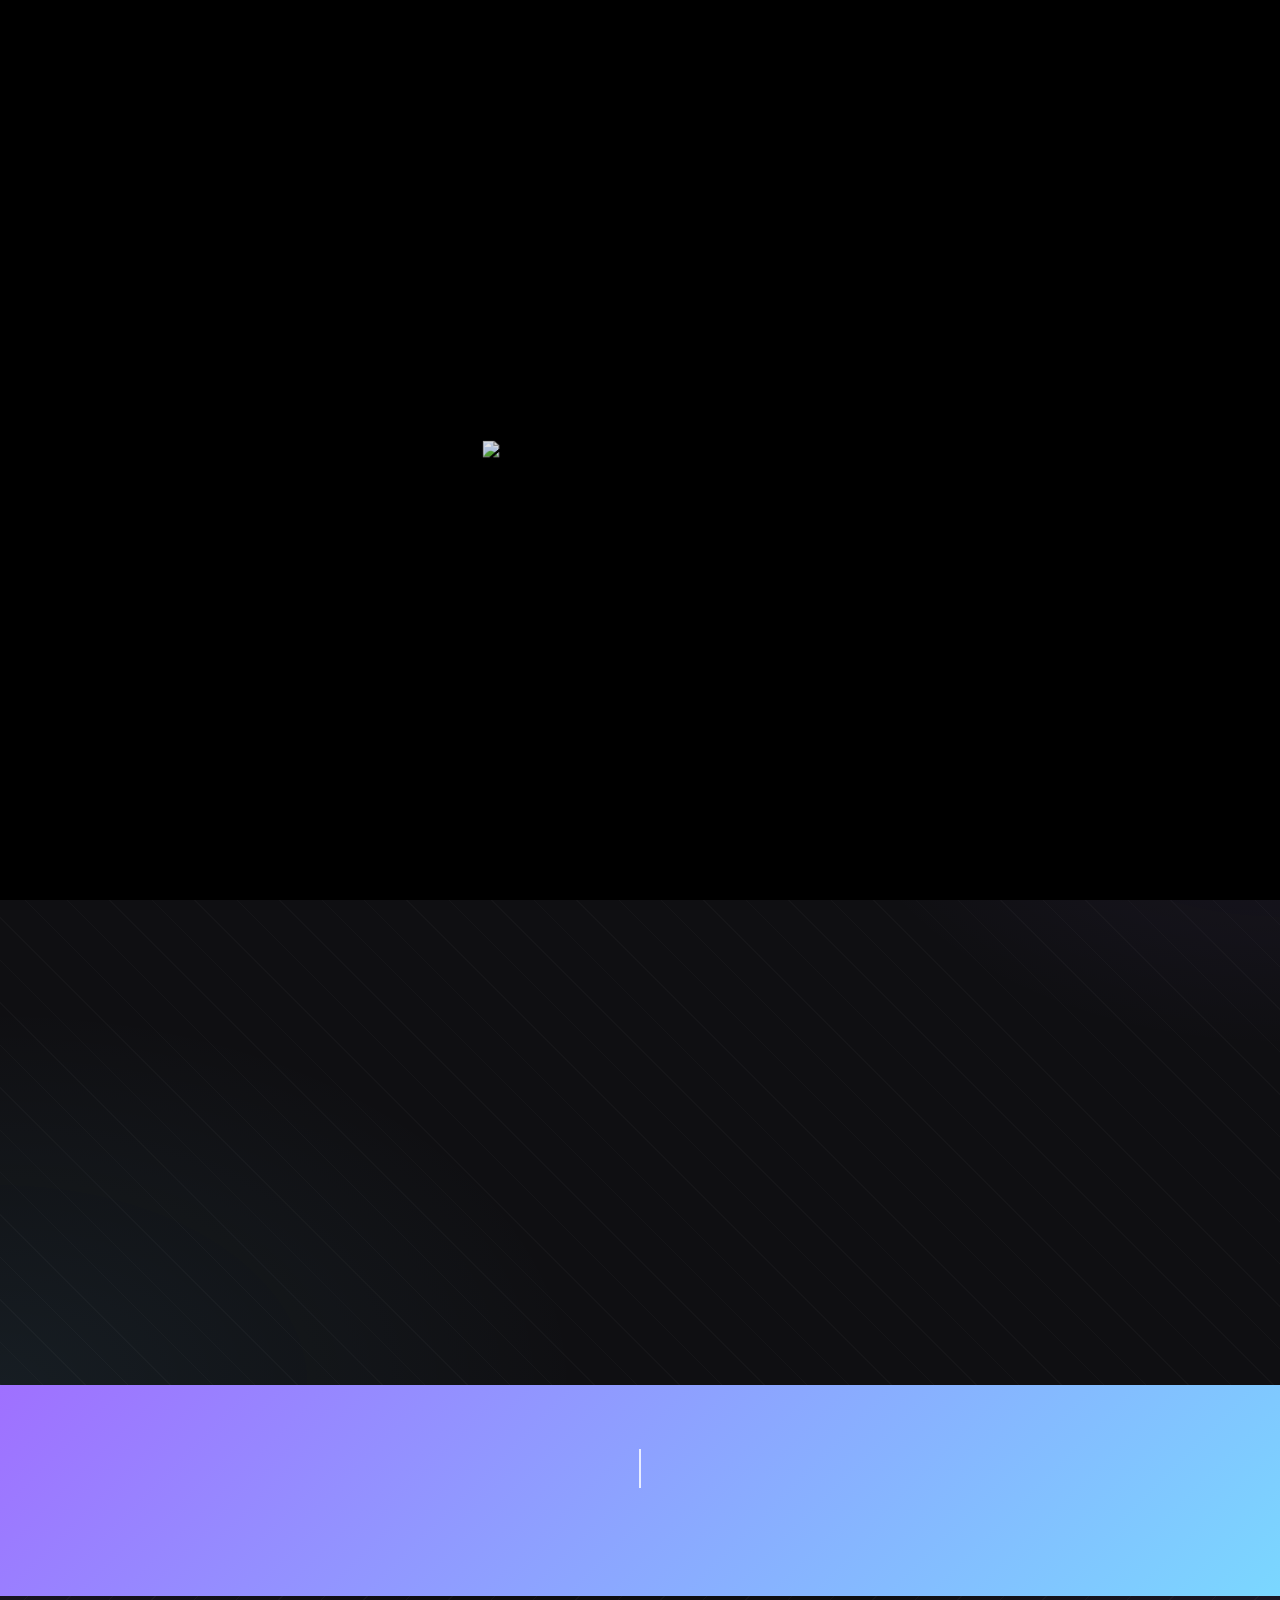
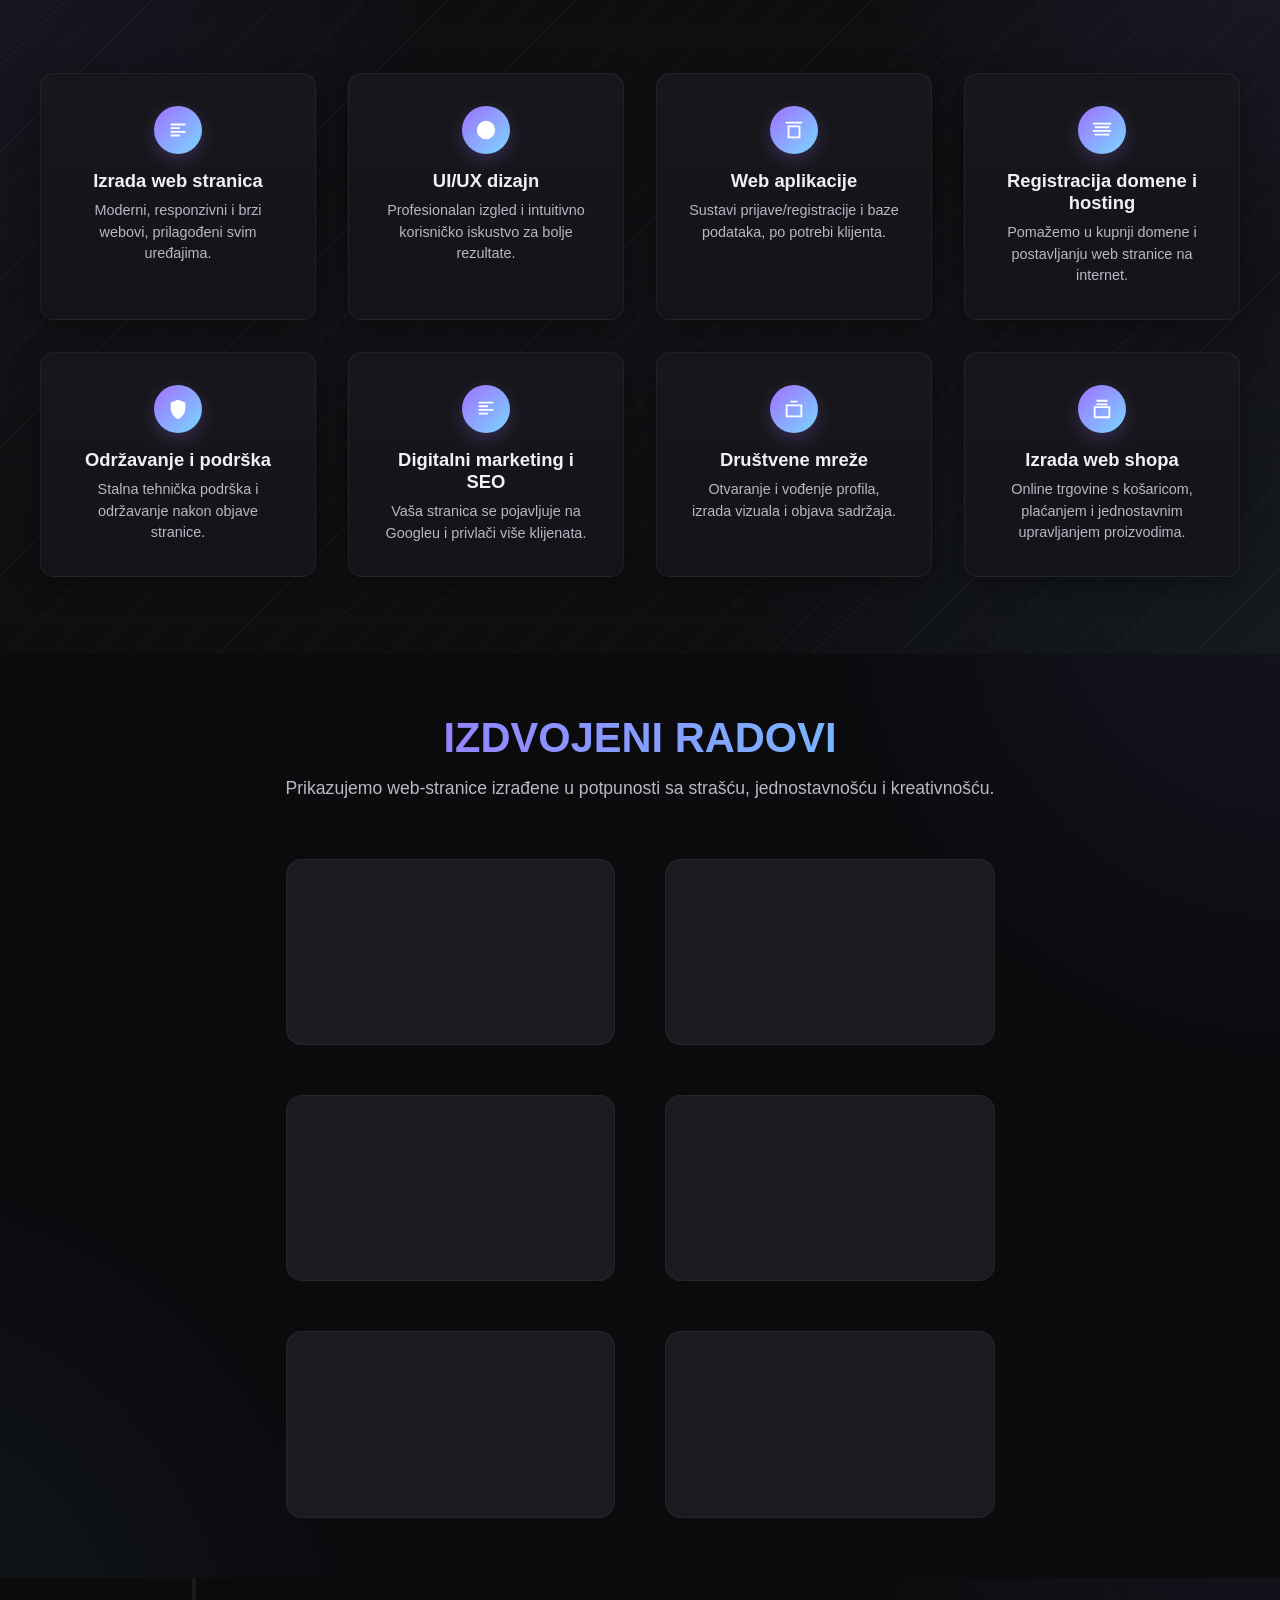
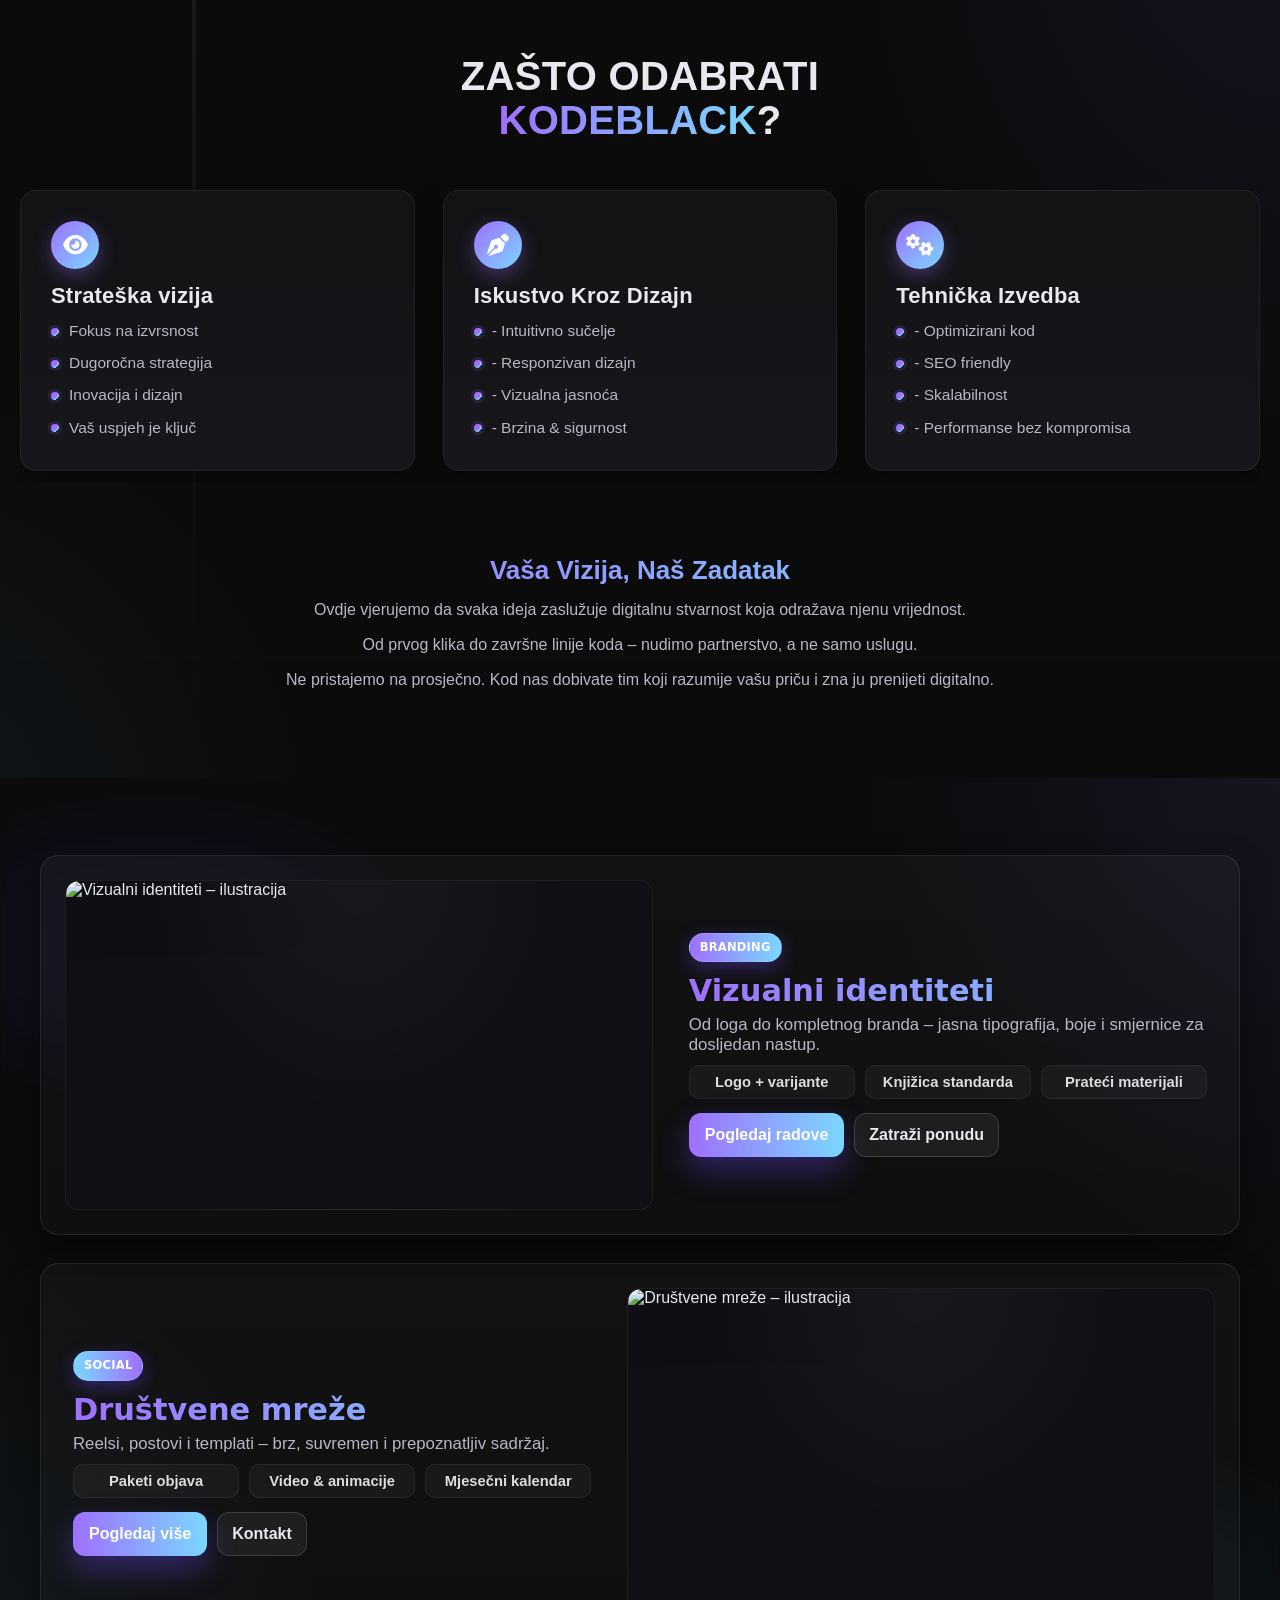
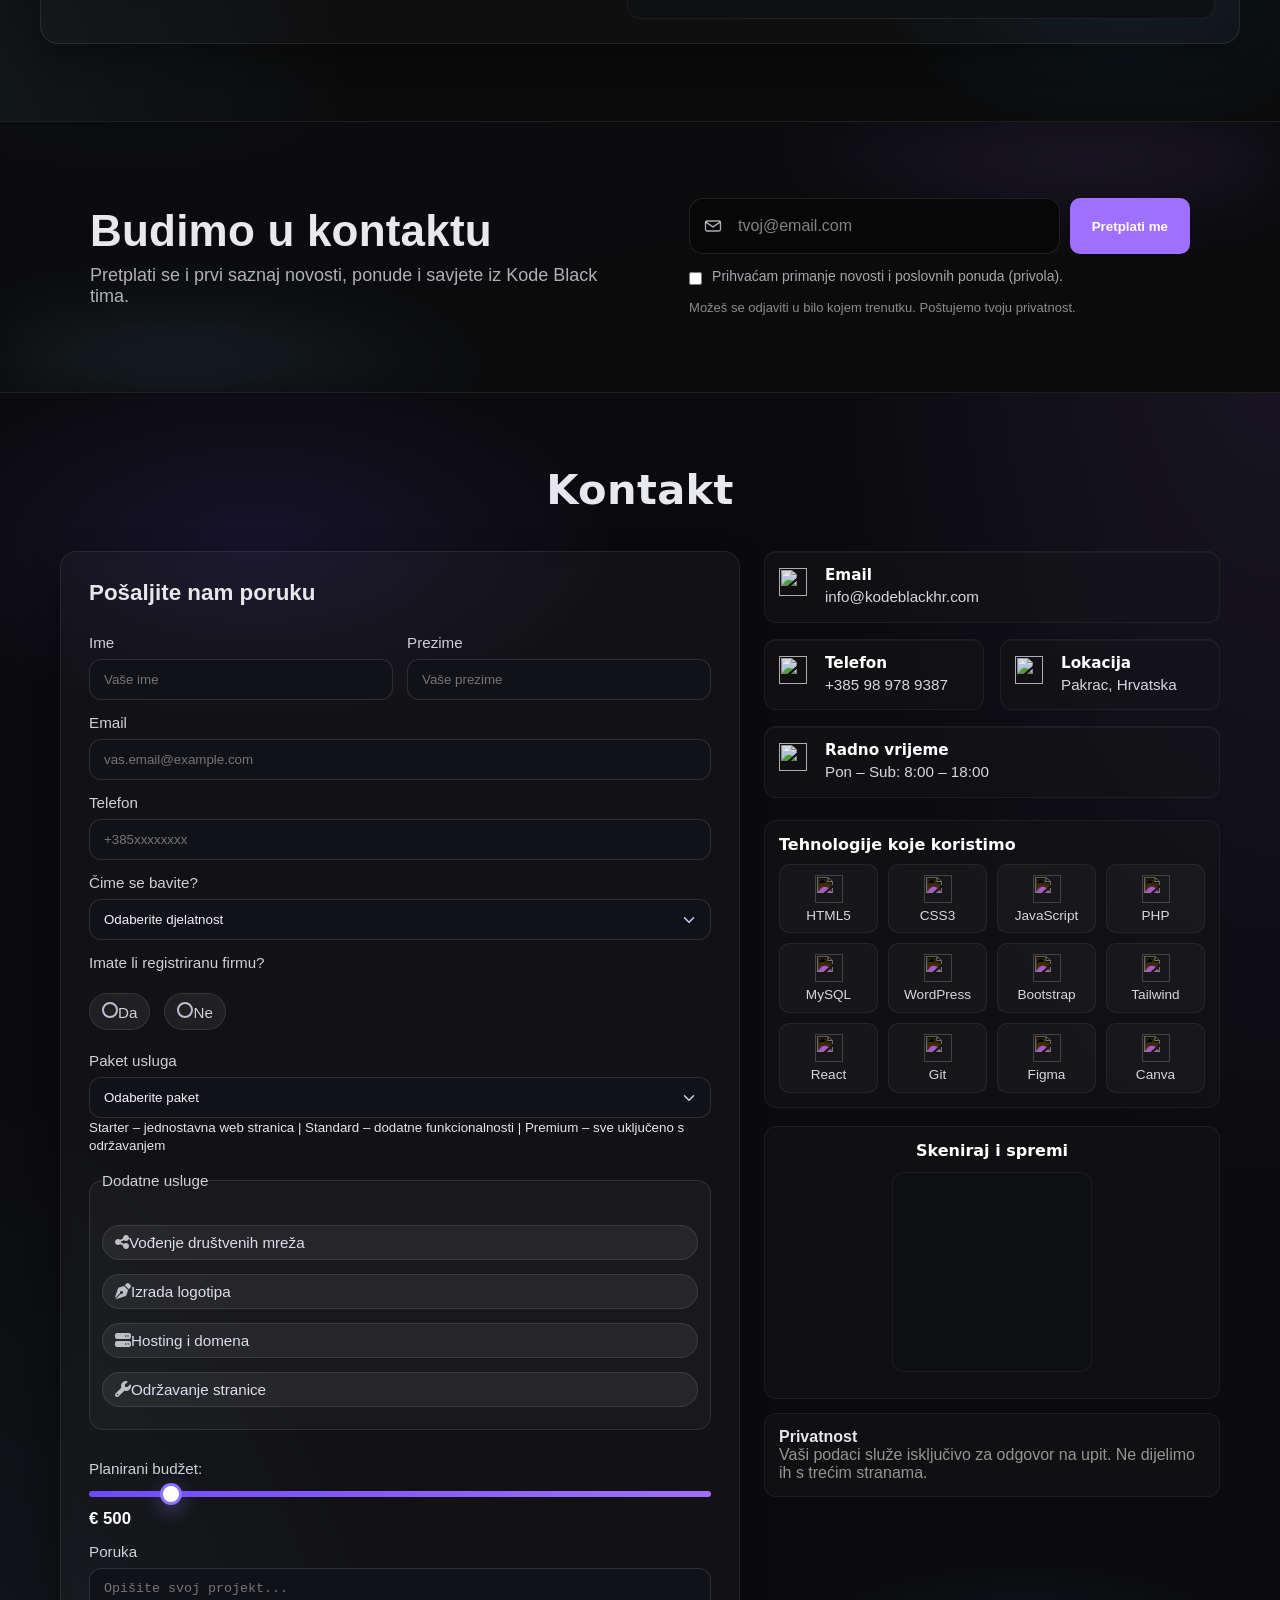
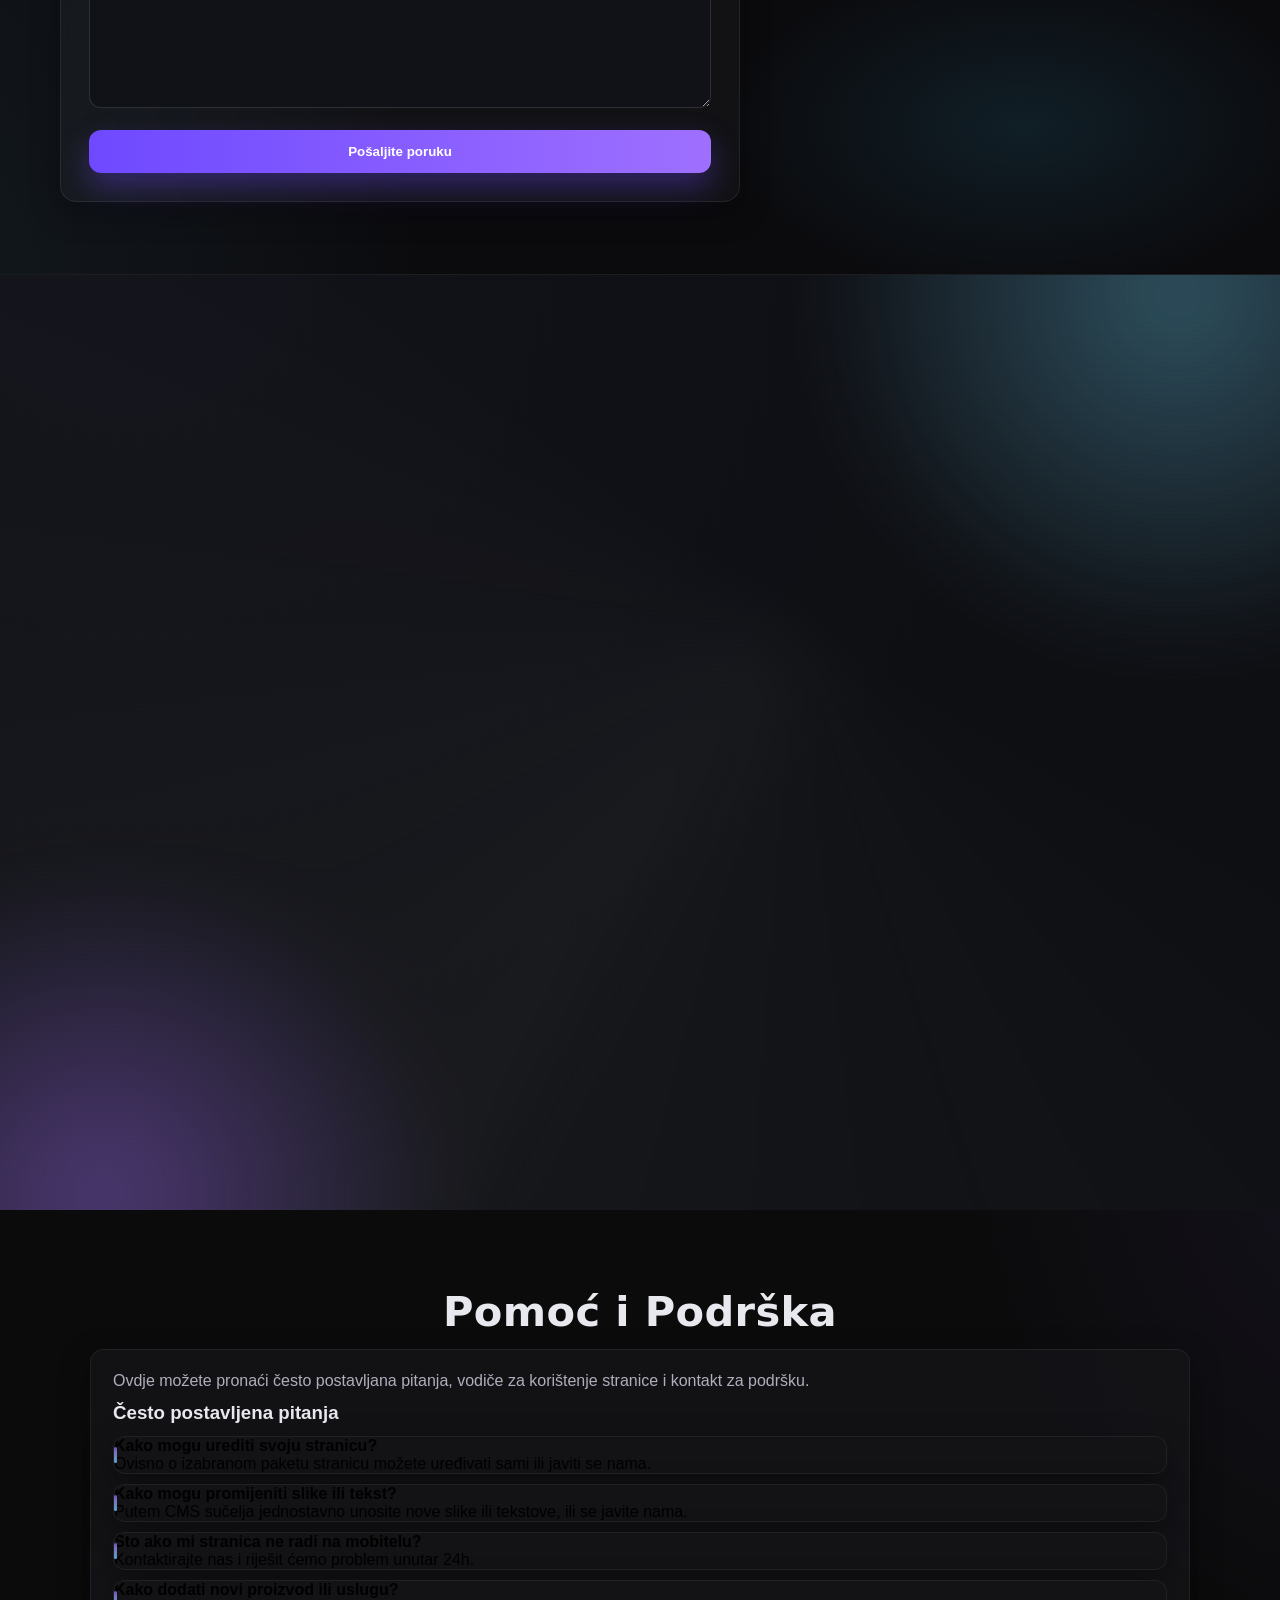
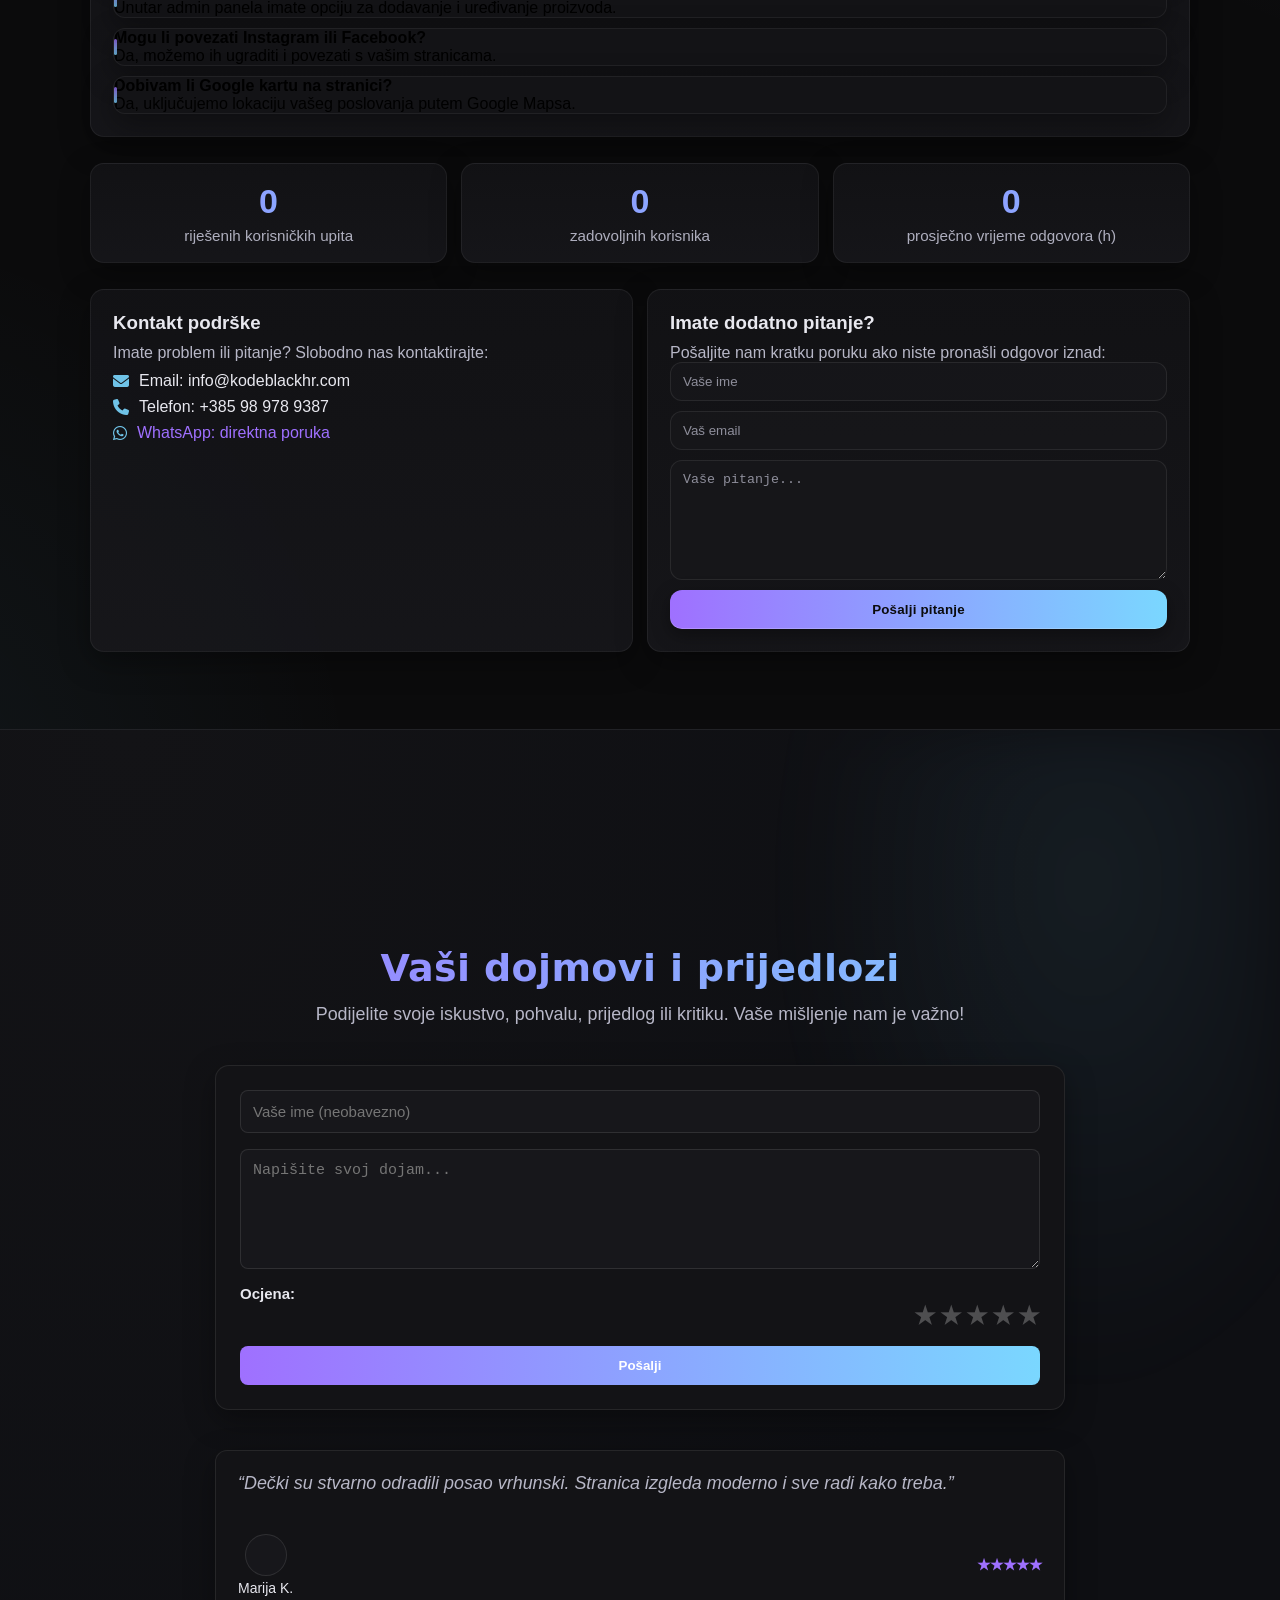
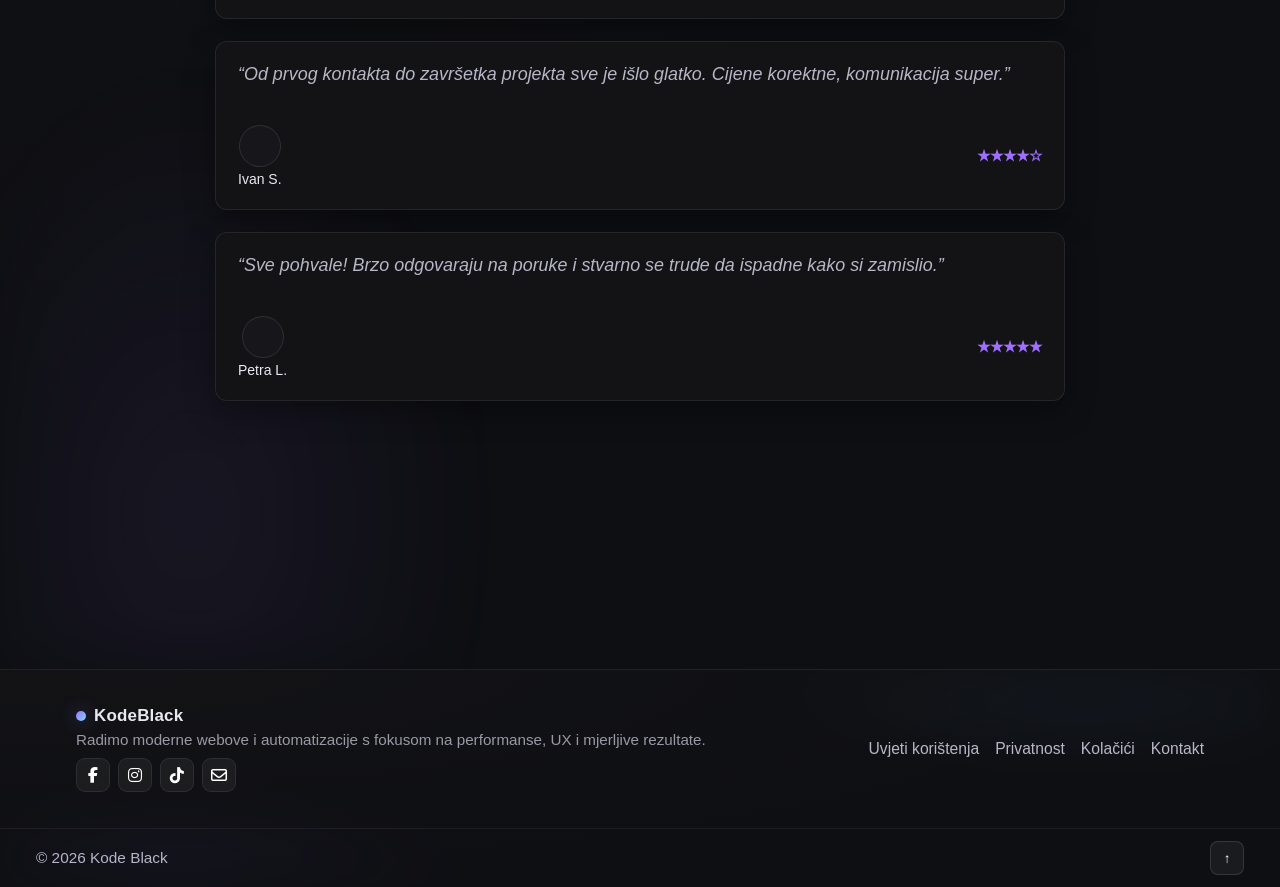
==== commit a6bc8b0c: "fix css" ====
--- a/index.html
+++ b/index.html
@@ -32,7 +32,7 @@
       var prefersLight = window.matchMedia && window.matchMedia('(prefers-color-scheme: light)').matches;
       var theme = saved || (prefersLight ? 'light' : 'dark');
       var link = document.getElementById('theme-link');
-      if (link) link.href = theme === 'light' ? 'lightstyle.css' : 'style.css';
+      if (link) link.href = 'style.css';
       if (!saved) localStorage.setItem('theme', theme);
     } catch(e) {}
   })();
